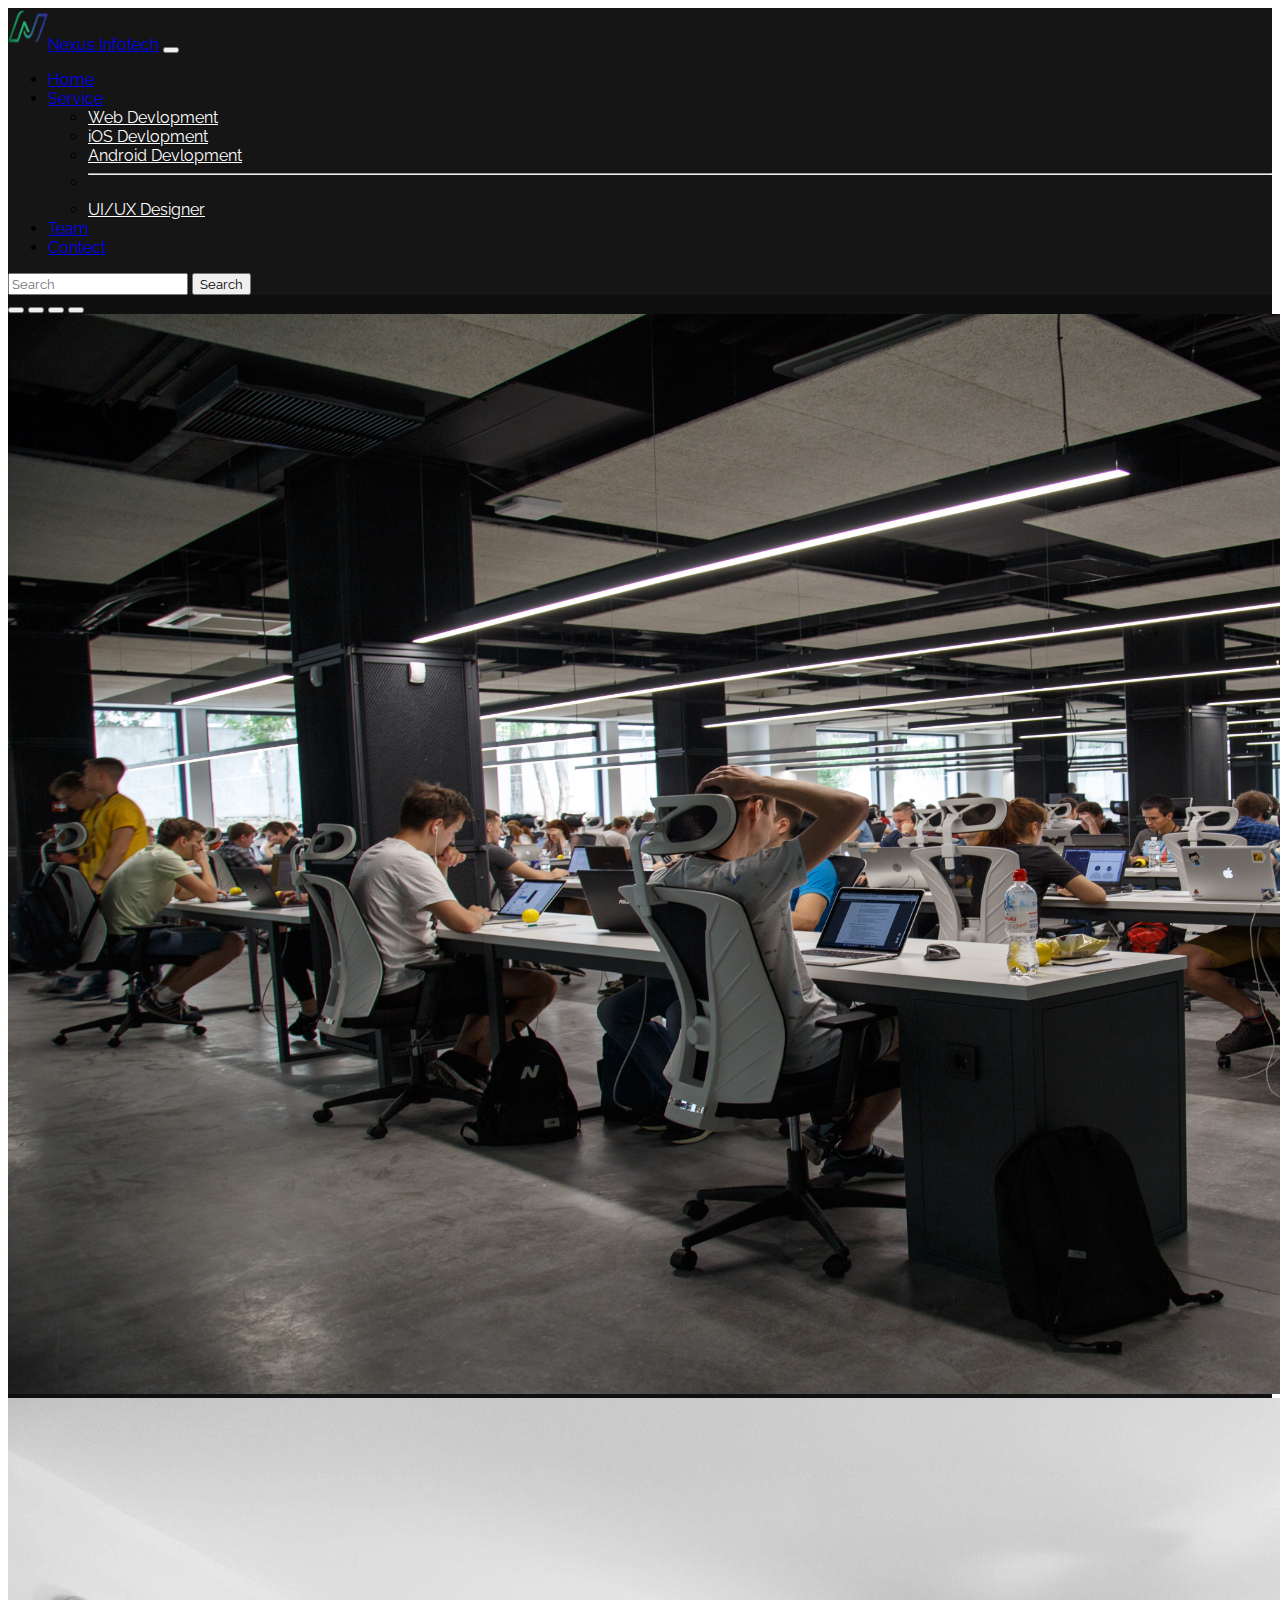
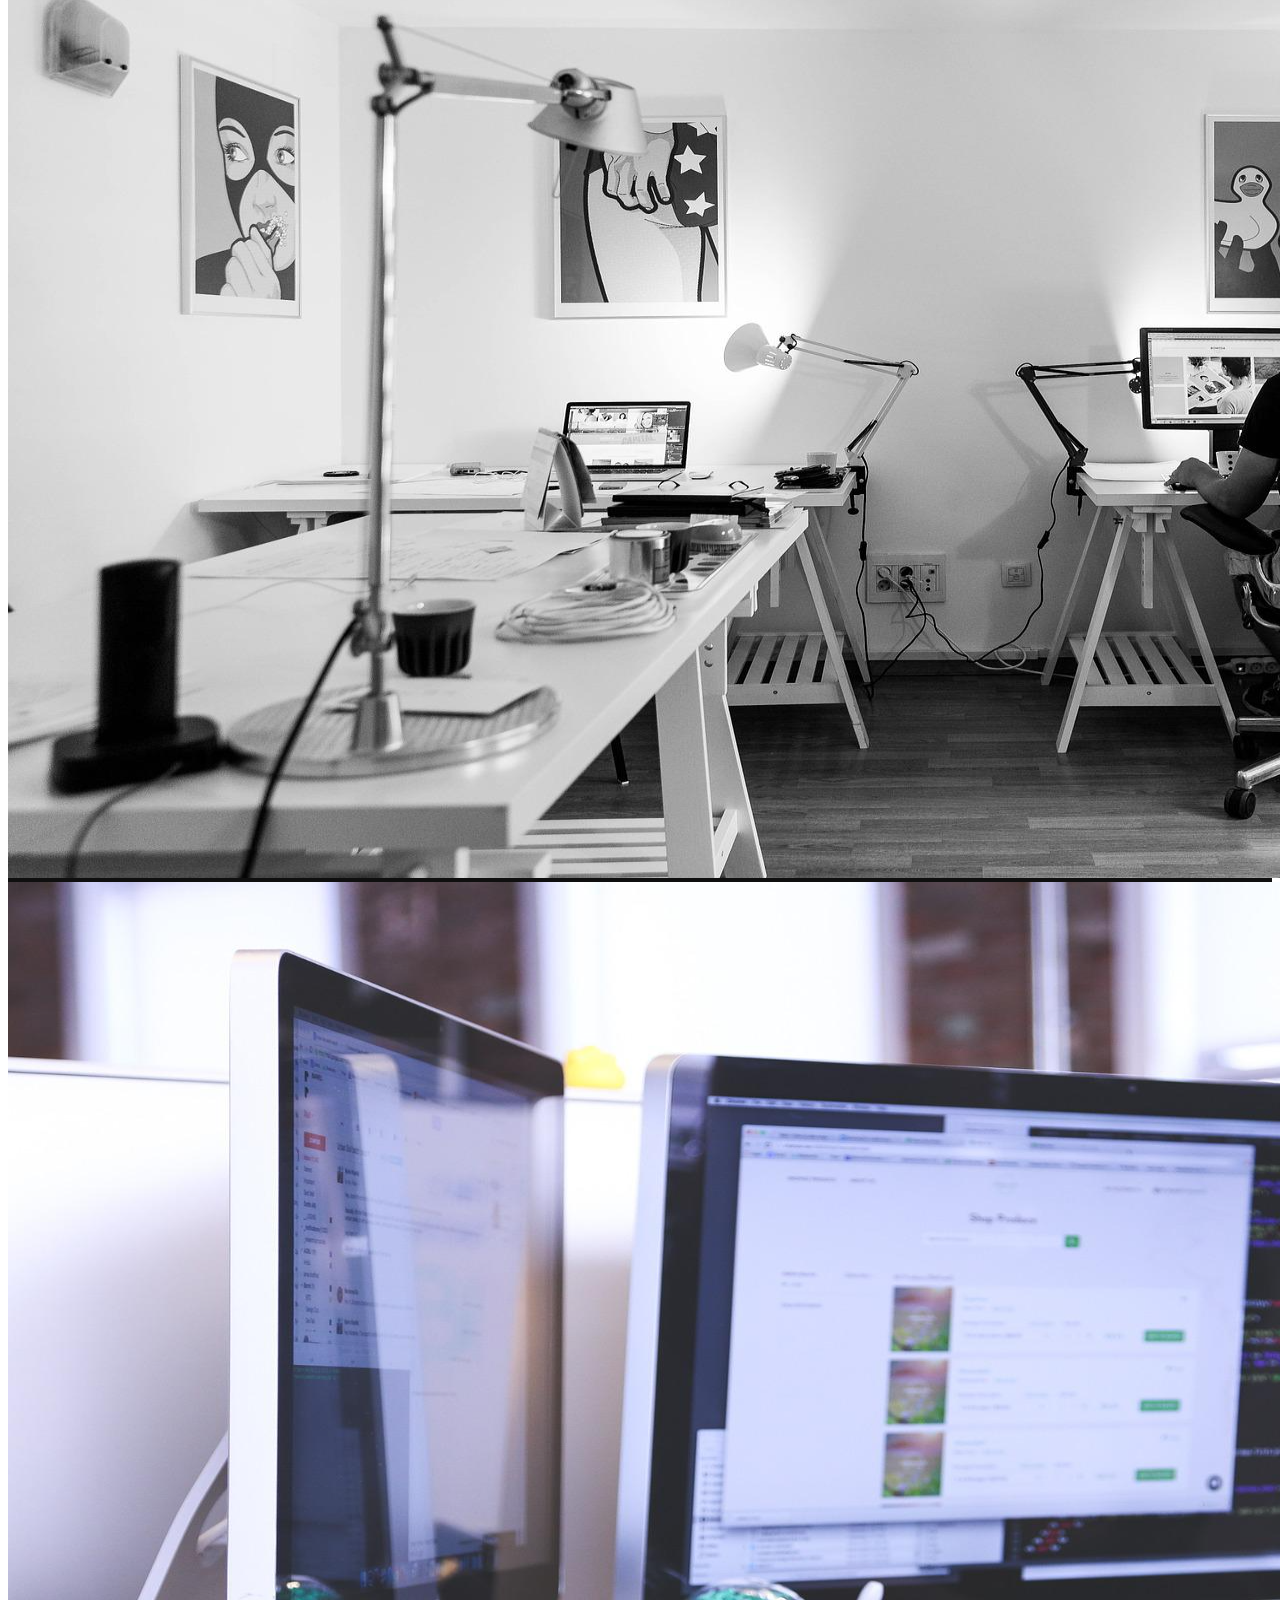
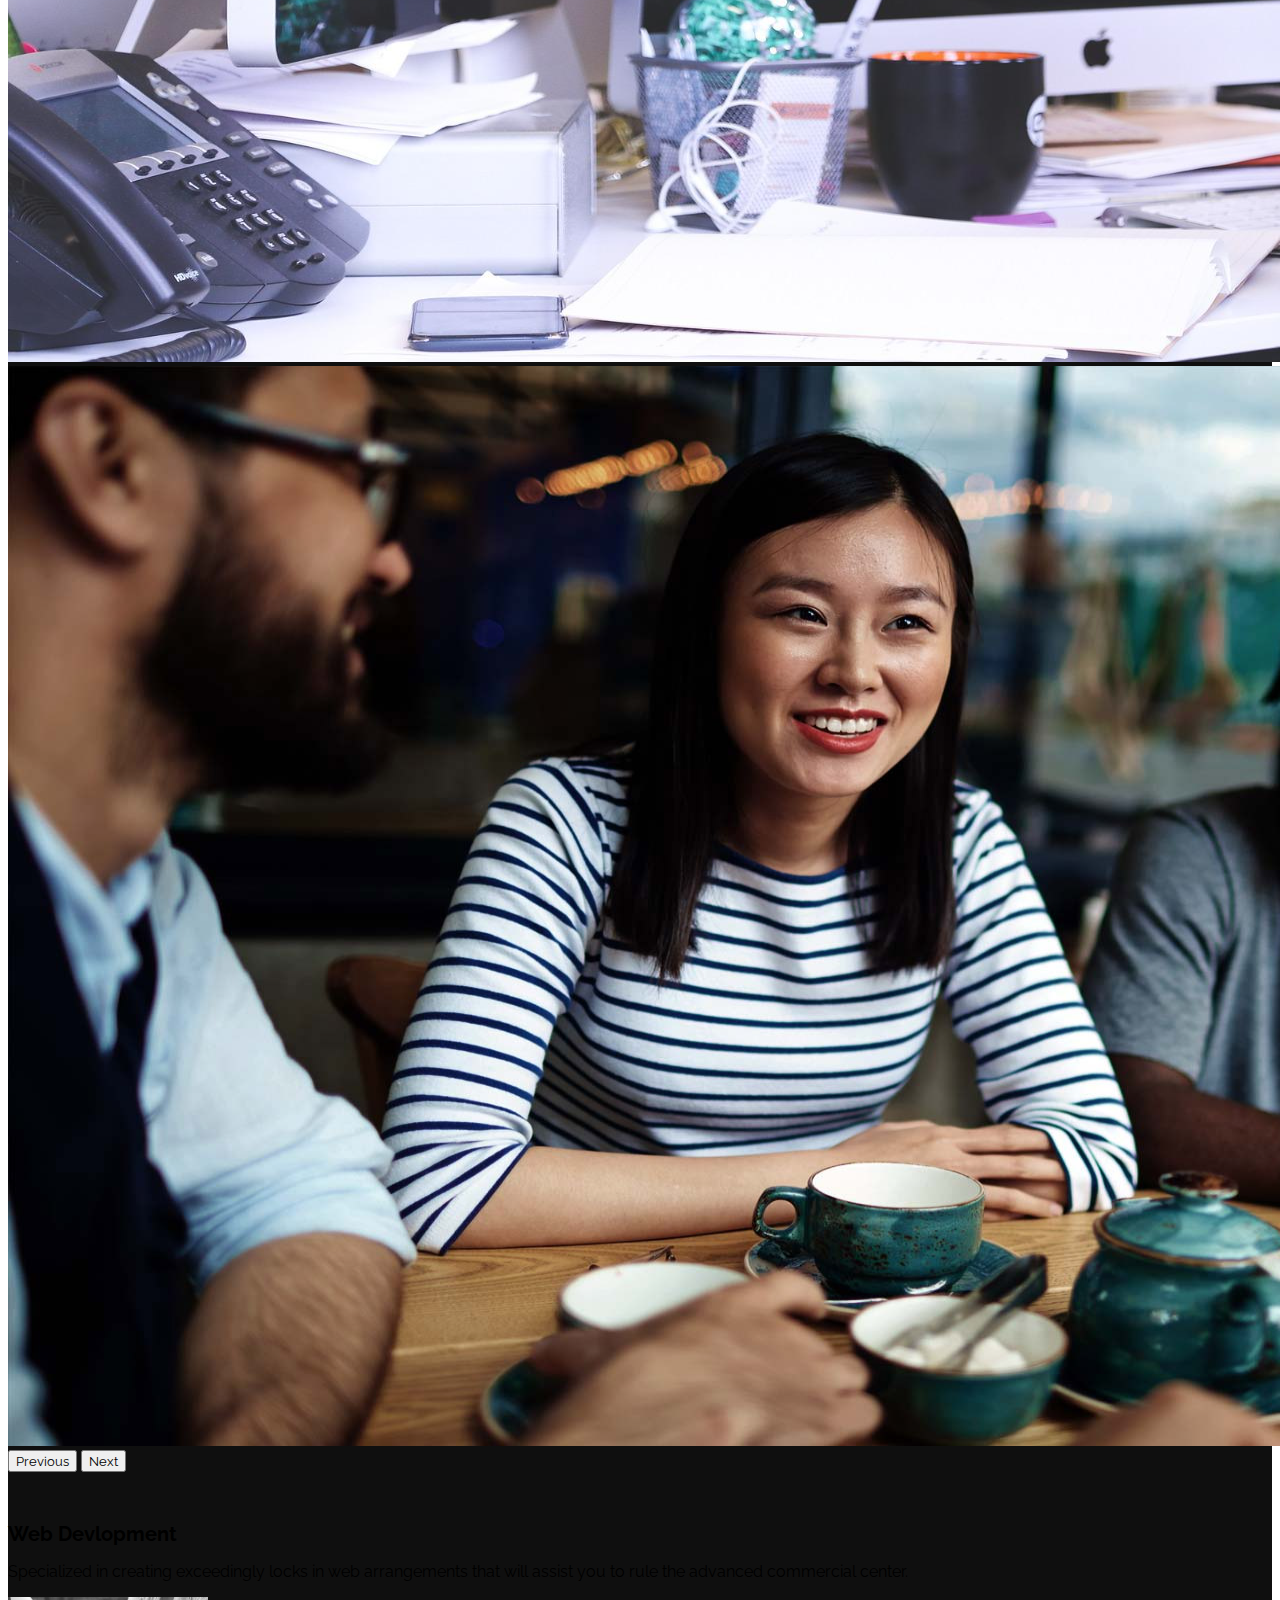
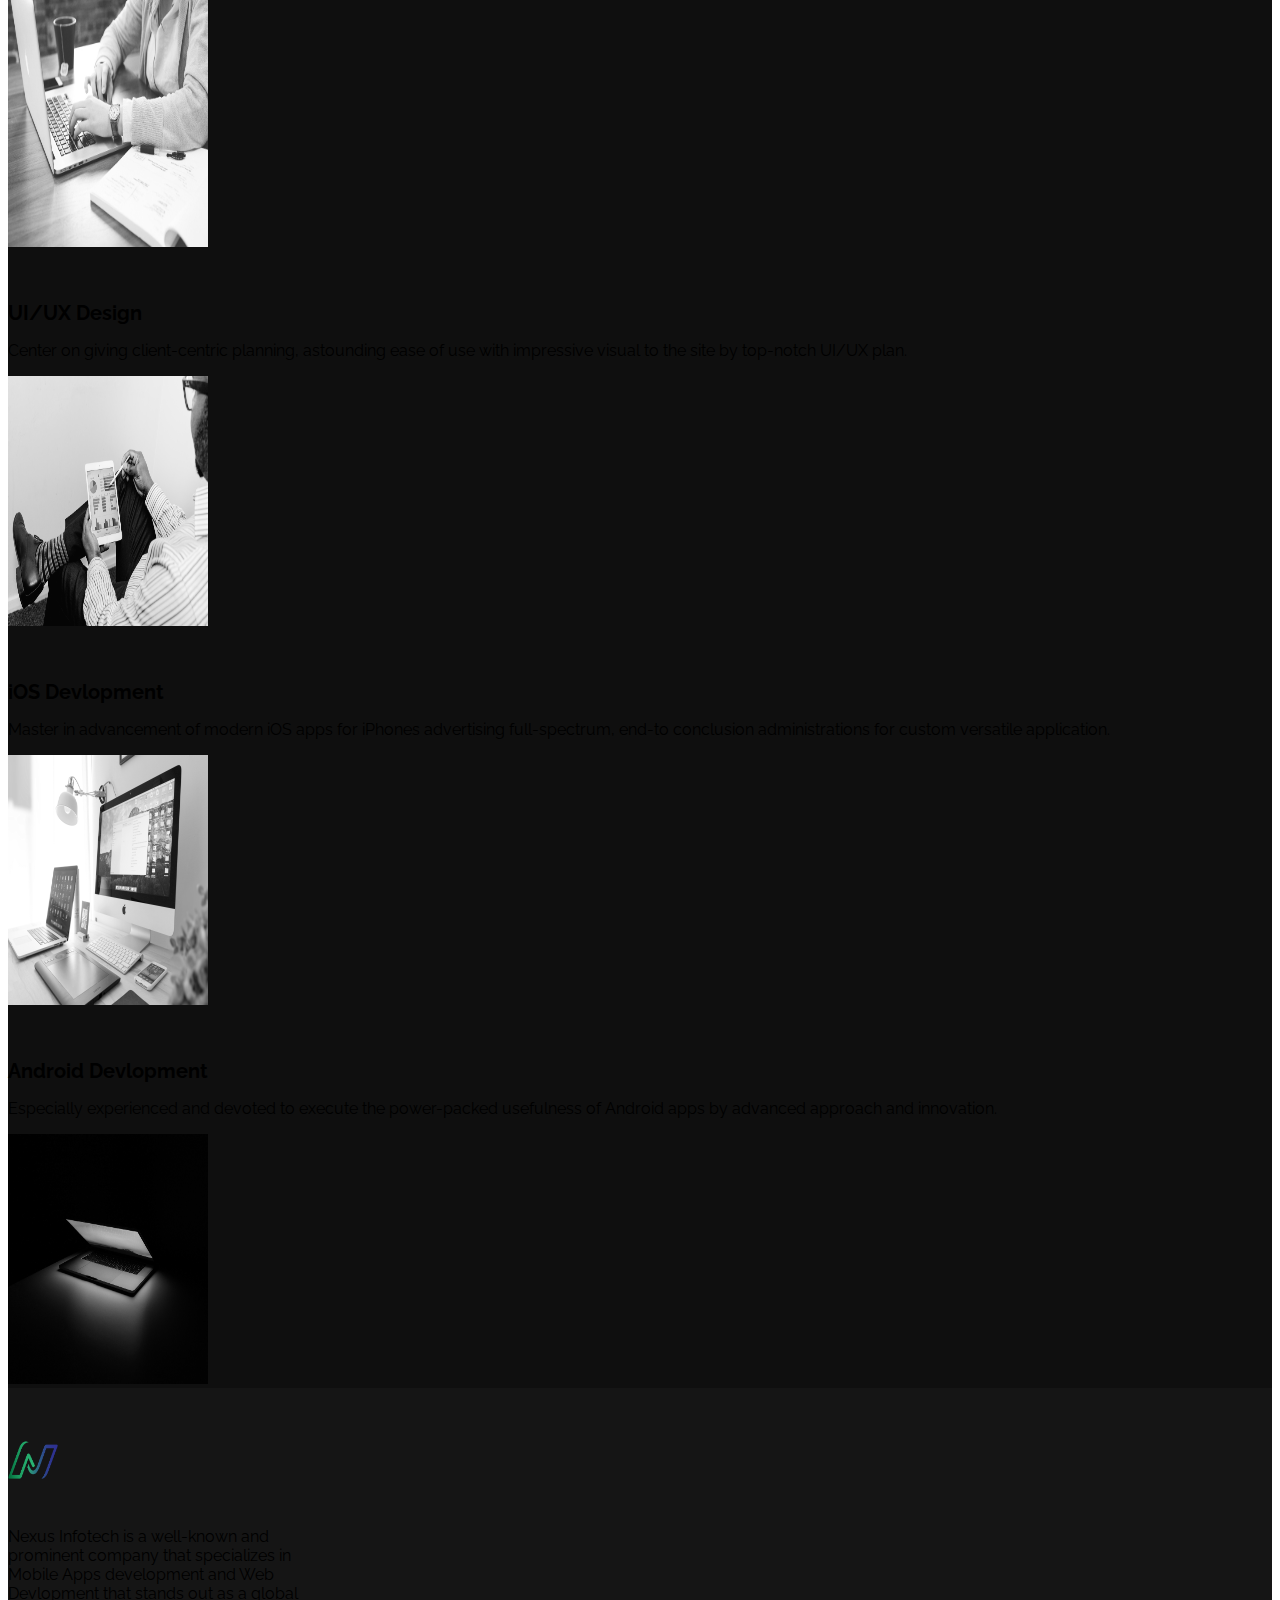
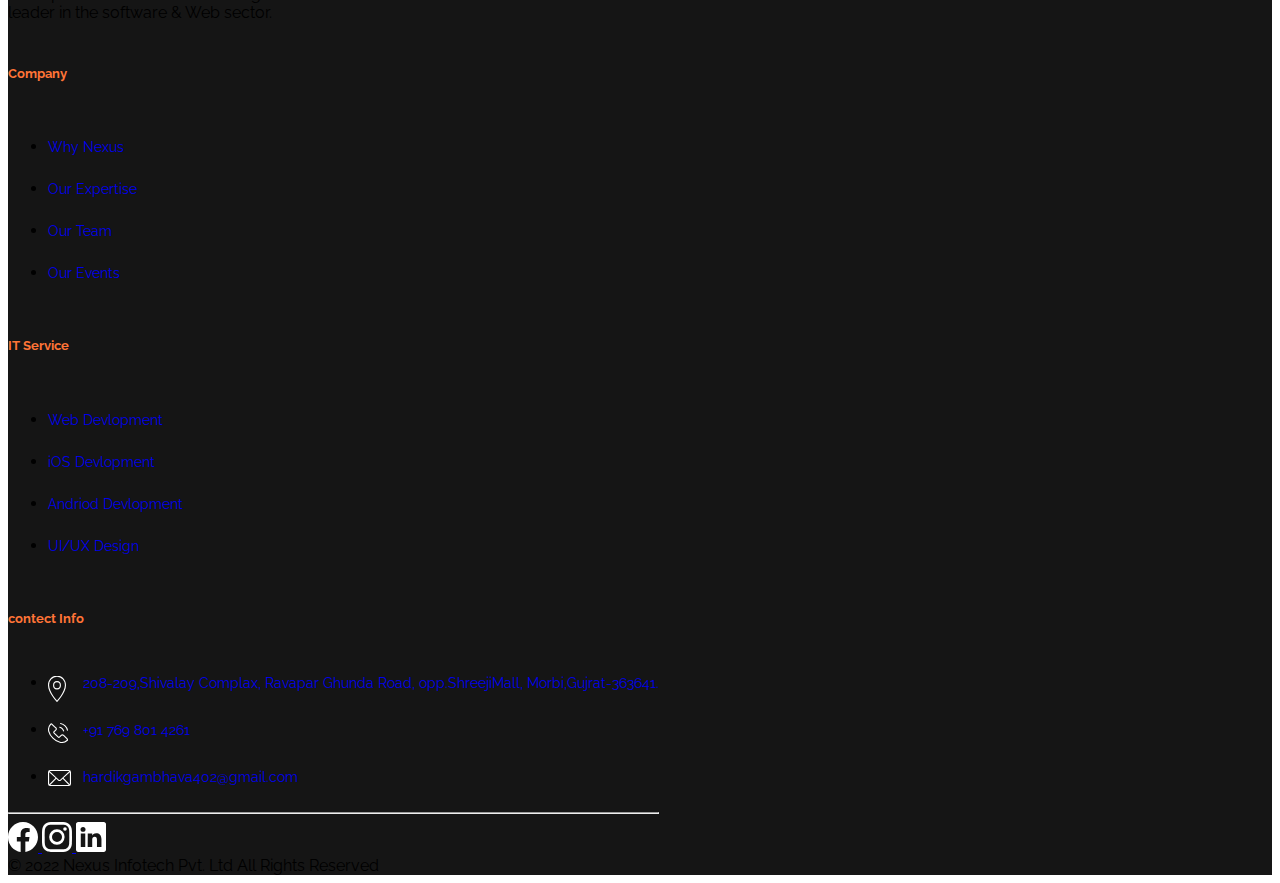
==== index.html @ 126fe59e "Update index.html" ====
<!doctype html>
<html lang="en">

<head>
  <!-- Required meta tags -->
  <meta charset="utf-8">
  <meta name="viewport" content="width=device-width, initial-scale=1">
  <link rel="stylesheet" href="https://cdnjs.cloudflare.com/ajax/libs/font-awesome/6.0.0-beta3/css/all.min.css">

  <!-- google font -->
  <link rel="preconnect" href="https://fonts.googleapis.com">
  <link rel="preconnect" href="https://fonts.gstatic.com" crossorigin>
  <link href="https://fonts.googleapis.com/css2?family=Raleway:wght@300&display=swap" rel="stylesheet">


  <!-- Bootstrap CSS -->
  <link href="https://cdn.jsdelivr.net/npm/bootstrap@5.1.3/dist/css/bootstrap.min.css" rel="stylesheet"
    integrity="sha384-1BmE4kWBq78iYhFldvKuhfTAU6auU8tT94WrHftjDbrCEXSU1oBoqyl2QvZ6jIW3" crossorigin="anonymous">

  <title>Nexus Infotech | Home</title>
  <link rel="stylesheet" href="style.css">
  <link rel="shortcut icon" href="nexus_logo.png" type="image/x-icon">

</head>

<body>
  <div class="color">
    <script src="https://cdn.jsdelivr.net/npm/bootstrap@5.1.3/dist/js/bootstrap.bundle.min.js"
      integrity="sha384-ka7Sk0Gln4gmtz2MlQnikT1wXgYsOg+OMhuP+IlRH9sENBO0LRn5q+8nbTov4+1p"
      crossorigin="anonymous"></script>
    <!-- navbar start -->
    <nav class="navbar fixed-top navbar-expand-lg navbar-dark bg-dark">
      <div class="container-fluid">
        <a class="navbar-brand" href="index.html"><img src="nexus_logo.png" alt="" class="bi me-2" width="40"
            height="42">Nexus Infotech</a>
        <button class="navbar-toggler" type="button" data-bs-toggle="collapse" data-bs-target="#navbarSupportedContent"
          aria-controls="navbarSupportedContent" aria-expanded="false" aria-label="Toggle navigation">
          <span class="navbar-toggler-icon"></span>
        </button>
        <div class="collapse navbar-collapse" id="navbarSupportedContent">
          <ul class="navbar-nav me-auto mb-2 mb-lg-0">
            <li class="nav-item">
              <a class="nav-link active" aria-current="page" href="index.html">Home</a>
            </li>
            <li class="nav-item dropdown">
              <a class="nav-link dropdown-toggle" href="service.html" id="navbarDropdown" role="button"
                data-bs-toggle="dropdown" aria-expanded="false">
                Service
              </a>
              <ul class="dropdown-menu" aria-labelledby="navbarDropdown">
                <li><a class="dropdown-item" href="service.html">Web Devlopment</a></li>
                <li><a class="dropdown-item" href="service.html">iOS Devlopment</a></li>
                <li><a class="dropdown-item" href="service.html">Android Devlopment</a></li>
                <li>
                  <hr class="dropdown-divider">
                </li>
                <li><a class="dropdown-item" href="service.html">UI/UX Designer</a></li>
              </ul>
            <li class="nav-item">
              <a class="nav-link" href="team.html">Team</a>
            </li>
            </li>
            <li class="nav-item">
              <a class="nav-link" href="contect.html">Contect</a>
            </li>
          </ul>
          <form class="d-flex">
            <input class="form-control me-2" type="search" placeholder="Search" aria-label="Search">
            <button class="btn btn-outline-success" type="submit">Search</button>
          </form>
        </div>
      </div>
    </nav>
    <!-- navbar end -->
    <!-- slideshow start -->
    <div id="carouselExampleIndicators" class="carousel slide carousel-fade" data-bs-ride="carousel">
      <div class="carousel-indicators">
        <button type="button" data-bs-target="#carouselExampleIndicators" data-bs-slide-to="0" class="active"
          aria-current="true" aria-label="Slide 1"></button>
        <button type="button" data-bs-target="#carouselExampleIndicators" data-bs-slide-to="1"
          aria-label="Slide 2"></button>
        <button type="button" data-bs-target="#carouselExampleIndicators" data-bs-slide-to="2"
          aria-label="Slide 3"></button>
        <button type="button" data-bs-target="#carouselExampleIndicators" data-bs-slide-to="3"
          aria-label="Slide 4"></button>
      </div>
      <div class="carousel-inner my-5">
        <div class="carousel-item active">
          <img src="1_slideshow.png" class="d-block w-100" alt="...">
        </div>
        <div class="carousel-item">
          <img src="2_slideshow.png" class="d-block w-100" alt="...">
        </div>
        <div class="carousel-item">
          <img src="3_slideshow.png" class="d-block w-100" alt="...">
        </div>
        <div class="carousel-item">
          <img src="4_slideshow.png" class="d-block w-100" alt="...">
        </div>
      </div>
      <button class="carousel-control-prev" type="button" data-bs-target="#carouselExampleIndicators"
        data-bs-slide="prev">
        <span class="carousel-control-prev-icon" aria-hidden="true"></span>
        <span class="visually-hidden">Previous</span>
      </button>
      <button class="carousel-control-next" type="button" data-bs-target="#carouselExampleIndicators"
        data-bs-slide="next">
        <span class="carousel-control-next-icon" aria-hidden="true"></span>
        <span class="visually-hidden">Next</span>
      </button>
    </div>
    <!-- slideshow end -->
    <!-- flex box start -->
    <div class="container my-4">
      <div class="row mb-2">
        <div class="col-md-6">
          <div class="row g-0 border rounded overflow-hidden flex-md-row mb-4 shadow-sm h-md-250 position-relative">
            <div class="col p-4 d-flex flex-column position-static">
              <strong class="d-inline-block mb-2 text-primary">Web Devlopment</strong>
              <p class="card-text mb-auto text-light">Specialized in creating exceedingly locks in web arrangements that
                will
                assist
                you to rule the advanced commercial center. </p>
              <!-- <a href="#" class="stretched-link">Continue reading</a> -->
            </div>
            <div class="col-auto d-none d-lg-block img">
              <img src="1_home.jpg" class="flex_img" width="200" height="250"
                xmlns="http://www.w3.org/2000/svg" role="img" aria-label="Placeholder: Thumbnail"
                preserveAspectRatio="xMidYMid slice" focusable="false" alt="">
            </div>
          </div>
        </div>
        <div class="col-md-6">
          <div class="row g-0 border rounded overflow-hidden flex-md-row mb-4 shadow-sm h-md-250 position-relative">
            <div class="col p-4 d-flex flex-column position-static">
              <strong class="d-inline-block mb-2 text-success">UI/UX Design</strong>
              <p class="card-text mb-auto text-light">Center on giving client-centric planning, astounding ease of use
                with impressive visual
                to the site by top-notch UI/UX plan. </p>
            </div>
            <div class="col-auto d-none d-lg-block img">
              <img src="2_home.jpg" alt="" class="flex_img" width="200" height="250"
                xmlns="http://www.w3.org/2000/svg" role="img" aria-label="Placeholder: Thumbnail"
                preserveAspectRatio="xMidYMid slice" focusable="false">
            </div>
          </div>
        </div>
      </div>
    </div>
    <div class="container my-4">
      <div class="row mb-2">
        <div class="col-md-6">
          <div class="row g-0 border rounded overflow-hidden flex-md-row mb-4 shadow-sm h-md-250 position-relative">
            <div class="col p-4 d-flex flex-column position-static">
              <strong class="d-inline-block mb-2 text-primary">iOS Devlopment</strong>
              <p class="card-text mb-auto text-light">Master in advancement of modern iOS apps for iPhones advertising
                full-spectrum,
                end-to conclusion administrations for custom versatile application.</p>
              <!-- <a href="#" class="stretched-link">Continue reading</a> -->
            </div>
            <div class="col-auto d-none d-lg-block img">
              <img src="3_home.jpg" class="flex_img" width="200" height="250"
                xmlns="http://www.w3.org/2000/svg" role="img" aria-label="Placeholder: Thumbnail"
                preserveAspectRatio="xMidYMid slice" focusable="false" alt="">
            </div>
          </div>
        </div>
        <div class="col-md-6">
          <div class="row g-0 border rounded overflow-hidden flex-md-row mb-4 shadow-sm h-md-250 position-relative">
            <div class="col p-4 d-flex flex-column position-static">
              <strong class="d-inline-block mb-2 text-success">Android Devlopment</strong>
              <p class="card-text mb-auto text-light">Especially experienced and devoted to execute the power-packed
                usefulness of Android
                apps
                by advanced approach and innovation.</p>
              <!-- <a href="#" class="stretched-link">Continue reading</a> -->
            </div>
            <div class="col-auto d-none d-lg-block img">
              <img src="4_home.jpg" alt="" class="flex_img" width="200" height="250"
                xmlns="http://www.w3.org/2000/svg" role="img" aria-label="Placeholder: Thumbnail"
                preserveAspectRatio="xMidYMid slice" focusable="false">
            </div>
          </div>
        </div>
      </div>
    </div>
    <!-- flex box end -->
    <!-- footer start -->
    <footer>
      <div class="container">
        <div class="text-center text-lg-start text-white">
          <!-- Grid container -->
          <div class="container p-4 pb-0">
            <!-- Section: Links -->
            <section class="">
              <!--Grid row-->
              <div class="row">
                <!--Grid column-->
                <div class="col-lg-5 col-md-6 mb-4 mb-md-0">
                  <img src="nexus_logo.png" width="50px" alt=""> <br> <br>

                  <p>
                    Nexus Infotech is a well-known and <br> prominent company that specializes in <br> Mobile Apps
                    development
                    and Web
                    <br> Devlopment that stands out as a global <br> leader in the software & Web sector.
                  </p>
                </div>
                <!--Grid column-->
                <div class="col-lg-2 col-md-6 mb-4 mb-md-0 ">
                                <div class="menu">
                                    <h5 class="text-capitalize">Company</h5>

                                    <ul class="list-unstyled mb-0">
                                        <li>
                                            <a href="#!" class="text-white"><span>Why Nexus</span></a>
                                        </li>
                                        <li>
                                            <a href="#!" class="text-white"><span>Our Expertise</span></a>
                                        </li>
                                        <li>
                                            <a href="/team.html" class="text-white"><span>Our Team</span></a>
                                        </li>
                                        <li>
                                            <a href="#!" class="text-white"><span>Our Events</span></a>
                                        </li>
                                    </ul>
                                </div>
                            </div>
                            <!--Grid column-->
                            <!--Grid column-->
                            <div class="col-lg-2 col-md-6 mb-4 mb-md-0 ">
                                <div class="menu">
                                    <h5 class="text-capitalize">IT Service</h5>

                                    <ul class="list-unstyled mb-0">
                                        <li>
                                            <a href="service.html" class="text-white"><span>Web Devlopment</span></a>
                                        </li>
                                        <li>
                                            <a href="service.html" class="text-white"><span>iOS Devlopment</span></a>
                                        </li>
                                        <li>
                                            <a href="service.html" class="text-white"><span>Andriod Devlopment</span></a>
                                        </li>
                                        <li>
                                            <a href="service.html" class="text-white"><span>UI/UX Design</span></a>
                                        </li>
                                    </ul>
                                </div>
                            </div>
                <!--Grid column-->
                <div class="col-lg-2 col-md-6 mb-4 mb-md-0 ">
                  <div class="contect">
                    <h5 class="text-capitalize">contect Info</h5>

                    <ul class="list-unstyled mb-0">
                      <li>
                        <a href="https://goo.gl/maps/UXardJRgydx6VchF8" target="_blank" class="text-white"><img
                            src="location.svg" alt="">
                          208-209,Shivalay Complax,
                          Ravapar Ghunda Road,
                          opp.ShreejiMall,
                          Morbi,Gujrat-363641.
                        </a>
                      </li>
                      <li class="menu">
                        <a href="tel:+917698014261" class="text-white"><img src="call.svg" alt="">
                          +91 769 801 4261
                        </a>
                      </li>
                      <li class="menu">
                        <a href="mailto:hardikgambhava402@gmail.com" class="text-white"><img src="mail.svg" alt="">
                          hardikgambhava402@gmail.com
                        </a>
                      </li>
                    </ul>
                  </div>
                </div>
                <!--Grid column-->
              </div>
              <!--Grid row-->
            </section>
            <!-- Section: Links -->

            <hr class="mb-4">

            <!-- Section: Social media -->
            <section class="mb-4 text-center">
              <!-- Facebook -->
              <a class="btn btn-floating filter m-1" href="https://www.facebook.com/jkweb-infotech" target="_blank"
                role="button"><img src="facebook.svg" alt="" width="30px">
              </a>

              <!-- Instagram -->
              <a class="btn btn-floating filter m-1" href="https://www.instagram.com/hardik_gambhava_1703"
                target="_blank" role="button"><img src="instagram.svg" alt="" width="30px"></i>
              </a>

              <!-- Linkedin -->
              <a class="btn btn-floating filter m-1" href="https://www.linkedin.com/in/hardik-gambhava-b5829221a/"
                target="_blank" role="button"><img src="linkedin.svg" alt="" width="30px">
              </a>

            </section>
            <!-- Section: Social media -->
          </div>
          <!-- Grid container -->

          <!-- Copyright -->
          <div class="text-center p-3">
            © 2022 Nexus Infotech Pvt. Ltd All Rights Reserved
          </div>
        </div>
        <div class="social">
        </div>
    </footer>
  </div>
  <!-- footer end -->
</body>
</html>
---- style.css ----
* {
    font-family: 'Raleway', sans-serif !important;
}

.color {
    background-color: #0F0F0F;
}

/* navbar start */
.navbar{
    background-color: #151515 !important;
}
.nav-item a {
    transition: 1s;
}

.nav-item a:hover {
    color: #ff7437 !important;
    transition: 1s;
}

.dropdown-menu {
    background-color: #151515 !important;
}

.dropdown-menu a {
    color: white !important;
}

.dropdown-menu a:hover {
    color: #ff7437 !important;
    background-color: black !important;
}

/* about */
.featurette-heading,
.bd-placeholder-img {
    margin-top: 100px !important;
}

/* flexbox */
.d-inline-block {
    font-size: 20px;
}


/* service */
.row {
    margin-top: 50px;
}

.service img {
    border-radius: 5% !important;
}


/* form page */
.c-form {
    margin-top: 4rem !important;
    padding-top: 4rem !important;
}

.c-heading {
    text-align: center !important;
    color: white !important;
}
.c-btn button{
    background-color: #ae522b;
    color: rgb(26, 24, 24);
    transition: 1s;
}

.c-btn button:hover{
    background-color: #ff7437;
    color: #000;
    transition: 1s;
}

.form-control {
    text-transform: capitalize;
}

/* team */
.card {
    margin-top: 3rem !important;
    margin-right: 2rem !important;
    margin-left: 2rem !important;
    width: 18rem !important;
    background-color: #0F0F0F;
}

.team h5,
.team p {
    text-align: center;
    font-weight: bolder;
}

.address {
    text-align: center !important;
    font-size: 20px !important;
    font-weight: bolder !important;
}

/* image black in white after colorfull */
.img {
    filter: grayscale(100%);
    transition: 1s;
}

.card {
    border: none !important;
}

.card img {
    border-radius: 30px;
}

.img:hover {
    filter: grayscale(0%);
    transition: 1s;
}

/* end */

/* footer start */
footer {
    background-color: #151515 !important;
    display: flex !important;
}

.menu h5 {
    color: #ff7437 !important;
    font-weight: bolder !important;
    font-family: inherit !important;
    line-height: 60px;
}

.menu a {
    line-height: 42px;
    text-decoration: none;
    transition: 1s;
    font-size: 14px;
}

.menu a:hover {
    color: #ff7437 !important;
    transition: 1s;
}
    span {
        overflow: hidden;
        display: inline;
        position: relative;
    }

    span::after {
        content: "";
        position: absolute;
        left: 0;
        right: 100%;
        bottom: -5px;
        background: #ff7437;
        height: 3px;
        transition-duration: 0.8s;
        transition-timing-function: ease-out;

    }
    span:hover::after{
        right: 0;
    }


/* footer contact info */
.contect h5 {
    color: #ff7437 !important;
    font-weight: bolder !important;
    font-family: inherit !important;
    line-height: 60px;
}

.contect a {
    text-decoration: none;
    font-size: 14px;
    line-height: 24px;
    position: relative;
    padding-left: 35px;
    display: block;
}

.contect li {
    margin-bottom: 23px !important;
}

.contect img {
    position: absolute;
    top: 5px;
    left: 0;
    bottom: 0;
}

.filter img{
    filter: invert(100%);
}

.facebook{
    width: 30px !important;
    height: 30px !important;
}
.facebook:hover{
    background-color: white !important;
}
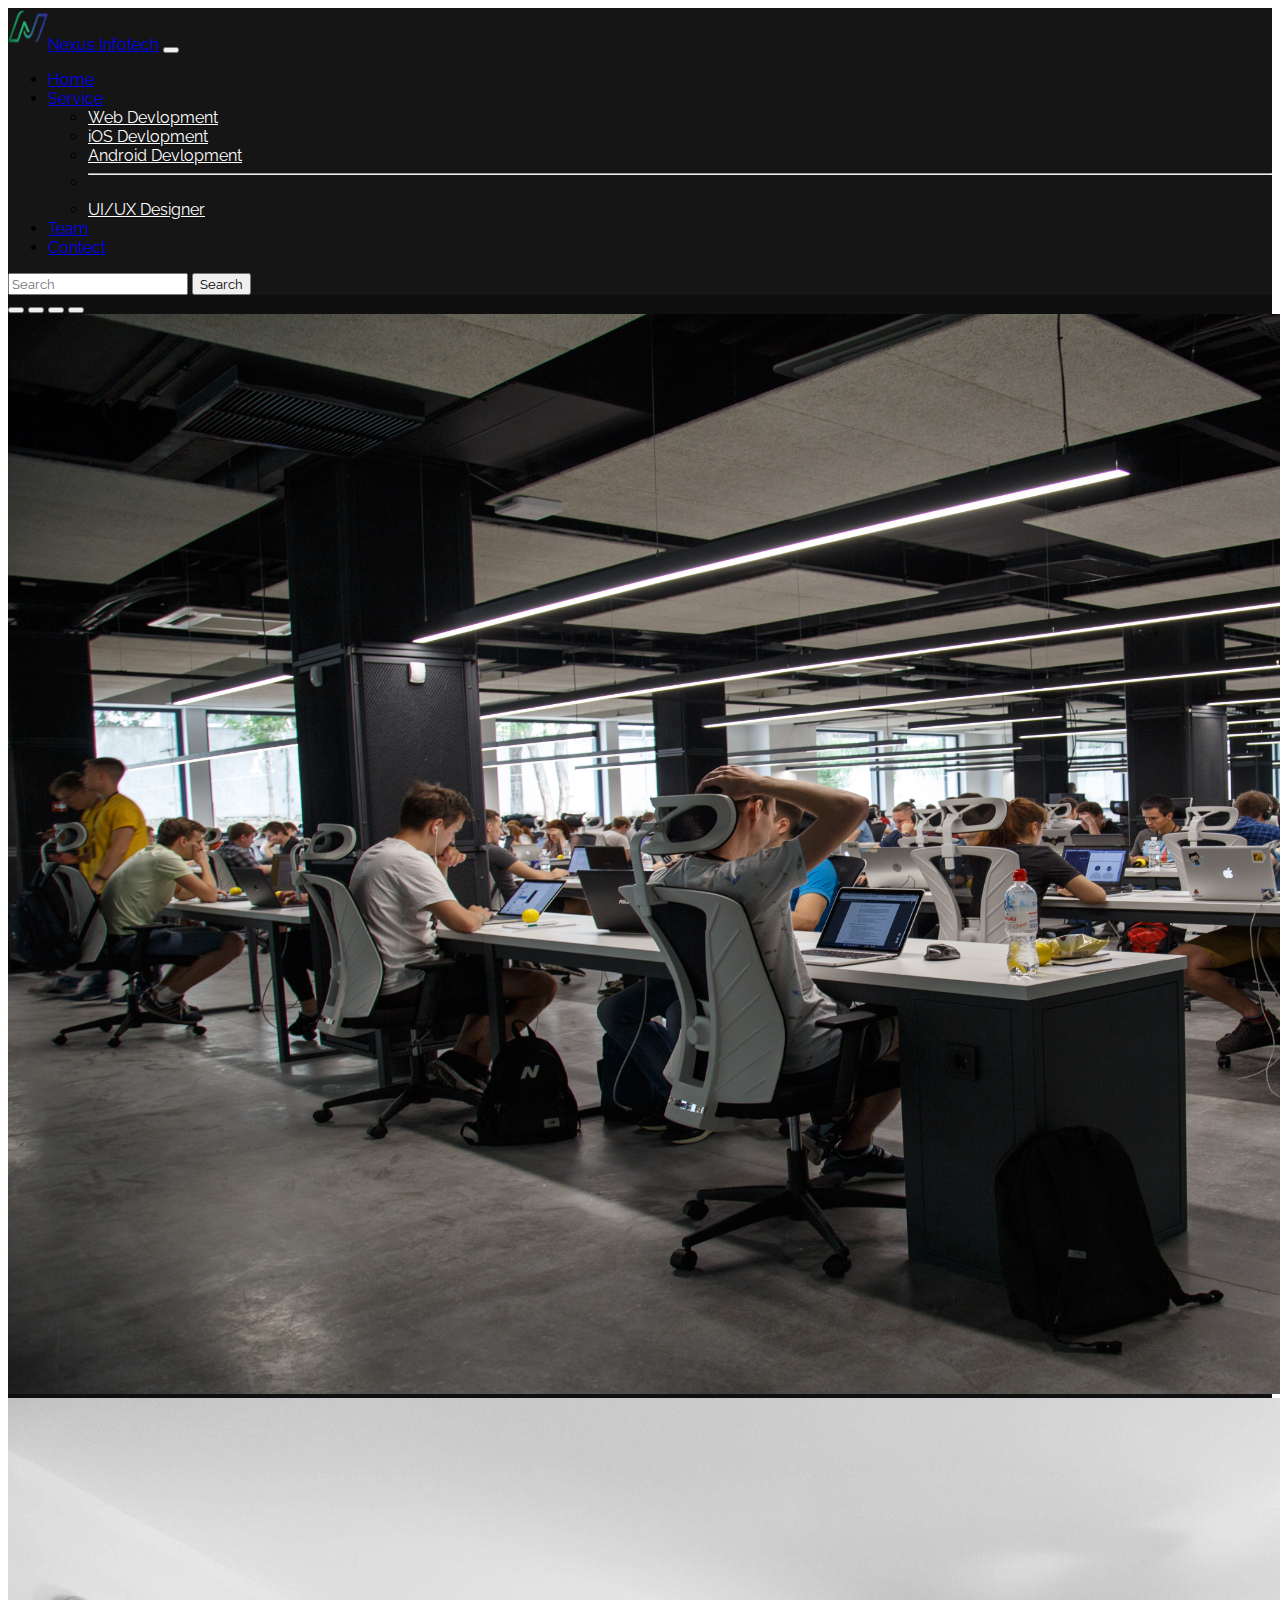
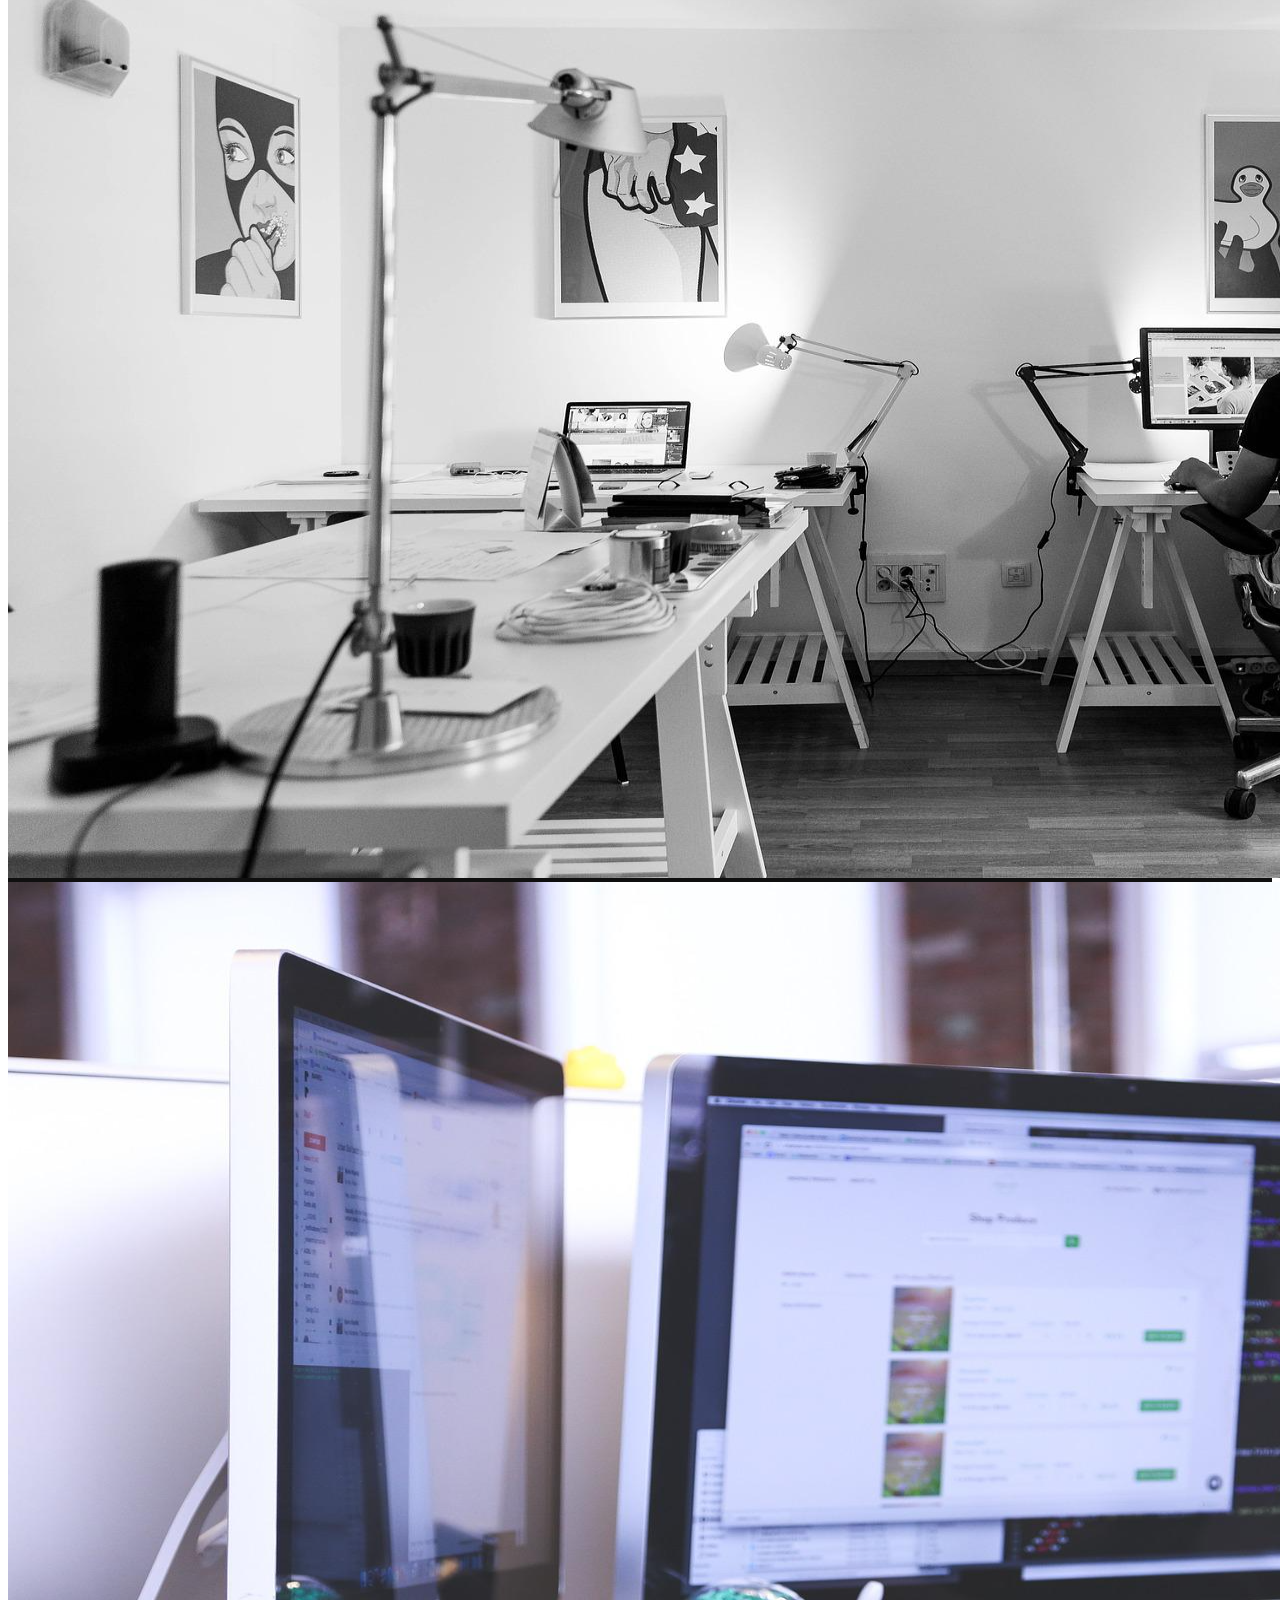
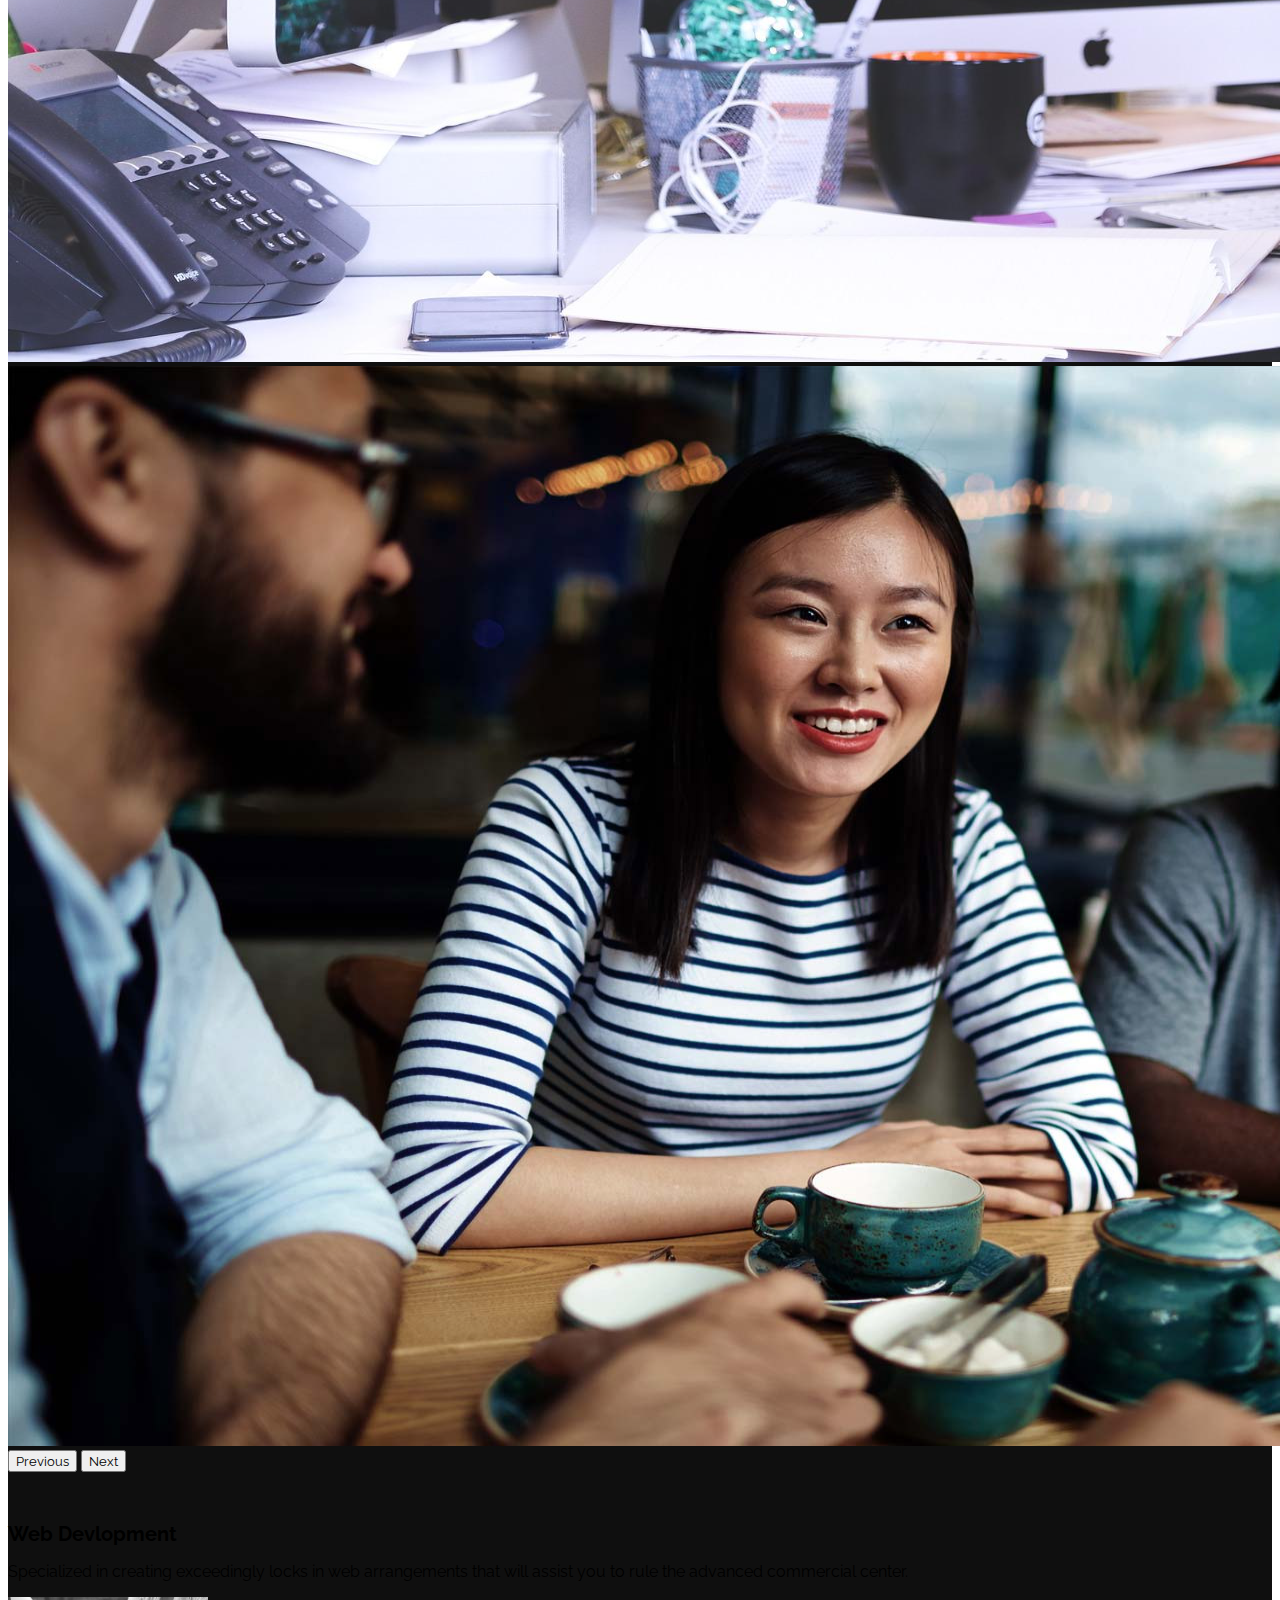
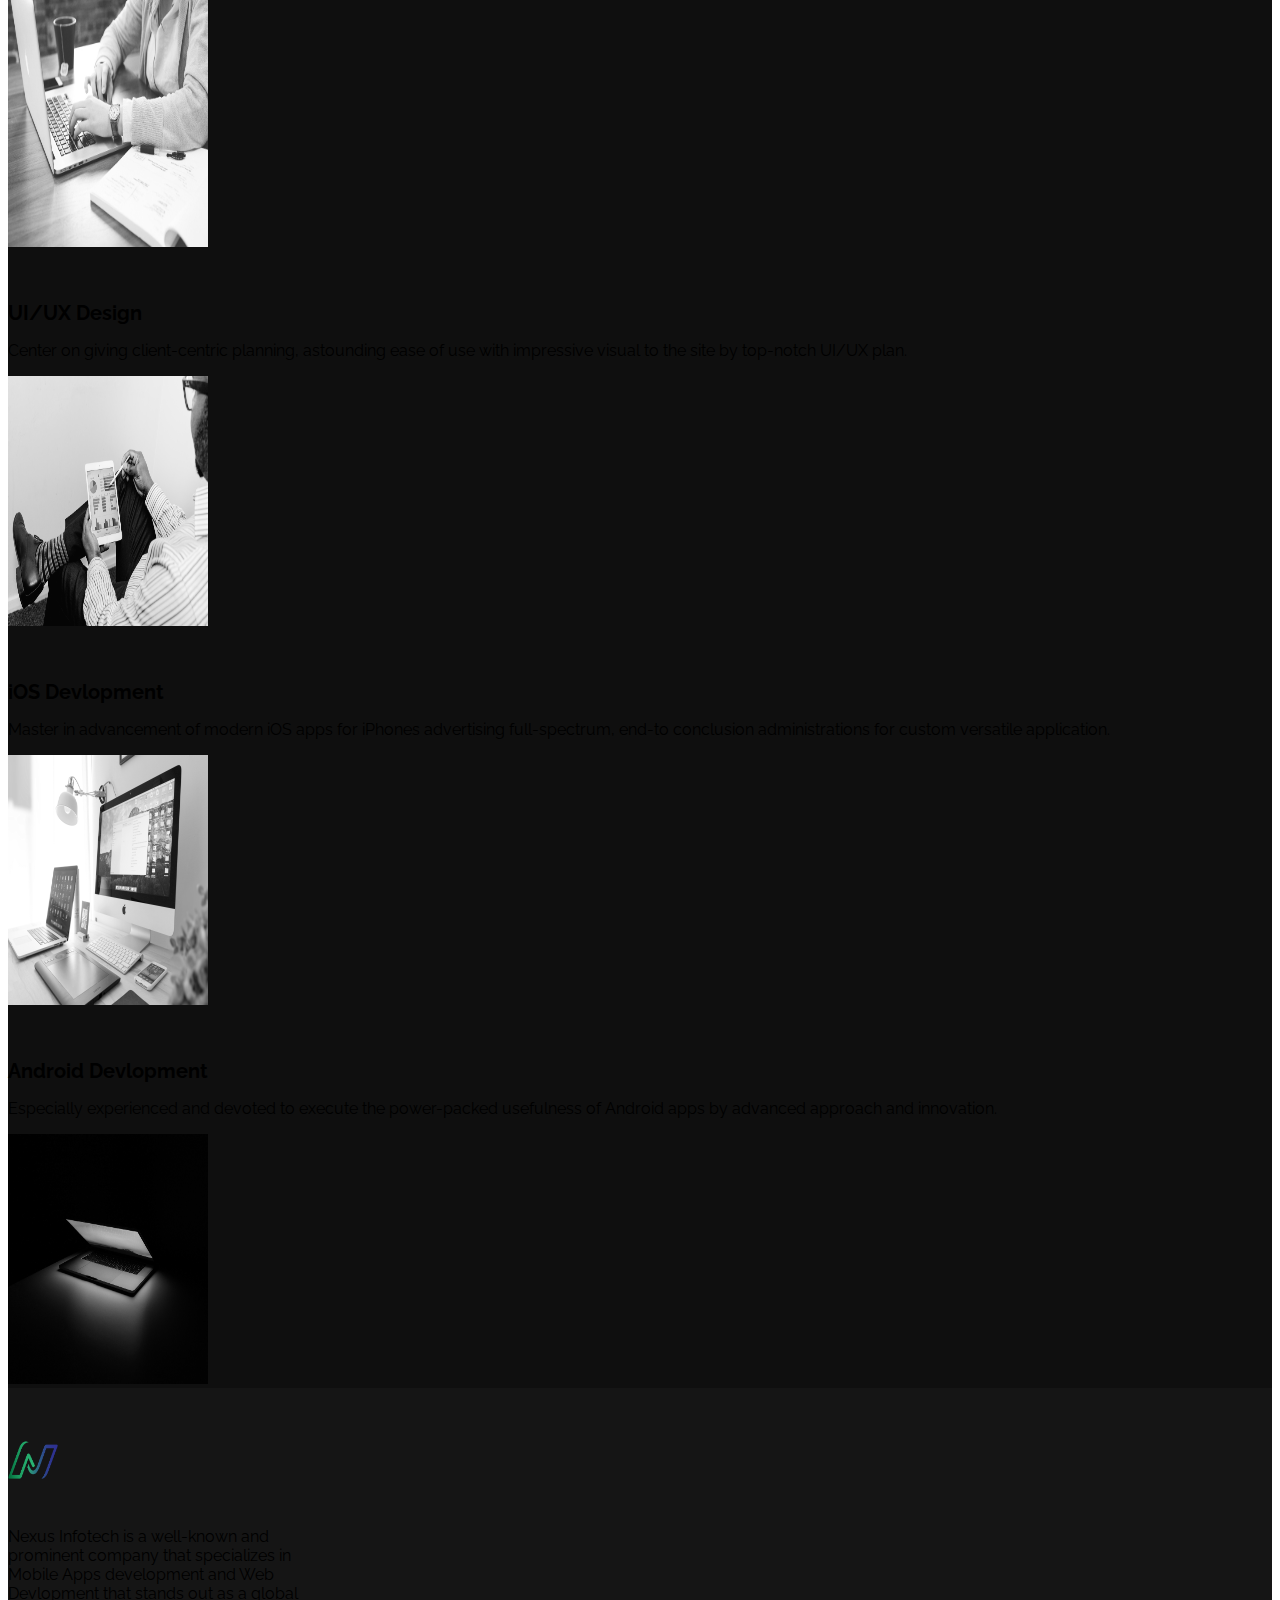
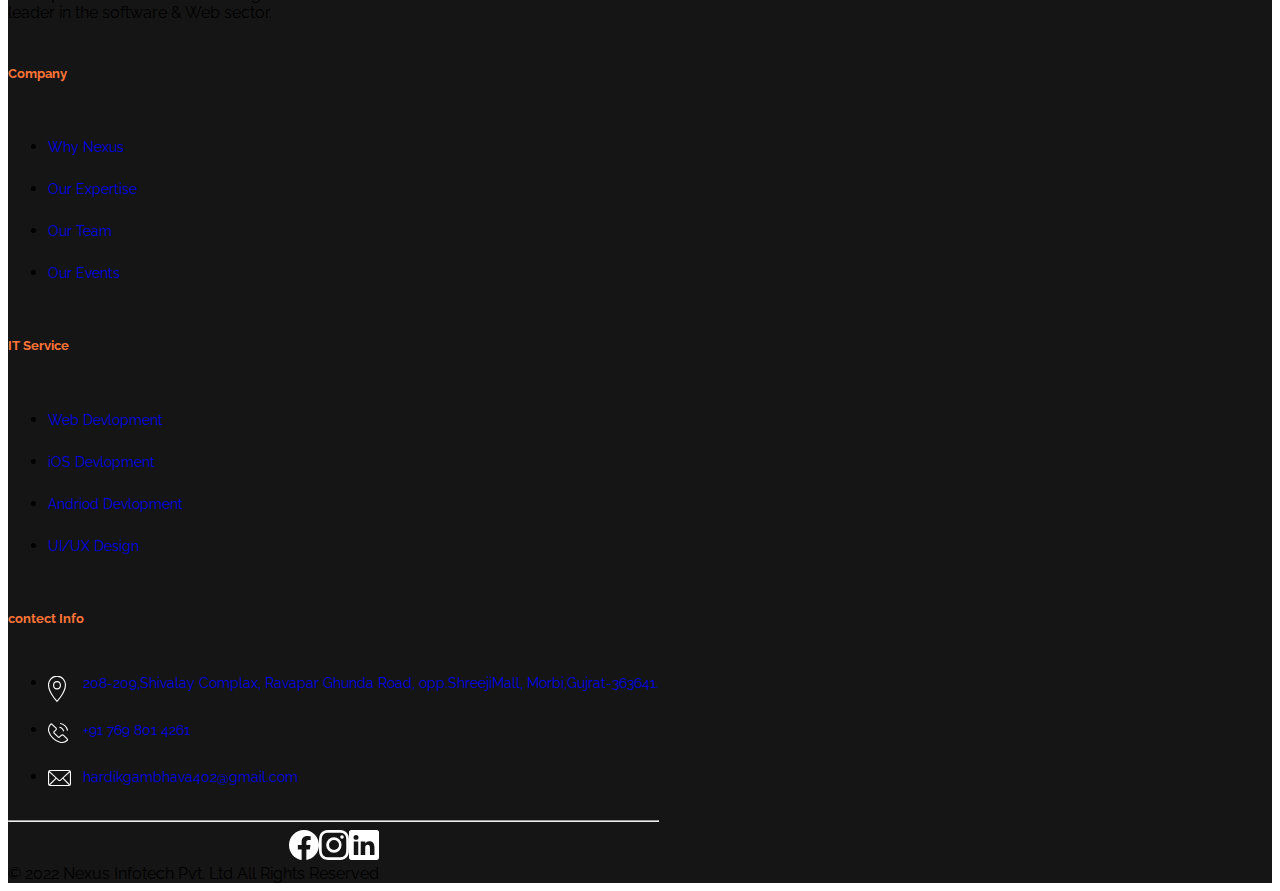
==== commit 3a6bee2f: "Update index.html" ====
--- a/index.html
+++ b/index.html
@@ -219,7 +219,7 @@
                                             <a href="#!" class="text-white"><span>Our Expertise</span></a>
                                         </li>
                                         <li>
-                                            <a href="/team.html" class="text-white"><span>Our Team</span></a>
+                                            <a href="team.html" class="text-white"><span>Our Team</span></a>
                                         </li>
                                         <li>
                                             <a href="#!" class="text-white"><span>Our Events</span></a>
--- a/style.css
+++ b/style.css
@@ -53,6 +53,56 @@
     border-radius: 5% !important;
 }
 
+/* service animation start */
+
+section {
+    display: flex;
+    justify-content: center;
+    align-items: center;
+}
+
+.reveal {
+    position: relative;
+    opacity: 0;
+}
+
+.reveal.active {
+    opacity: 1;
+}
+
+.active.fade-right {
+    animation: fade-right 1s ease-in;
+}
+
+.active.fade-left {
+    animation: fade-left 1s ease-in;
+}
+
+@keyframes fade-right {
+    0% {
+        transform: translateX(100px);
+        opacity: 0;
+    }
+
+    100% {
+        transform: translateX(0);
+        opacity: 1;
+    }
+}
+
+@keyframes fade-left {
+    0% {
+        transform: translateX(-100px);
+        opacity: 0;
+    }
+
+    100% {
+        transform: translateX(0);
+        opacity: 1;
+    }
+}
+
+/* service animation end */
 
 /* form page */
 .c-form {
@@ -157,6 +207,7 @@
         position: absolute;
         left: 0;
         right: 100%;
+        border-radius: 50%;
         bottom: -5px;
         background: #ff7437;
         height: 3px;
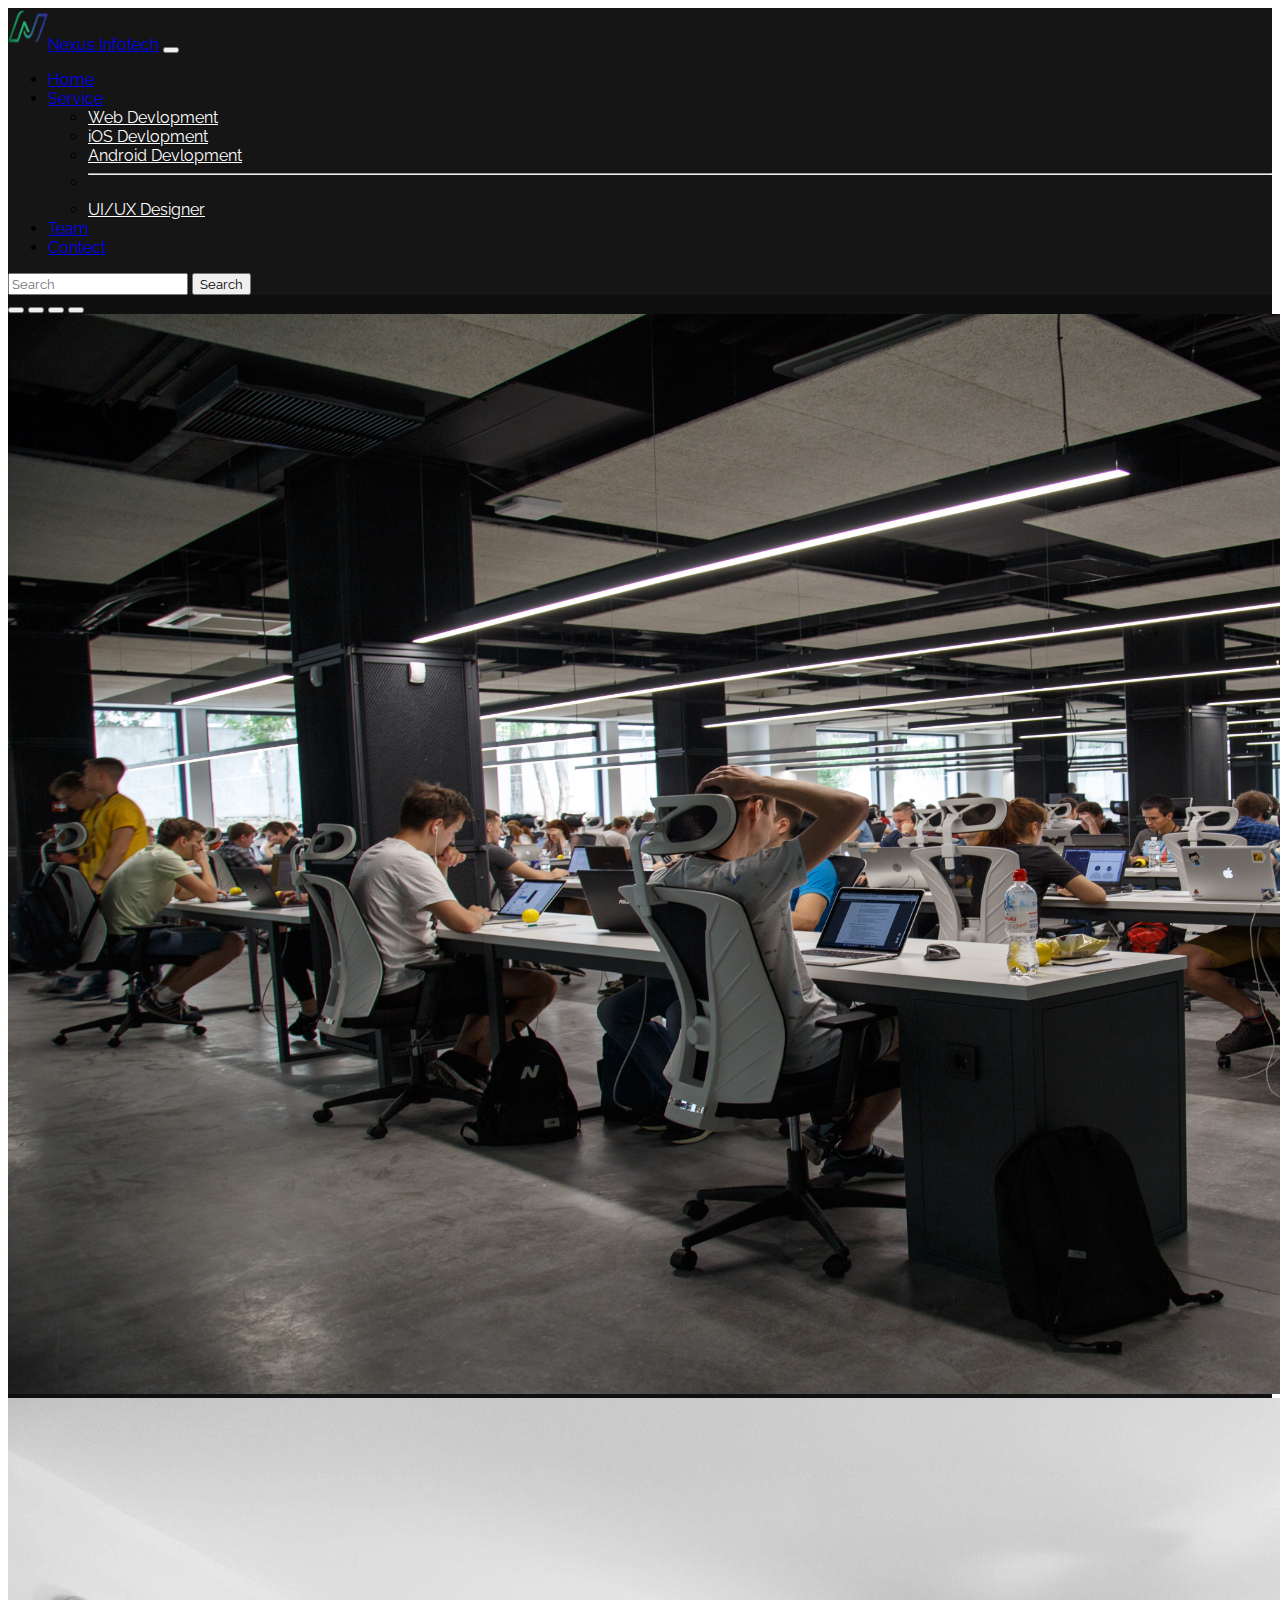
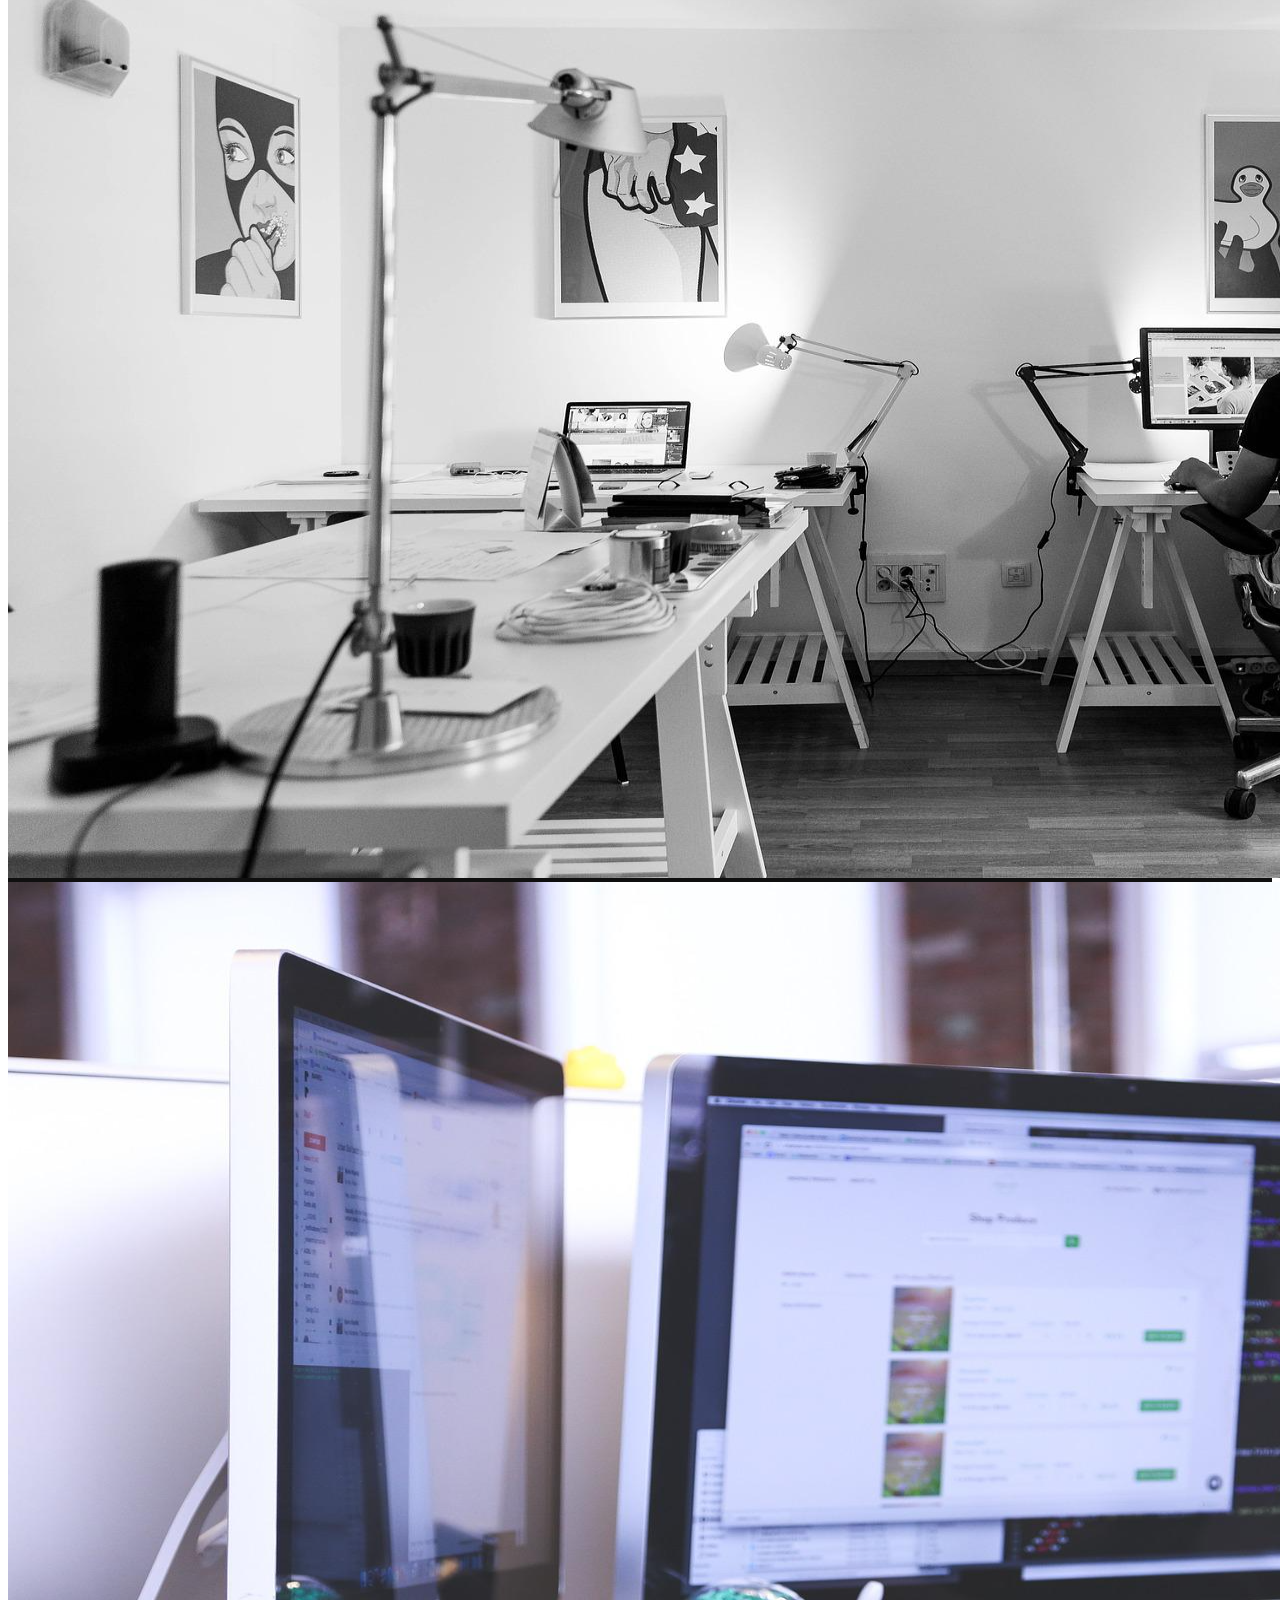
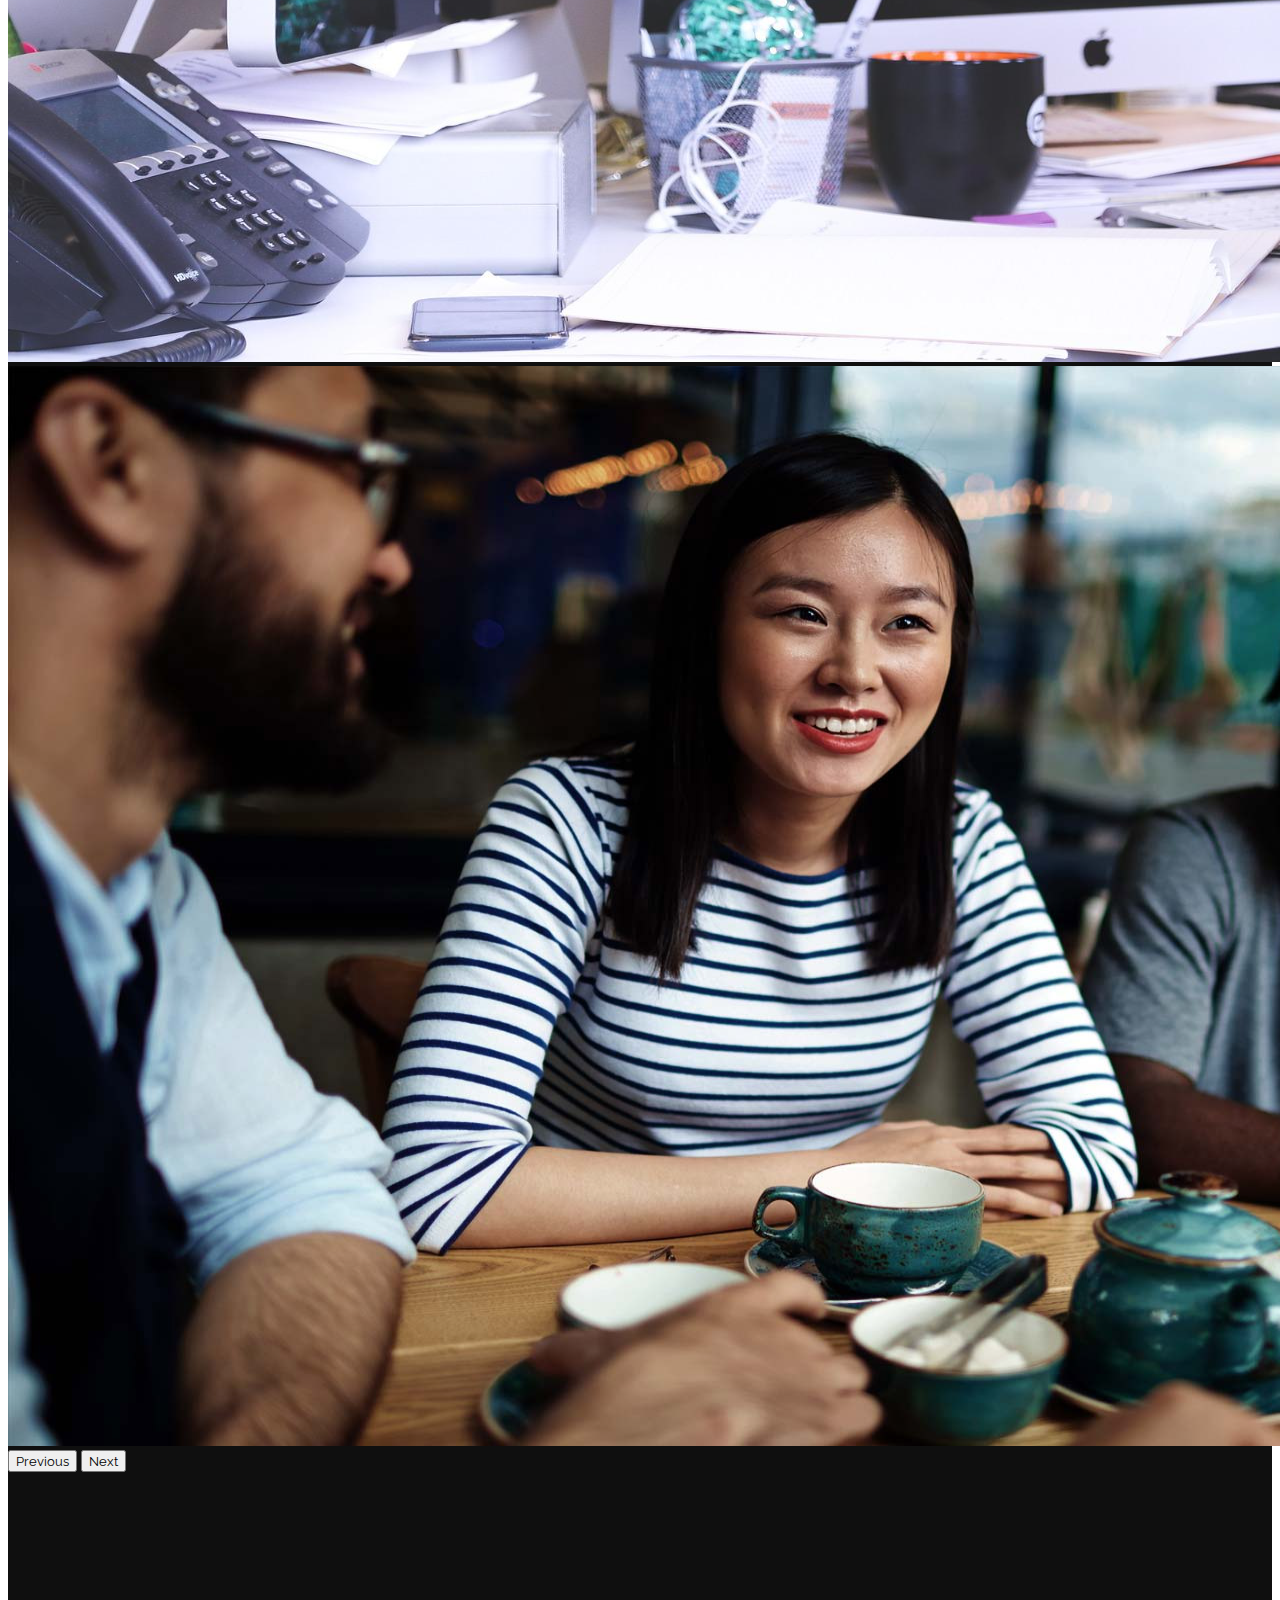
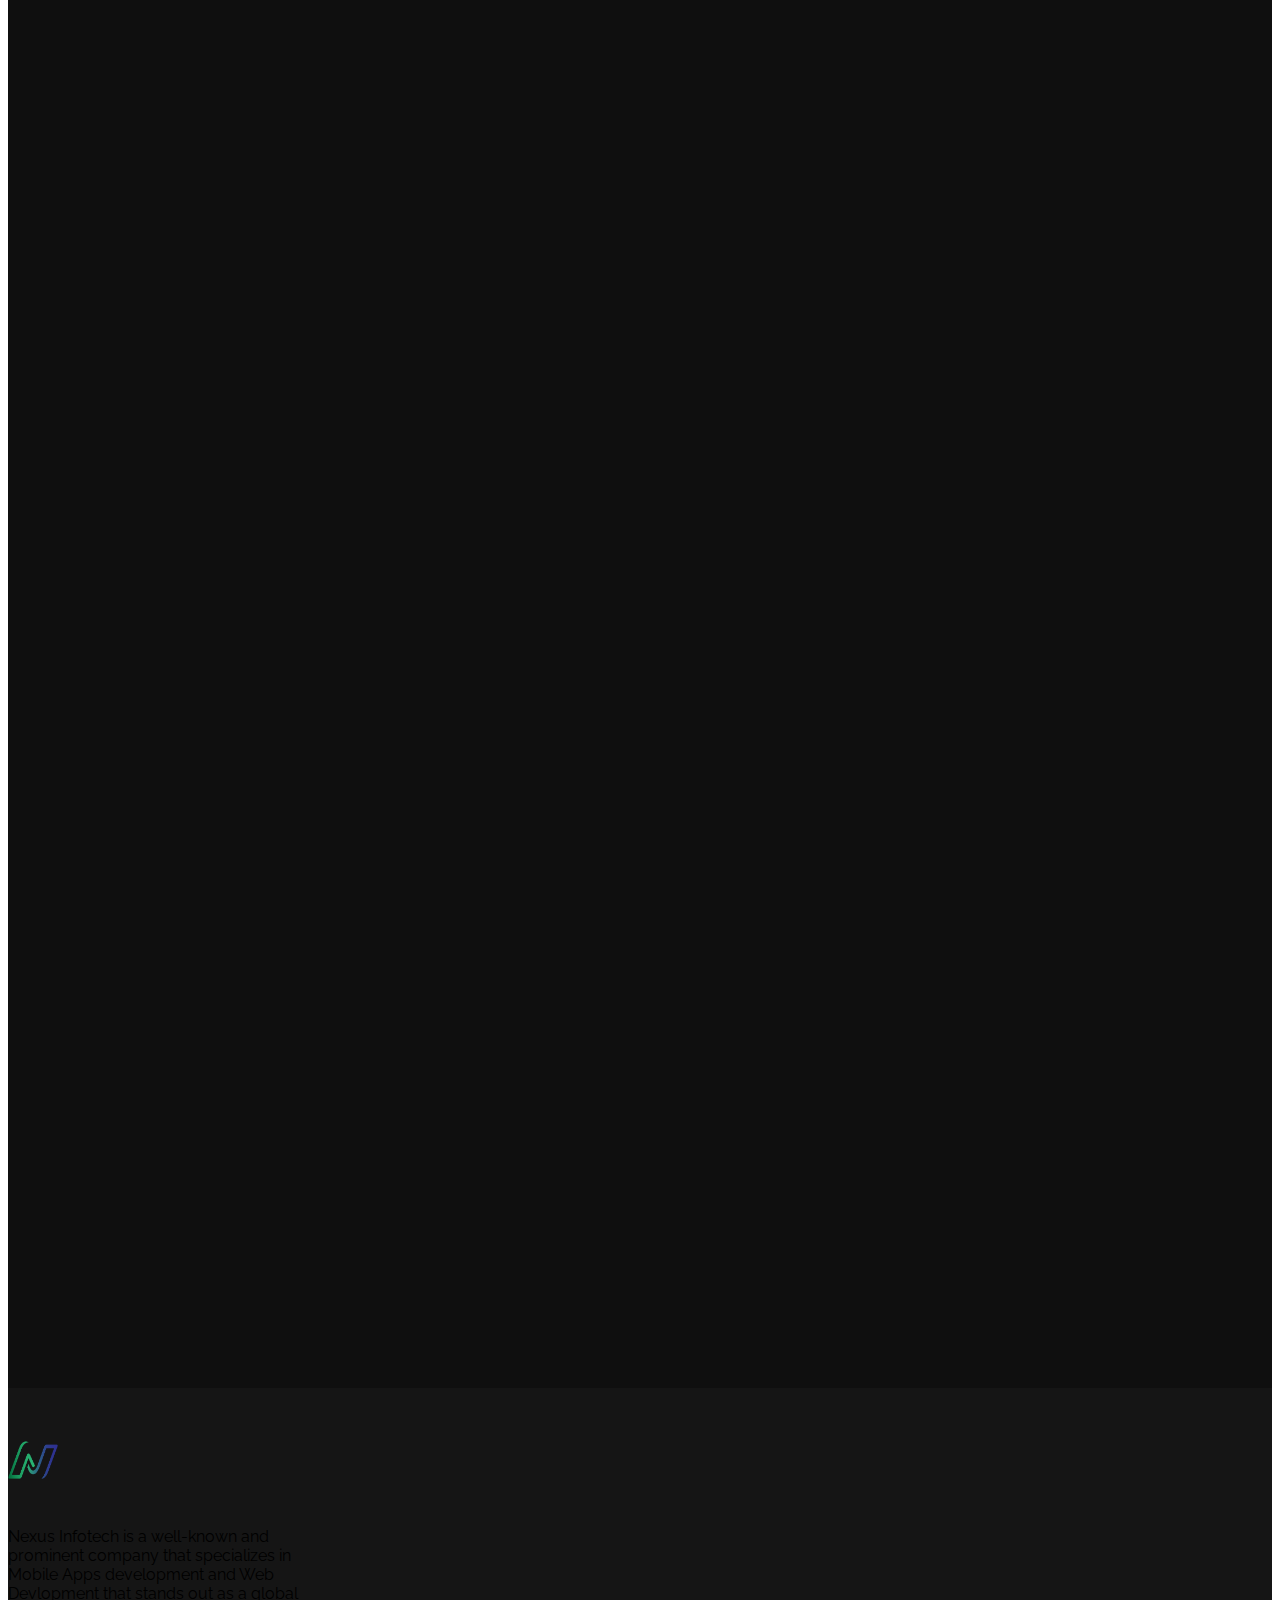
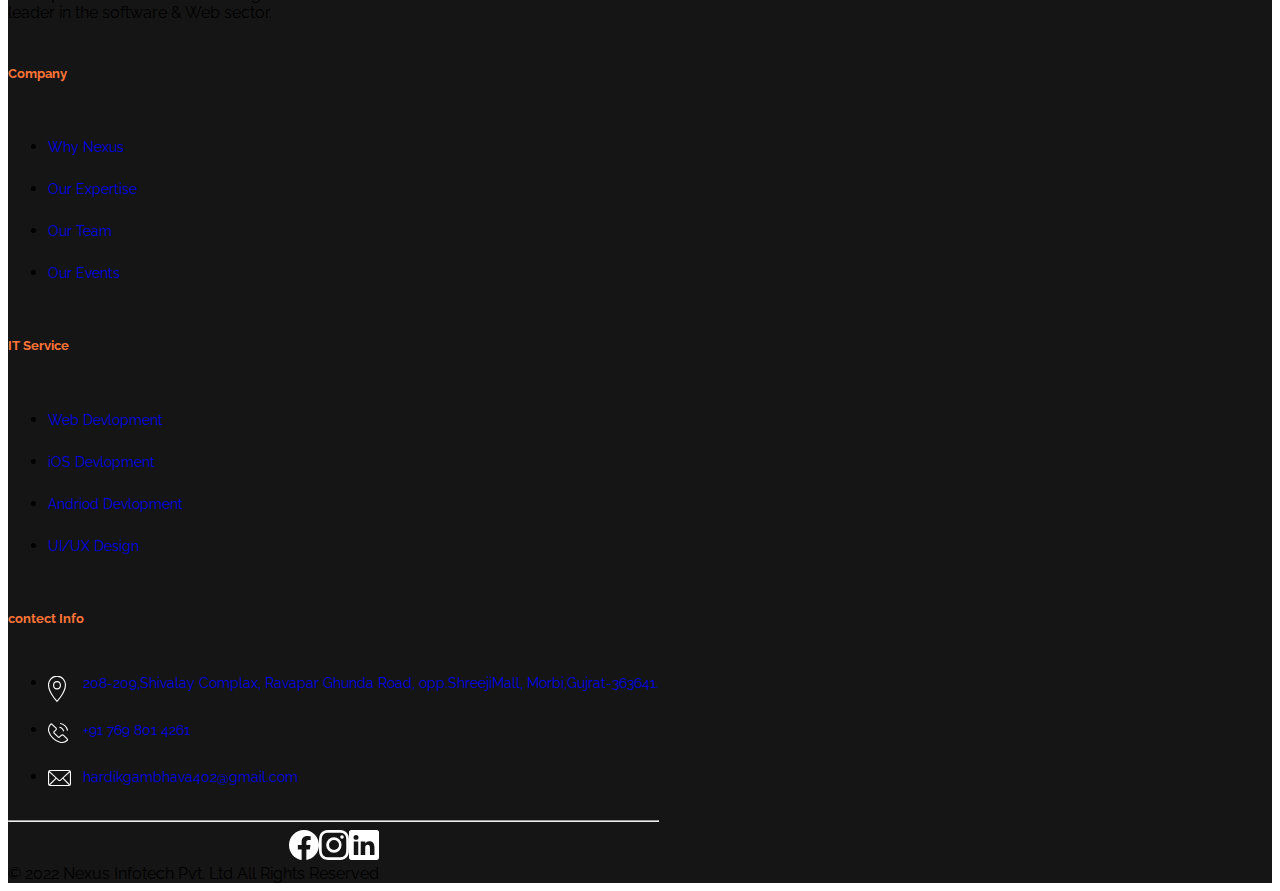
==== commit 0024956b: "Update index.html" ====
--- a/index.html
+++ b/index.html
@@ -111,7 +111,8 @@
     </div>
     <!-- slideshow end -->
     <!-- flex box start -->
-    <div class="container my-4">
+    <section>
+    <div class="container reveal fade-right my-4">
       <div class="row mb-2">
         <div class="col-md-6">
           <div class="row g-0 border rounded overflow-hidden flex-md-row mb-4 shadow-sm h-md-250 position-relative">
@@ -147,7 +148,9 @@
         </div>
       </div>
     </div>
-    <div class="container my-4">
+    </section>
+    <section>
+    <div class="container reveal fade-left my-4">
       <div class="row mb-2">
         <div class="col-md-6">
           <div class="row g-0 border rounded overflow-hidden flex-md-row mb-4 shadow-sm h-md-250 position-relative">
@@ -184,6 +187,7 @@
         </div>
       </div>
     </div>
+    </section>
     <!-- flex box end -->
     <!-- footer start -->
     <footer>
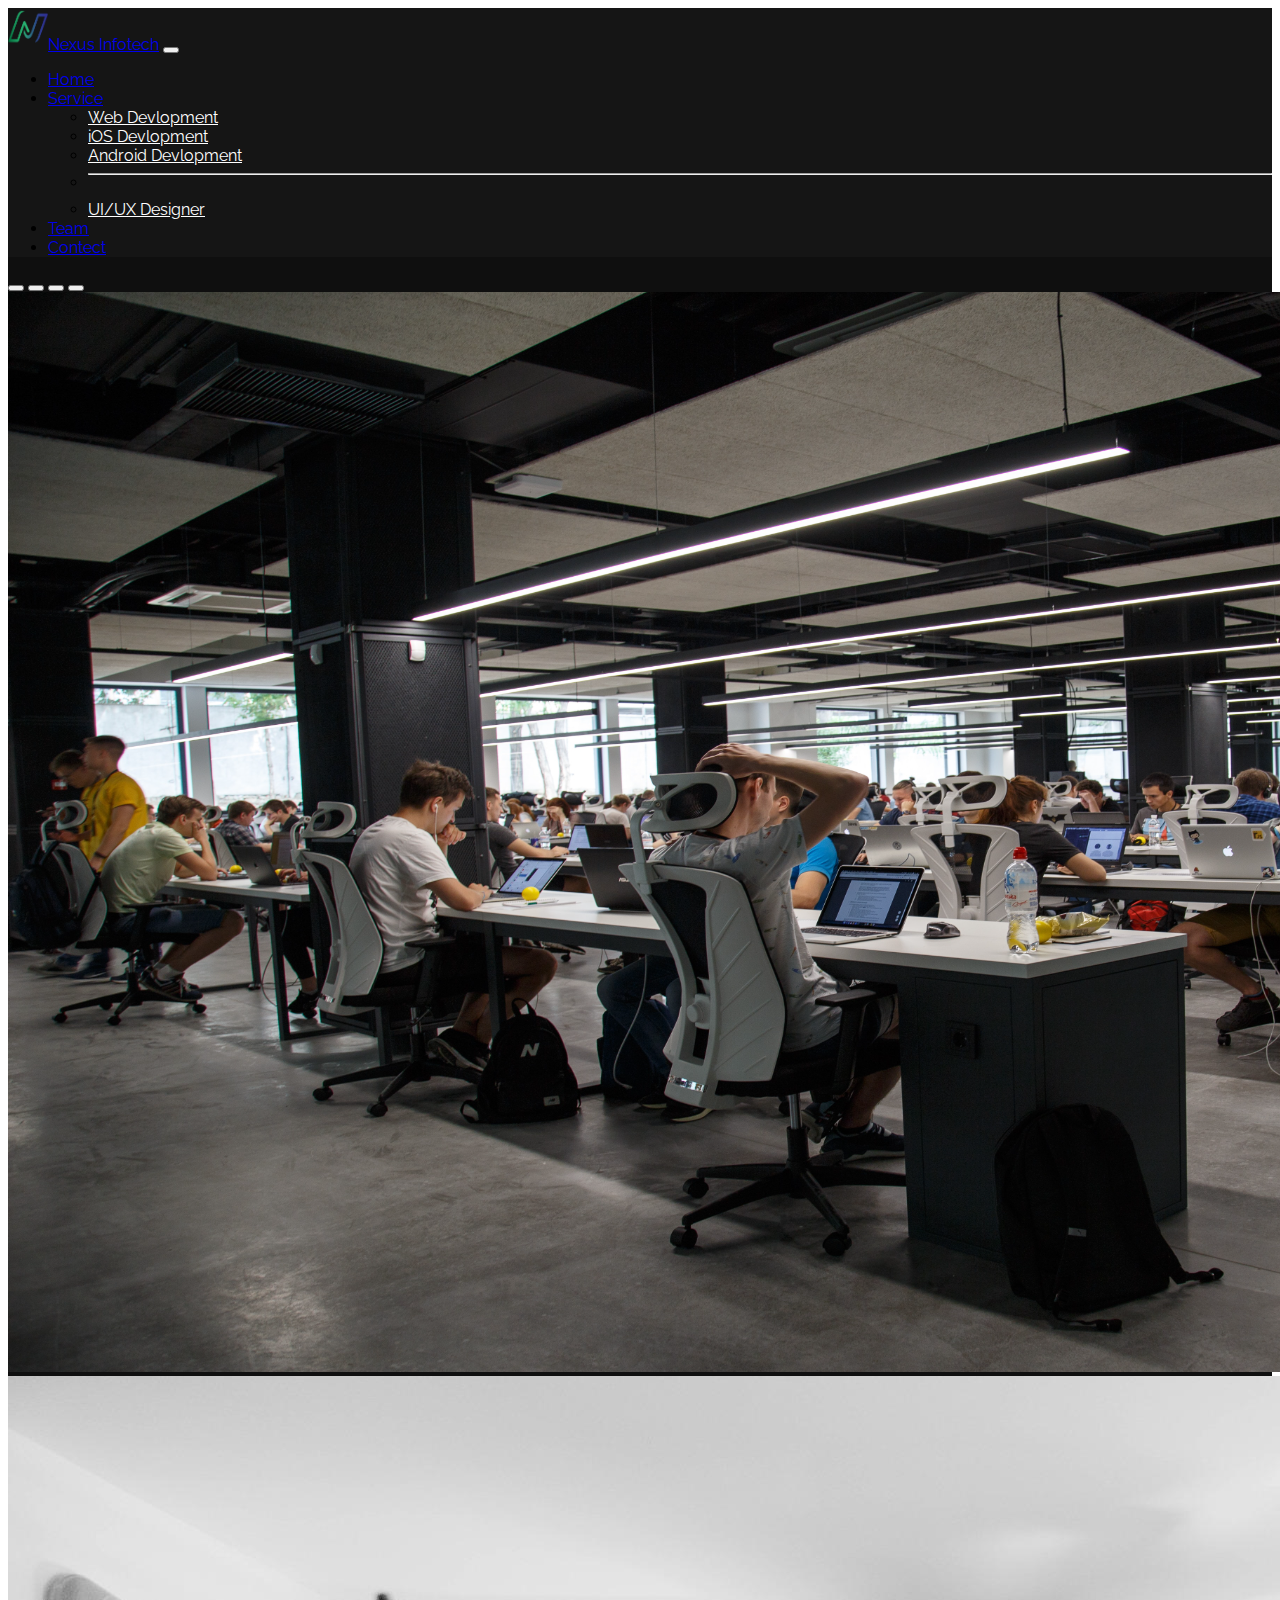
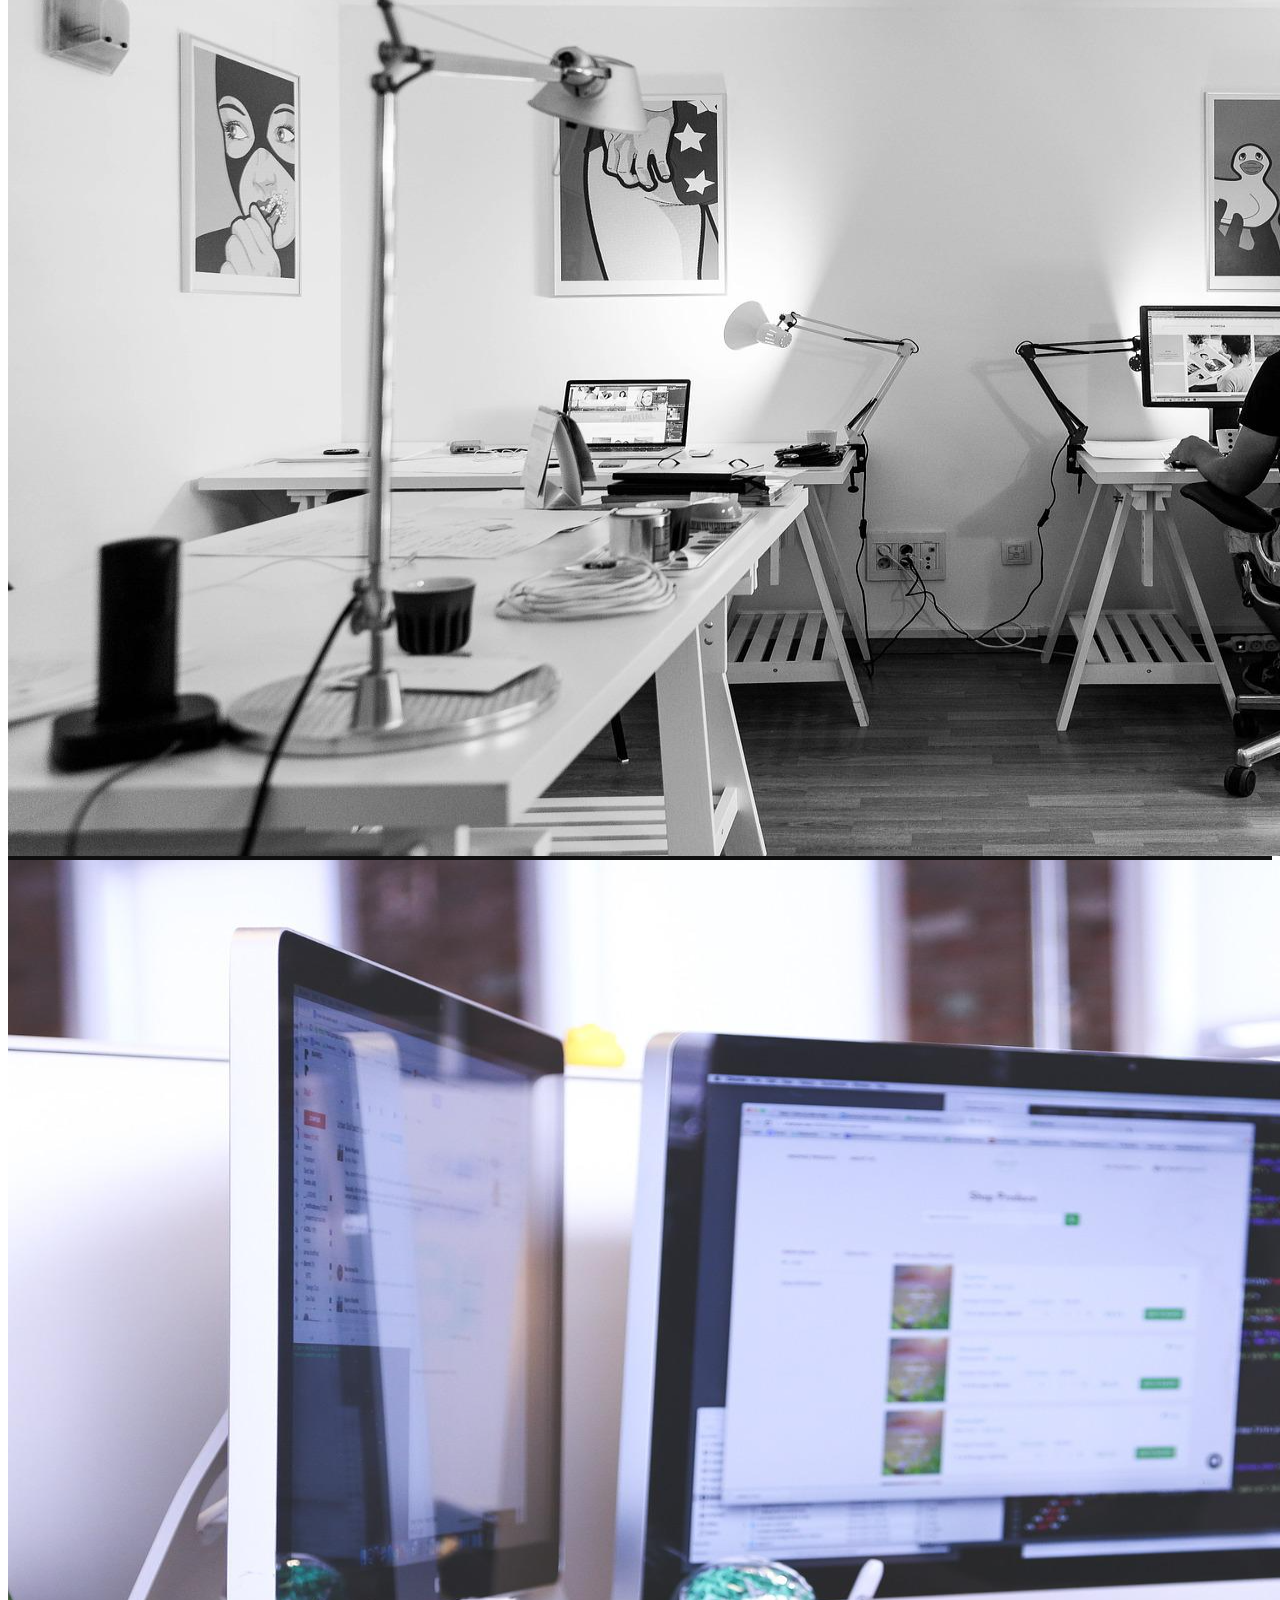
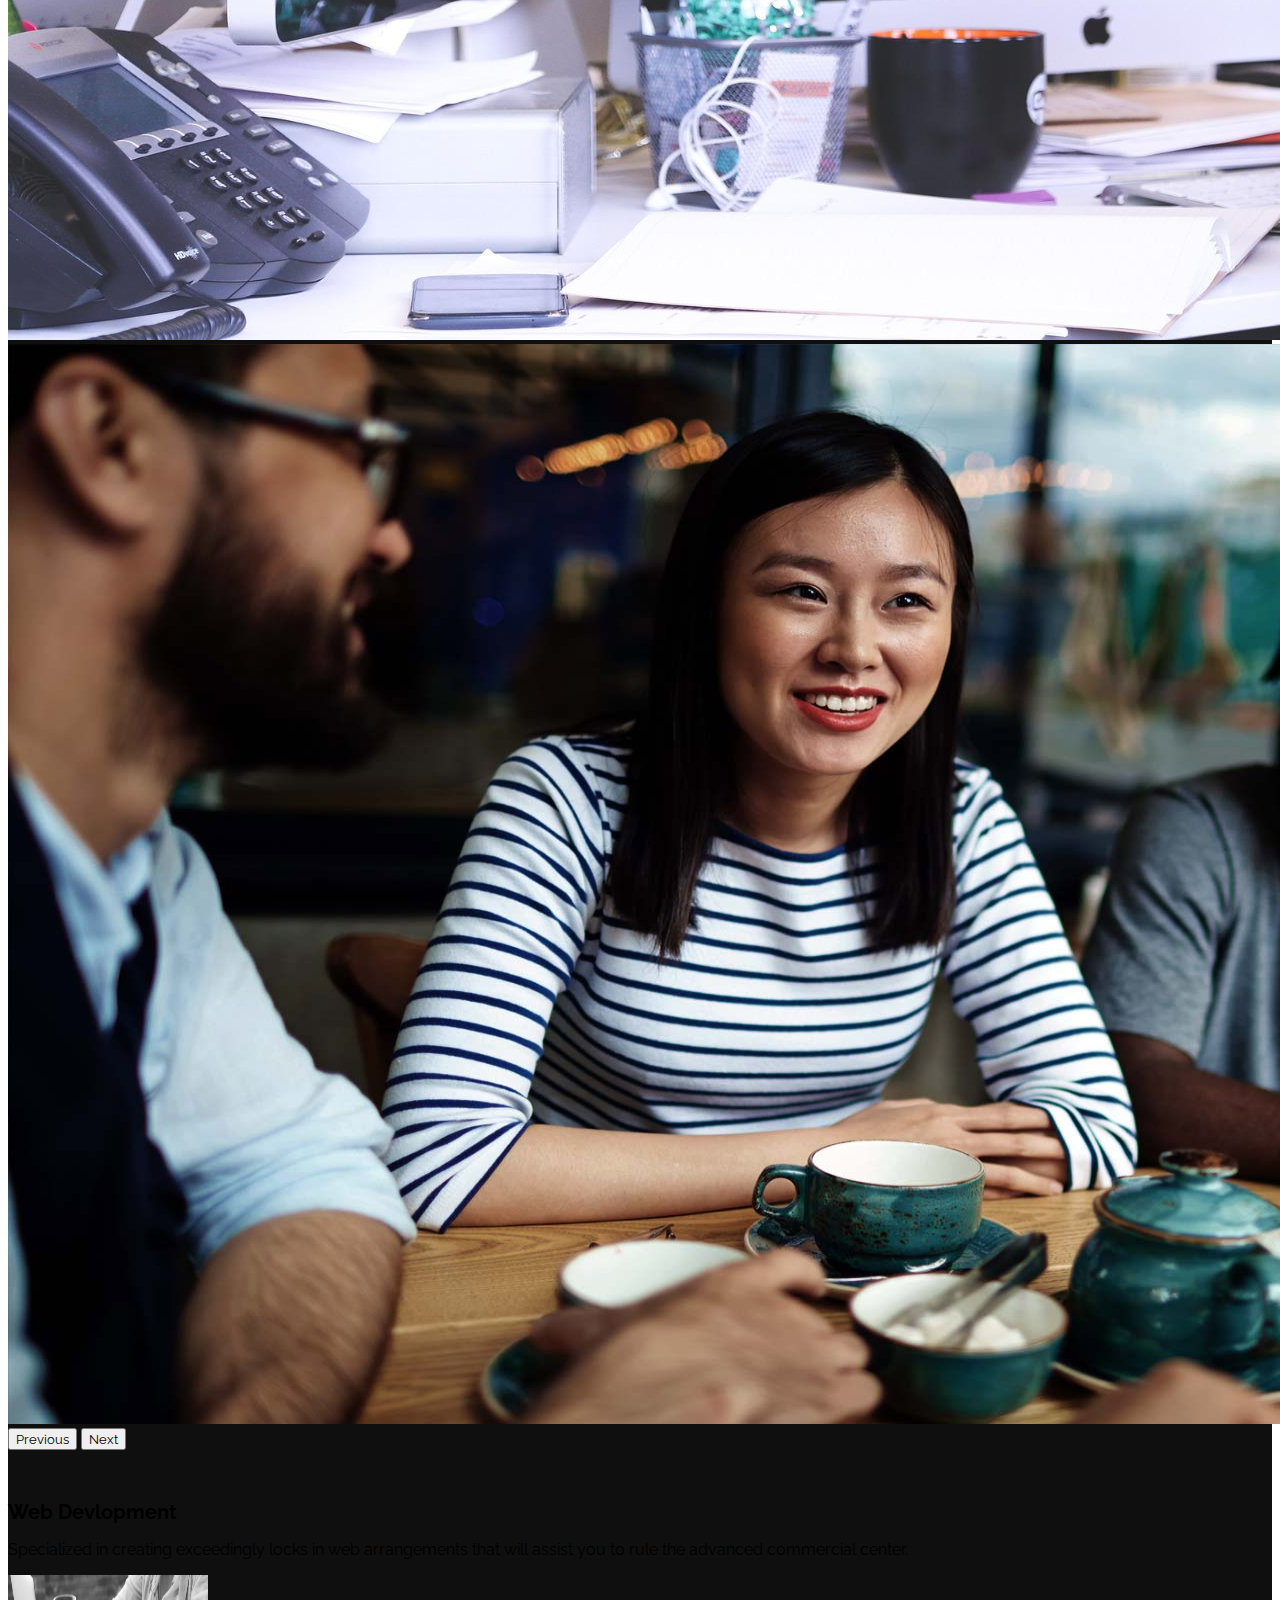
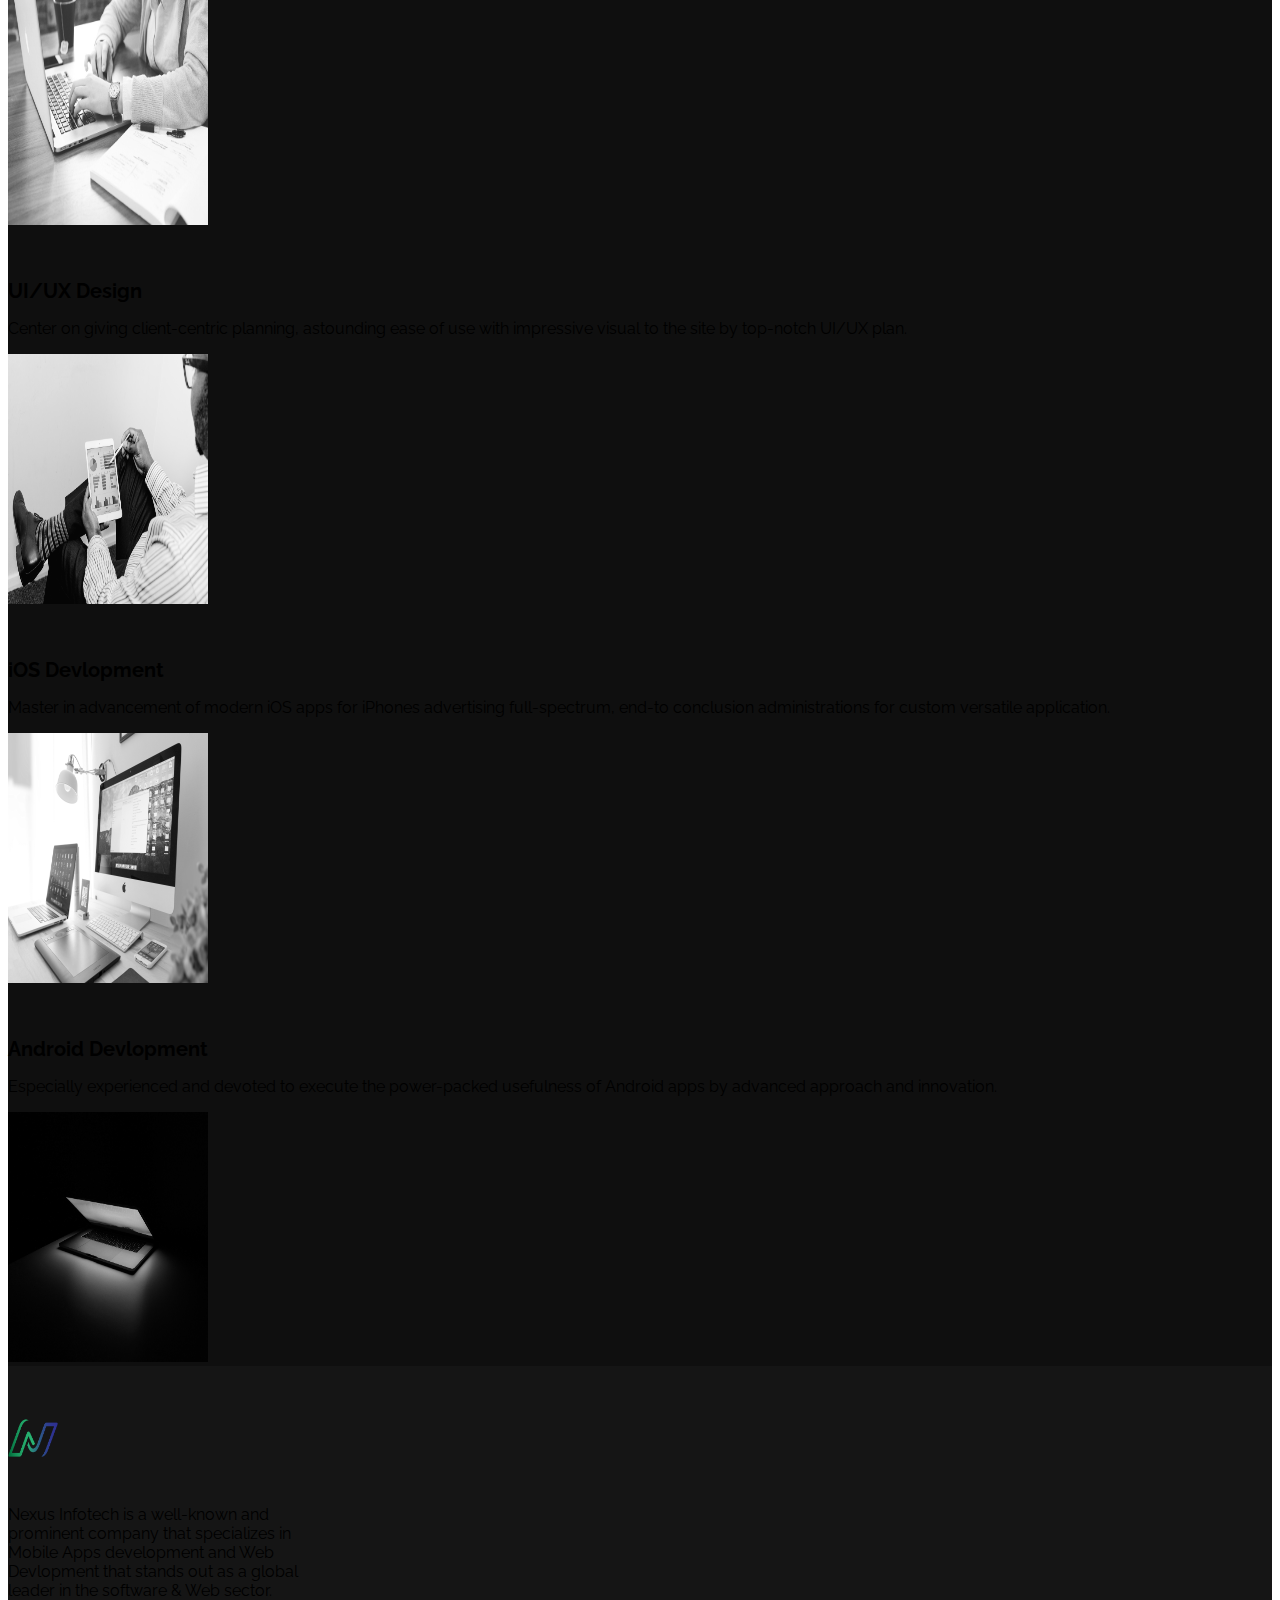
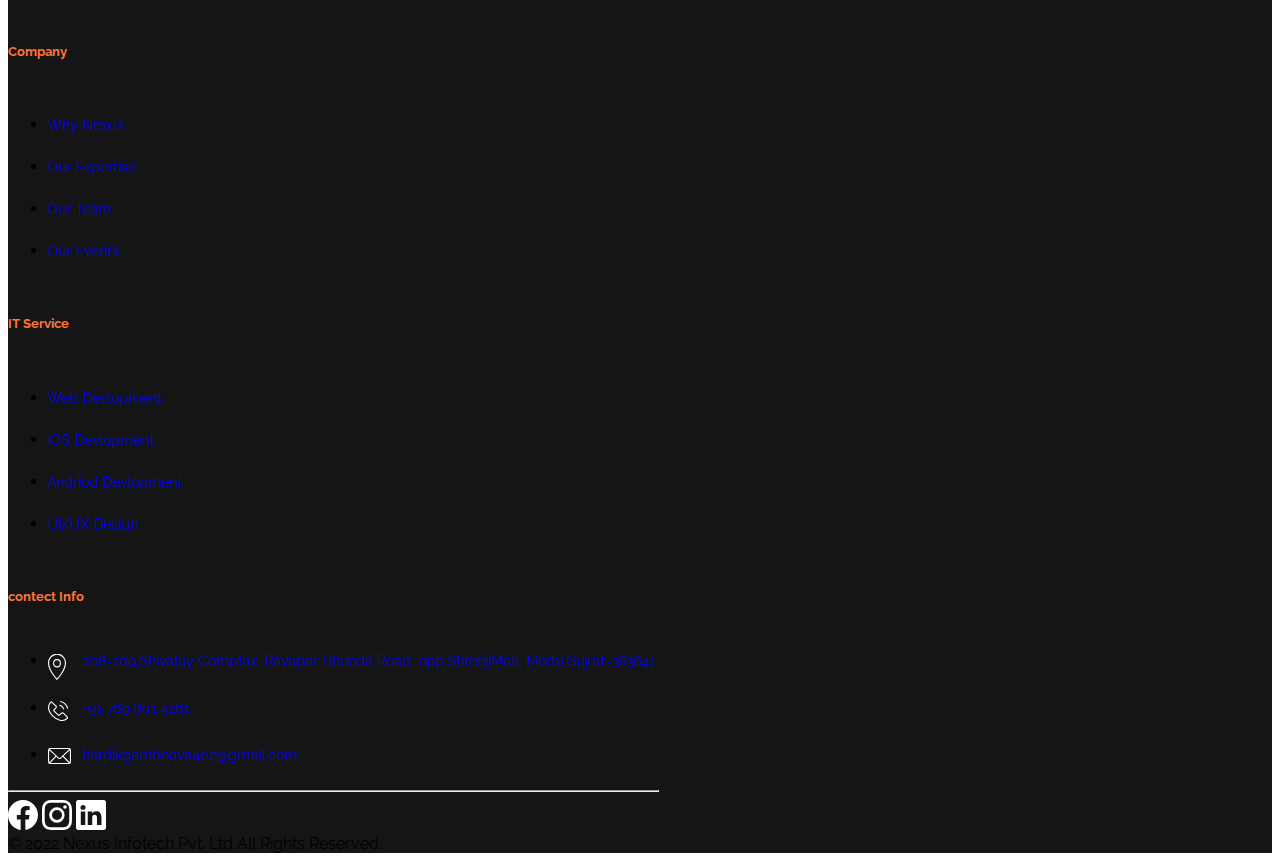
==== commit cc987839: "Update index.html" ====
--- a/index.html
+++ b/index.html
@@ -64,10 +64,6 @@
               <a class="nav-link" href="contect.html">Contect</a>
             </li>
           </ul>
-          <form class="d-flex">
-            <input class="form-control me-2" type="search" placeholder="Search" aria-label="Search">
-            <button class="btn btn-outline-success" type="submit">Search</button>
-          </form>
         </div>
       </div>
     </nav>
@@ -321,5 +317,25 @@
     </footer>
   </div>
   <!-- footer end -->
+  <script>
+        function reveal() {
+            var reveals = document.querySelectorAll(".reveal");
+
+            for (var i = 0; i < reveals.length; i++) {
+                var windowHeight = window.innerHeight;
+                var elementTop = reveals[i].getBoundingClientRect().top;
+                var elementVisible = 150;
+
+                if (elementTop < windowHeight - elementVisible) {
+                    reveals[i].classList.add("active");
+                } else {
+                    reveals[i].classList.remove("active");
+                }
+            }
+        }
+
+        window.addEventListener("scroll", reveal);
+
+    </script>
 </body>
 </html>
--- a/style.css
+++ b/style.css
@@ -7,9 +7,10 @@
 }
 
 /* navbar start */
-.navbar{
+.navbar {
     background-color: #151515 !important;
 }
+
 .nav-item a {
     transition: 1s;
 }
@@ -54,7 +55,7 @@
 }
 
 /* service animation start */
-
+/*
 section {
     display: flex;
     justify-content: center;
@@ -101,10 +102,22 @@
         opacity: 1;
     }
 }
+*/
 
 /* service animation end */
 
-/* form page */
+/* contect page */
+.contectForm {
+    min-height: 75vh;
+    width: 100%;
+    background-image: linear-gradient(rgba(4, 9, 30, 0.7), rgba(4, 9, 30, 0.7)), url(contect_background.jpg);
+    background-attachment: fixed;
+    background-position: center;
+    position: relative;
+    background-size: cover;
+
+}
+
 .c-form {
     margin-top: 4rem !important;
     padding-top: 4rem !important;
@@ -114,13 +127,14 @@
     text-align: center !important;
     color: white !important;
 }
-.c-btn button{
+
+.c-btn button {
     background-color: #ae522b;
     color: rgb(26, 24, 24);
     transition: 1s;
 }
 
-.c-btn button:hover{
+.c-btn button:hover {
     background-color: #ff7437;
     color: #000;
     transition: 1s;
@@ -128,6 +142,10 @@
 
 .form-control {
     text-transform: capitalize;
+}
+
+.container label{
+    font-weight: bolder;
 }
 
 /* team */
@@ -196,28 +214,30 @@
     color: #ff7437 !important;
     transition: 1s;
 }
-    span {
-        overflow: hidden;
-        display: inline;
-        position: relative;
-    }
-
-    span::after {
-        content: "";
-        position: absolute;
-        left: 0;
-        right: 100%;
-        border-radius: 50%;
-        bottom: -5px;
-        background: #ff7437;
-        height: 3px;
-        transition-duration: 0.8s;
-        transition-timing-function: ease-out;
-
-    }
-    span:hover::after{
-        right: 0;
-    }
+
+span {
+    overflow: hidden;
+    display: inline;
+    position: relative;
+}
+
+span::after {
+    content: "";
+    position: absolute;
+    left: 0;
+    right: 100%;
+    border-radius: 50%;
+    bottom: -5px;
+    background: #ff7437;
+    height: 3px;
+    transition-duration: 0.8s;
+    transition-timing-function: ease-out;
+
+}
+
+span:hover::after {
+    right: 0;
+}
 
 
 /* footer contact info */
@@ -248,14 +268,22 @@
     bottom: 0;
 }
 
-.filter img{
+.filter img {
     filter: invert(100%);
 }
 
-.facebook{
+.facebook {
     width: 30px !important;
     height: 30px !important;
 }
-.facebook:hover{
+
+.facebook:hover {
     background-color: white !important;
 }
+
+
+@media(max-width:992px){
+    .nav-item a{
+        text-align: center;
+    }
+}
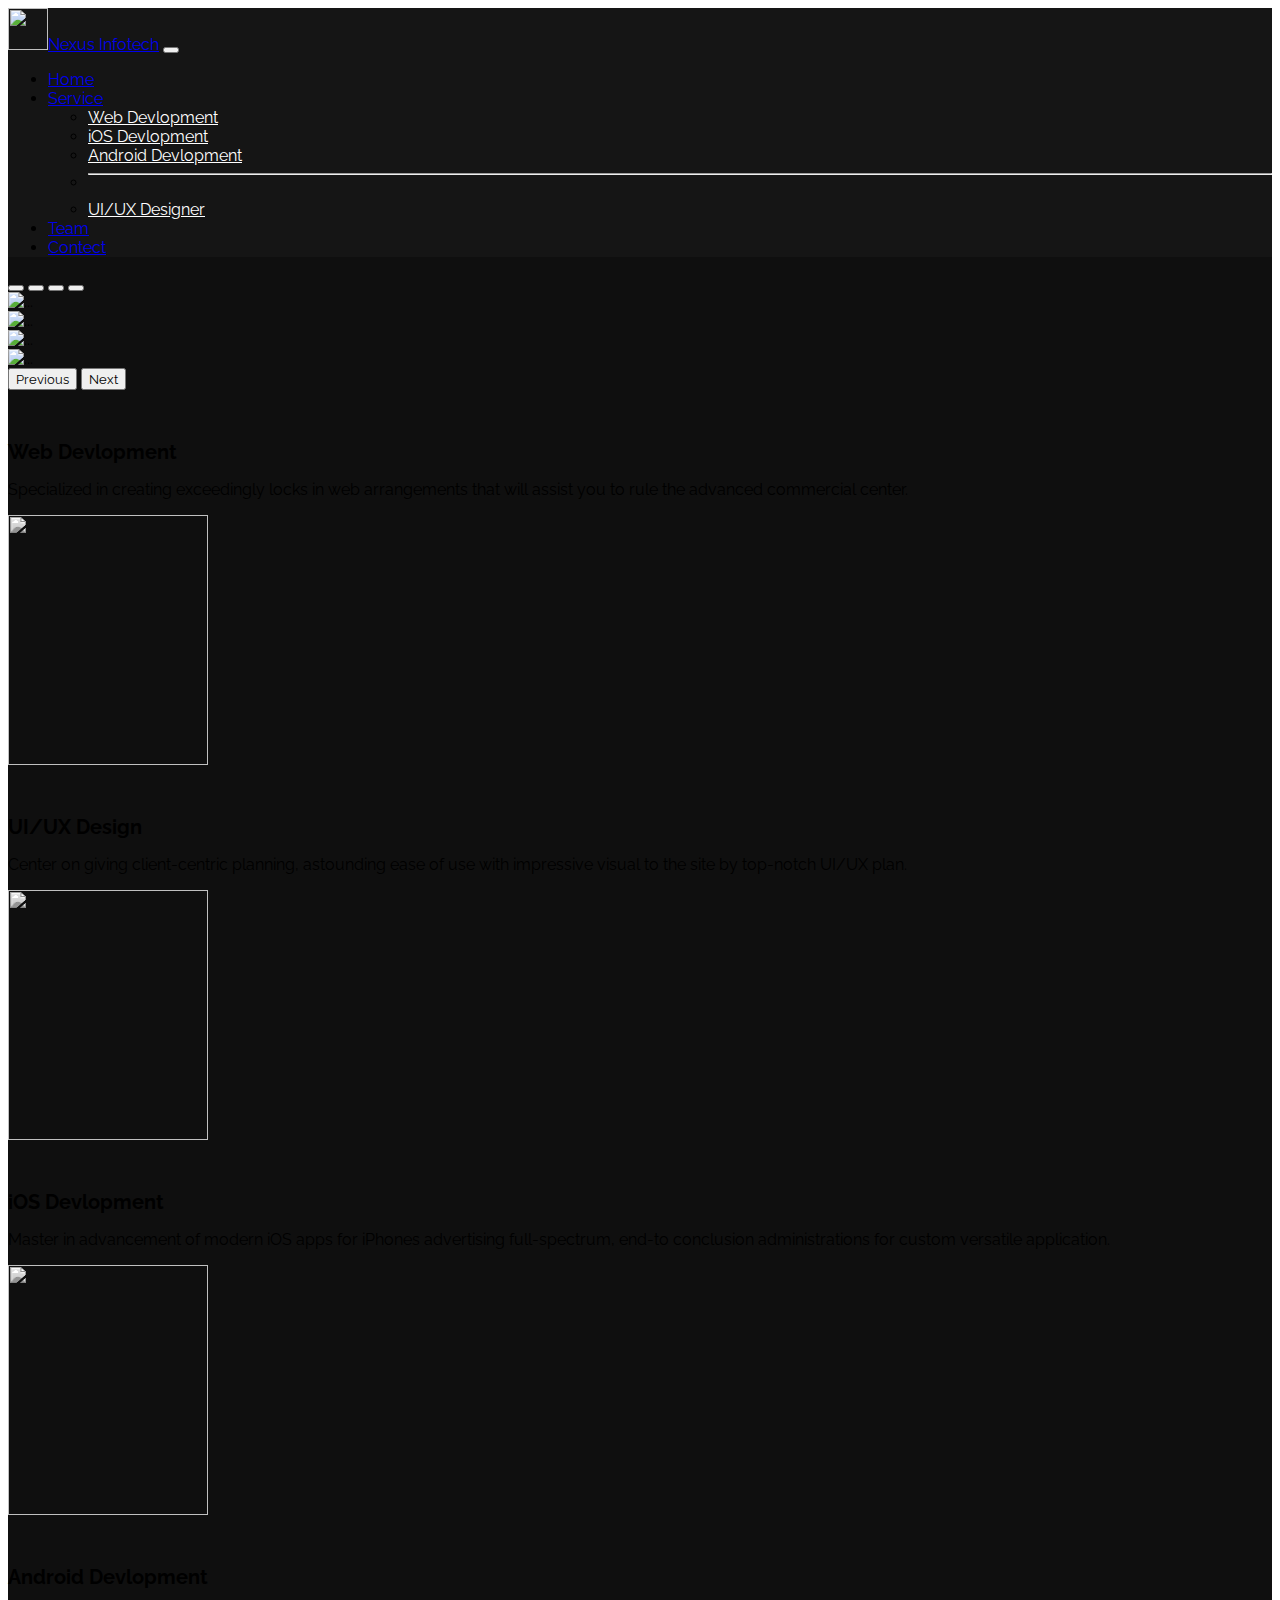
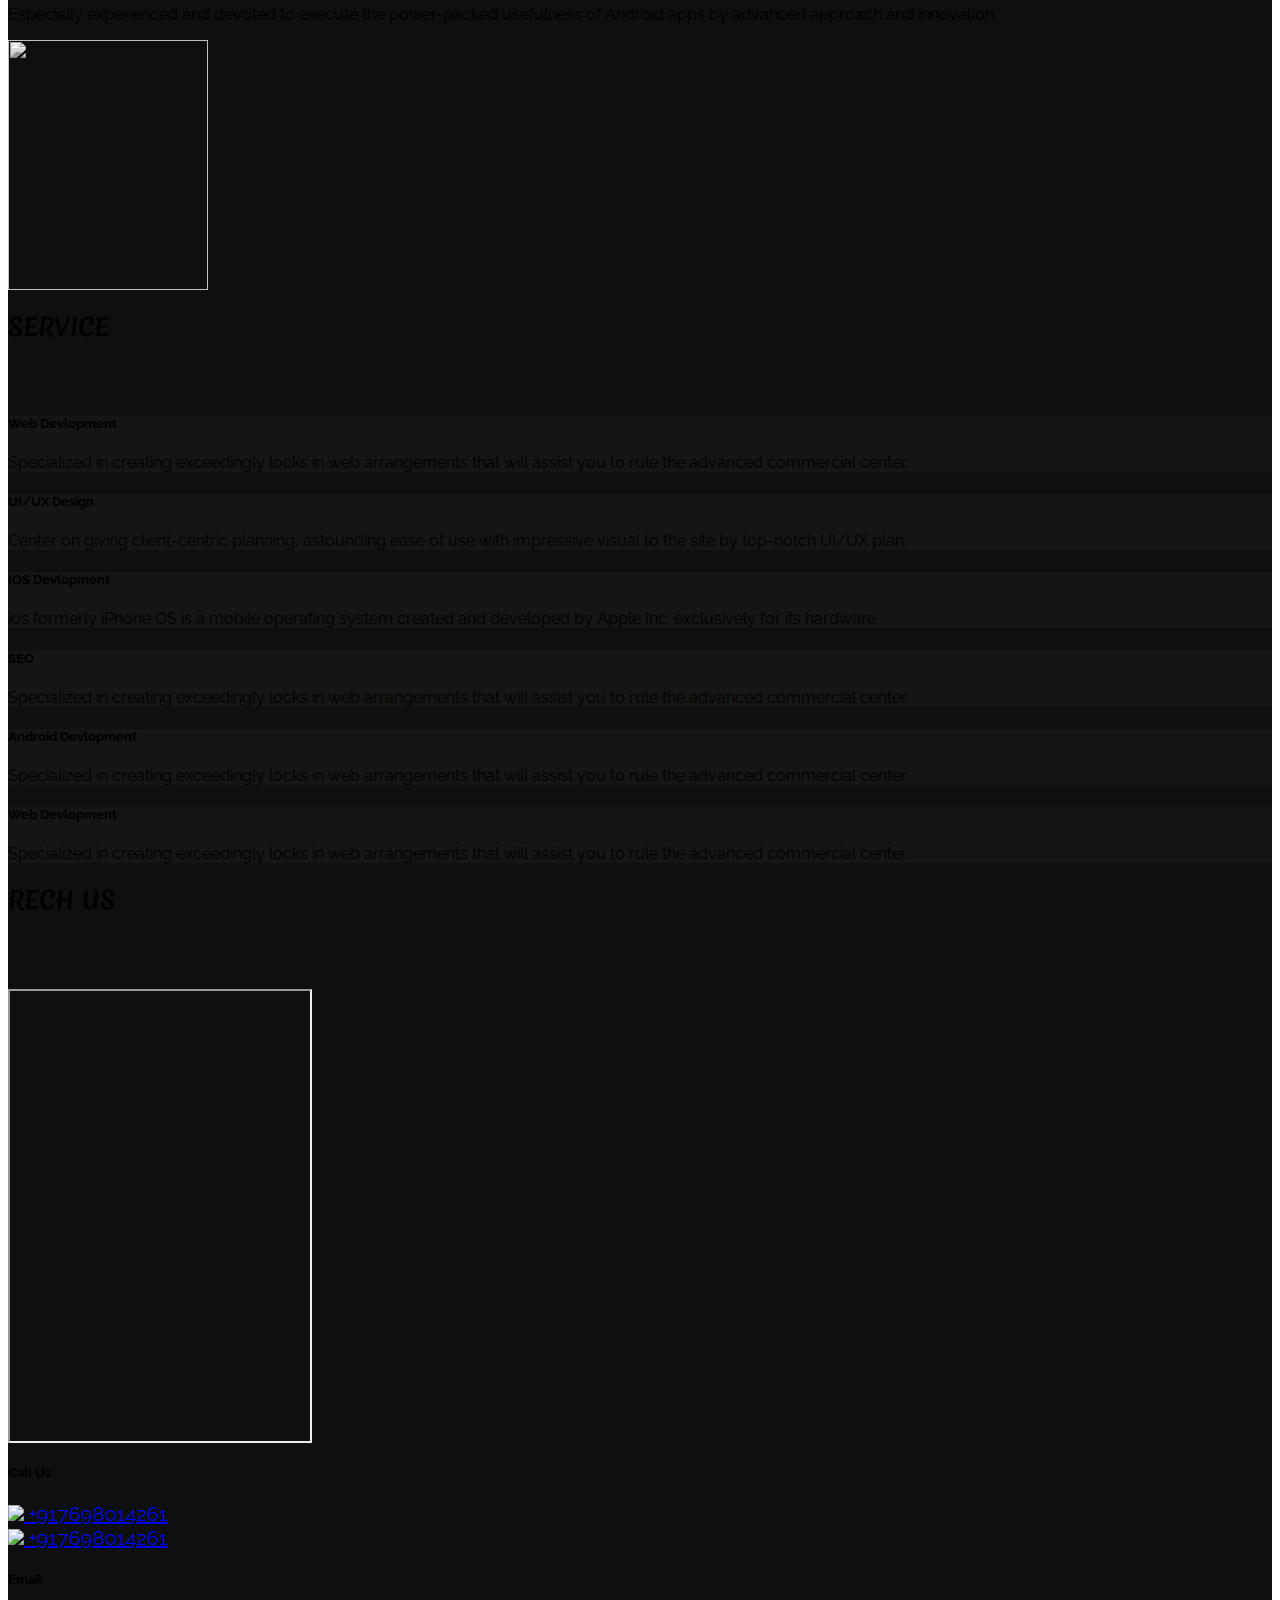
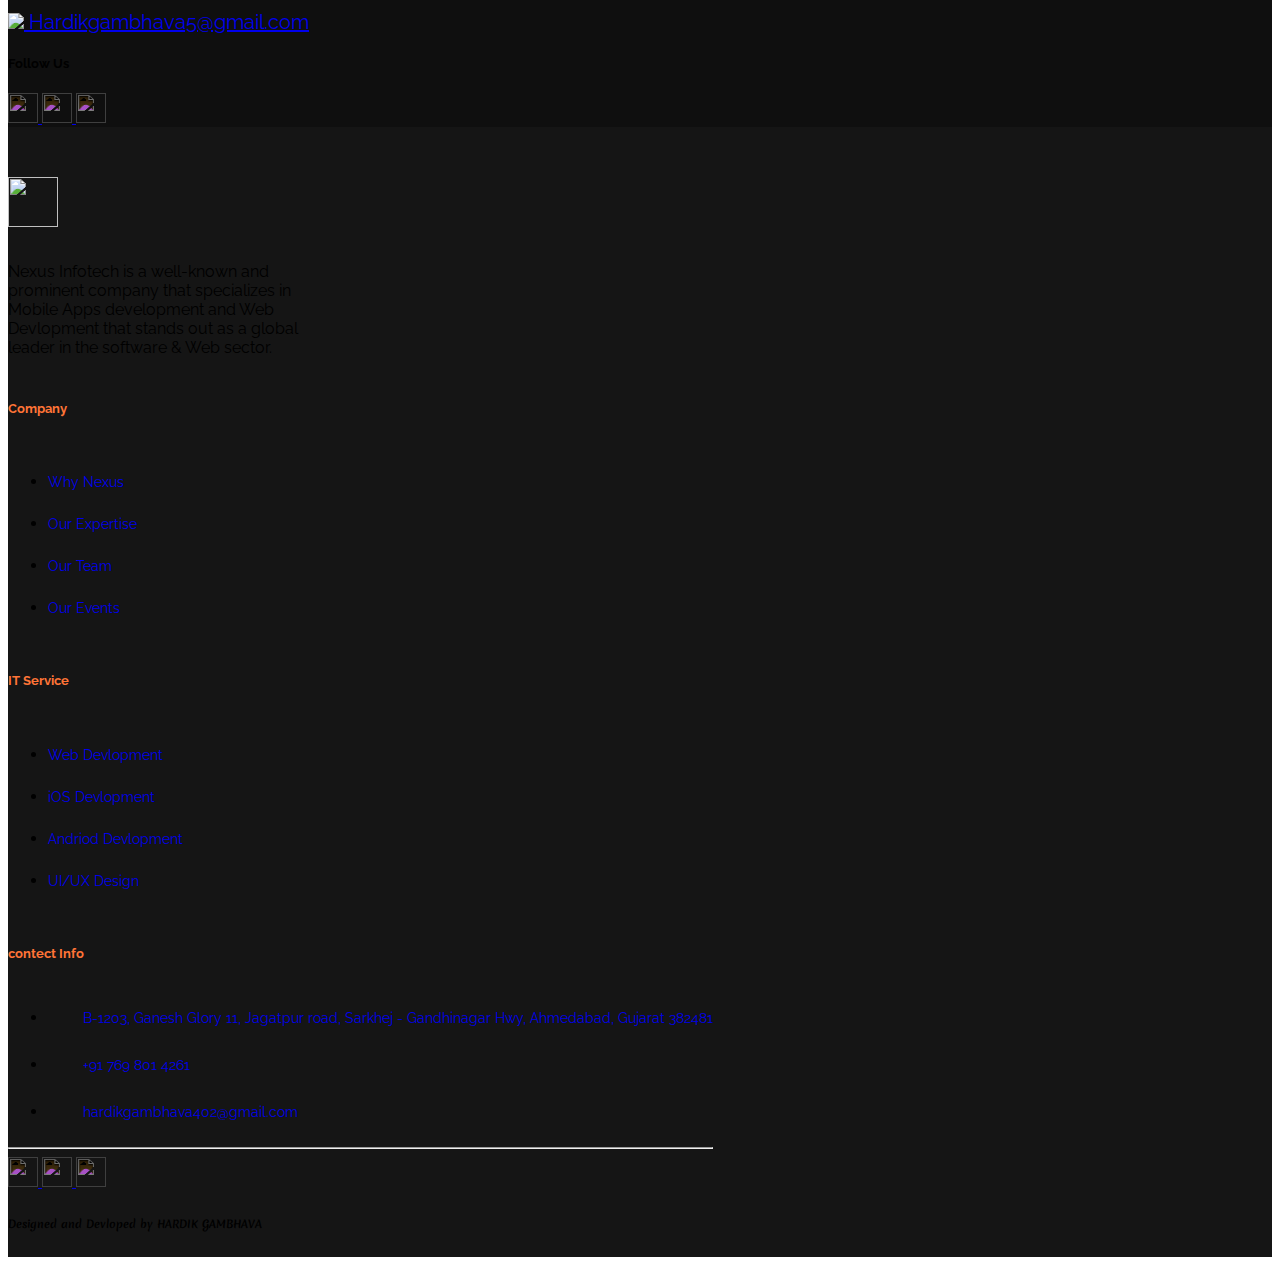
==== commit 0367a321: "Add files via upload" ====
--- a/index.html
+++ b/index.html
@@ -1,4 +1,3 @@
-<!doctype html>
 <html lang="en">
 
 <head>
@@ -8,10 +7,8 @@
   <link rel="stylesheet" href="https://cdnjs.cloudflare.com/ajax/libs/font-awesome/6.0.0-beta3/css/all.min.css">
 
   <!-- google font -->
-  <link rel="preconnect" href="https://fonts.googleapis.com">
-  <link rel="preconnect" href="https://fonts.gstatic.com" crossorigin>
-  <link href="https://fonts.googleapis.com/css2?family=Raleway:wght@300&display=swap" rel="stylesheet">
-
+  <link href="https://fonts.googleapis.com/css2?family=Merienda:wght@400;700&family=Raleway:wght@300&display=swap"
+    rel="stylesheet">
 
   <!-- Bootstrap CSS -->
   <link href="https://cdn.jsdelivr.net/npm/bootstrap@5.1.3/dist/css/bootstrap.min.css" rel="stylesheet"
@@ -19,7 +16,7 @@
 
   <title>Nexus Infotech | Home</title>
   <link rel="stylesheet" href="style.css">
-  <link rel="shortcut icon" href="nexus_logo.png" type="image/x-icon">
+  <link rel="shortcut icon" href="image/nexus_logo.png" type="image/x-icon">
 
 </head>
 
@@ -29,12 +26,13 @@
       integrity="sha384-ka7Sk0Gln4gmtz2MlQnikT1wXgYsOg+OMhuP+IlRH9sENBO0LRn5q+8nbTov4+1p"
       crossorigin="anonymous"></script>
     <!-- navbar start -->
-    <nav class="navbar fixed-top navbar-expand-lg navbar-dark bg-dark">
+    <nav class="navbar fixed-top navbar-expand-lg navbar-dark bg-dark sticky-top">
       <div class="container-fluid">
-        <a class="navbar-brand" href="index.html"><img src="nexus_logo.png" alt="" class="bi me-2" width="40"
+        <a class="navbar-brand" href="index.html"><img src="image/nexus_logo.png" alt="" class="bi me-2" width="40"
             height="42">Nexus Infotech</a>
-        <button class="navbar-toggler" type="button" data-bs-toggle="collapse" data-bs-target="#navbarSupportedContent"
-          aria-controls="navbarSupportedContent" aria-expanded="false" aria-label="Toggle navigation">
+        <button class="navbar-toggler shadow-none" type="button" data-bs-toggle="collapse"
+          data-bs-target="#navbarSupportedContent" aria-controls="navbarSupportedContent" aria-expanded="false"
+          aria-label="Toggle navigation">
           <span class="navbar-toggler-icon"></span>
         </button>
         <div class="collapse navbar-collapse" id="navbarSupportedContent">
@@ -80,18 +78,18 @@
         <button type="button" data-bs-target="#carouselExampleIndicators" data-bs-slide-to="3"
           aria-label="Slide 4"></button>
       </div>
-      <div class="carousel-inner my-5">
+      <div class="carousel-inner">
         <div class="carousel-item active">
-          <img src="1_slideshow.png" class="d-block w-100" alt="...">
+          <img src="image/slideshow/1_slideshow.png" class="d-block w-100" alt="...">
         </div>
         <div class="carousel-item">
-          <img src="2_slideshow.png" class="d-block w-100" alt="...">
+          <img src="image/slideshow/2_slideshow.png" class="d-block w-100" alt="...">
         </div>
         <div class="carousel-item">
-          <img src="3_slideshow.png" class="d-block w-100" alt="...">
+          <img src="image/slideshow/3_slideshow.png" class="d-block w-100" alt="...">
         </div>
         <div class="carousel-item">
-          <img src="4_slideshow.png" class="d-block w-100" alt="...">
+          <img src="image/slideshow/4_slideshow.png" class="d-block w-100" alt="...">
         </div>
       </div>
       <button class="carousel-control-prev" type="button" data-bs-target="#carouselExampleIndicators"
@@ -106,29 +104,30 @@
       </button>
     </div>
     <!-- slideshow end -->
-    <!-- flex box start -->
-    <section>
-    <div class="container reveal fade-right my-4">
-      <div class="row mb-2">
-        <div class="col-md-6">
+
+    <!-- home box start -->
+    <div class="container">
+      <div class="row justify-content-between">
+        <div class="col-md-4 col-lg-6">
           <div class="row g-0 border rounded overflow-hidden flex-md-row mb-4 shadow-sm h-md-250 position-relative">
             <div class="col p-4 d-flex flex-column position-static">
               <strong class="d-inline-block mb-2 text-primary">Web Devlopment</strong>
-              <p class="card-text mb-auto text-light">Specialized in creating exceedingly locks in web arrangements that
+              <p class="card-text mb-auto text-light">Specialized in creating exceedingly locks in web arrangements
+                that
                 will
                 assist
                 you to rule the advanced commercial center. </p>
               <!-- <a href="#" class="stretched-link">Continue reading</a> -->
             </div>
             <div class="col-auto d-none d-lg-block img">
-              <img src="1_home.jpg" class="flex_img" width="200" height="250"
+              <img src="image/home/1_home.jpg" class="flex_img" width="200" height="250"
                 xmlns="http://www.w3.org/2000/svg" role="img" aria-label="Placeholder: Thumbnail"
                 preserveAspectRatio="xMidYMid slice" focusable="false" alt="">
             </div>
           </div>
         </div>
-        <div class="col-md-6">
-          <div class="row g-0 border rounded overflow-hidden flex-md-row mb-4 shadow-sm h-md-250 position-relative">
+        <div class="col-md-4 col-lg-6">
+          <div class="row g-0 border rounded overflow-hidden flex-md-row shadow-sm h-md-250 position-relative">
             <div class="col p-4 d-flex flex-column position-static">
               <strong class="d-inline-block mb-2 text-success">UI/UX Design</strong>
               <p class="card-text mb-auto text-light">Center on giving client-centric planning, astounding ease of use
@@ -136,19 +135,13 @@
                 to the site by top-notch UI/UX plan. </p>
             </div>
             <div class="col-auto d-none d-lg-block img">
-              <img src="2_home.jpg" alt="" class="flex_img" width="200" height="250"
+              <img src="image/home/2_home.jpg" alt="" class="flex_img" width="200" height="250"
                 xmlns="http://www.w3.org/2000/svg" role="img" aria-label="Placeholder: Thumbnail"
                 preserveAspectRatio="xMidYMid slice" focusable="false">
             </div>
           </div>
         </div>
-      </div>
-    </div>
-    </section>
-    <section>
-    <div class="container reveal fade-left my-4">
-      <div class="row mb-2">
-        <div class="col-md-6">
+        <div class="col-md-4 col-lg-6">
           <div class="row g-0 border rounded overflow-hidden flex-md-row mb-4 shadow-sm h-md-250 position-relative">
             <div class="col p-4 d-flex flex-column position-static">
               <strong class="d-inline-block mb-2 text-primary">iOS Devlopment</strong>
@@ -158,13 +151,13 @@
               <!-- <a href="#" class="stretched-link">Continue reading</a> -->
             </div>
             <div class="col-auto d-none d-lg-block img">
-              <img src="3_home.jpg" class="flex_img" width="200" height="250"
+              <img src="image/home/3_home.jpg" class="flex_img" width="200" height="250"
                 xmlns="http://www.w3.org/2000/svg" role="img" aria-label="Placeholder: Thumbnail"
                 preserveAspectRatio="xMidYMid slice" focusable="false" alt="">
             </div>
           </div>
         </div>
-        <div class="col-md-6">
+        <div class="col-md-4 col-lg-6">
           <div class="row g-0 border rounded overflow-hidden flex-md-row mb-4 shadow-sm h-md-250 position-relative">
             <div class="col p-4 d-flex flex-column position-static">
               <strong class="d-inline-block mb-2 text-success">Android Devlopment</strong>
@@ -175,7 +168,7 @@
               <!-- <a href="#" class="stretched-link">Continue reading</a> -->
             </div>
             <div class="col-auto d-none d-lg-block img">
-              <img src="4_home.jpg" alt="" class="flex_img" width="200" height="250"
+              <img src="image/home/4_home.jpg" alt="" class="flex_img" width="200" height="250"
                 xmlns="http://www.w3.org/2000/svg" role="img" aria-label="Placeholder: Thumbnail"
                 preserveAspectRatio="xMidYMid slice" focusable="false">
             </div>
@@ -183,159 +176,259 @@
         </div>
       </div>
     </div>
-    </section>
-    <!-- flex box end -->
+    <!-- home box end -->
+
+    <!-- service -->
+    <div class="my-5 px-4">
+      <h2 class="text-center h-font fw-bold text-white">SERVICE</h2>
+      <div class="h-line bg-white rounded"></div>
+    </div>
+    <div class="container">
+      <div class="row">
+        <div class="col-lg-4 col-md-6 px-4 mb-5">
+          <div class="shadow p-4 rounded border border-4 pop homeService">
+            <div class="d-flex align-items-center">
+              <h5 class="m-0 fw-bold mb-2 text-white">Web Devlopment</h5>
+            </div>
+            <p class="text-white">
+              Specialized in creating exceedingly locks in web arrangements
+              that will assist you to rule the advanced
+              commercial center.
+            </p>
+          </div>
+        </div>
+        <div class="col-lg-4 col-md-6 px-4 mb-5">
+          <div class="shadow p-4 rounded border border-4 pop homeService">
+            <div class="d-flex align-items-center">
+              <h5 class="m-0 fw-bold mb-2 text-white">UI/UX Design</h5>
+            </div>
+            <p class="text-white">
+              Center on giving client-centric planning, astounding ease of use
+              with impressive visual to the site by top-notch UI/UX plan.
+            </p>
+          </div>
+        </div>
+        <div class="col-lg-4 col-md-6 px-4 mb-5">
+          <div class="shadow p-4 rounded border border-4 pop homeService">
+            <div class="d-flex align-items-center">
+              <h5 class="m-0 fw-bold mb-2 text-white">IOS Devlopment</h5>
+            </div>
+            <p class="text-white">
+              ios formerly iPhone OS is a mobile operating system created and developed by Apple Inc.
+              exclusively for
+              its hardware.
+            </p>
+          </div>
+        </div>
+        <div class="col-lg-4 col-md-6 px-4 mb-5">
+          <div class="shadow p-4 rounded border border-4 pop homeService">
+            <div class="d-flex align-items-center">
+              <h5 class="m-0 fw-bold mb-2 text-white">SEO</h5>
+            </div>
+            <p class="text-white">
+              Specialized in creating exceedingly locks in web arrangements
+              that will assist you to rule the advanced
+              commercial center.
+            </p>
+          </div>
+        </div>
+        <div class="col-lg-4 col-md-6 px-4 mb-5">
+          <div class="shadow p-4 rounded border border-4 pop homeService">
+            <div class="d-flex align-items-center">
+              <h5 class="m-0 fw-bold mb-2 text-white">Android Devlopment</h5>
+            </div>
+            <p class="text-white">
+              Specialized in creating exceedingly locks in web arrangements
+              that will assist you to rule the advanced
+              commercial center.
+            </p>
+          </div>
+        </div>
+        <div class="col-lg-4 col-md-6 px-4 mb-5">
+          <div class="shadow p-4 rounded border border-4 pop homeService">
+            <div class="d-flex align-items-center">
+              <h5 class="m-0 fw-bold mb-2 text-white">Web Devlopment</h5>
+            </div>
+            <p class="text-white">
+              Specialized in creating exceedingly locks in web arrangements
+              that will assist you to rule the advanced
+              commercial center.
+            </p>
+          </div>
+        </div>
+      </div>
+    </div>
+
+    <!--rech us  -->
+    <div class="my-3 px-4">
+      <h2 class="text-center h-font fw-bold text-white">RECH US</h2>
+      <div class="h-line bg-white rounded"></div>
+    </div>
+    <div class="container">
+      <div class="row justify-content-between">
+        <div class="col-lg-8 col-md-8 mb-lg-0 p-4 mb-3">
+          <iframe class="w-100 rounded"
+            src="https://www.google.com/maps/embed?pb=!1m18!1m12!1m3!1d3669.532173244123!2d72.5387692148026!3d23.11421548490671!2m3!1f0!2f0!3f0!3m2!1i1024!2i768!4f13.1!3m3!1m2!1s0x395e832045f78279%3A0xb8ea393f6d956dbf!2sInventionHill!5e0!3m2!1sen!2sin!4v1656090979396!5m2!1sen!2sin"
+            height="450" loading="lazy">
+          </iframe>
+        </div>
+        <div class="col-lg-4 col-md-4 my-4">
+          <div class="p-4 mb-3">
+            <h5 class="text-white mx-auto fw-bold">Call Us</h5>
+            <a href="tel: +917698014261" class="d-inline-block mb-2 text-decoration-none text-white">
+              <img src="icon/call.svg"> +917698014261</a>
+            <br>
+            <a href="tel: +917434869915" class="d-inline-block mb-2 text-decoration-none text-white">
+              <img src="icon/call.svg"> +917698014261</a>
+          </div>
+
+          <!-- email -->
+          <div class="p-4 mb-3">
+            <h5 class="text-white mx-auto fw-bold">Email</h5>
+            <a href="mailto:hardikgambhava5@gmail.com" class="d-inline-block mb-2 text-decoration-none text-white">
+              <img src="icon/mail.svg"> Hardikgambhava5@gmail.com</a>
+          </div>
+
+
+          <!-- follow us -->
+          <div class="rounded p-4 mb-3">
+            <h5 class="text-white fw-bold mb-3">Follow Us</h5>
+            <span class="badge text-dark">
+              <a href="#" class="filter">
+                <img src="icon/instagram.svg" width="30px">
+              </a>
+            </span>
+            <span class="badge text-dark">
+              <a href="#" class="filter">
+                <img src="icon/facebook.svg" width="30px">
+              </a>
+            </span>
+            <span class="badge text-dark">
+              <a href="#" class="filter">
+                <img src="icon/linkedin.svg" width="30px">
+              </a>
+            </span>
+          </div>
+        </div>
+      </div>
+    </div>
+
+
+
+
     <!-- footer start -->
     <footer>
-      <div class="container">
+      <div class="container-fluid">
         <div class="text-center text-lg-start text-white">
-          <!-- Grid container -->
-          <div class="container p-4 pb-0">
-            <!-- Section: Links -->
-            <section class="">
-              <!--Grid row-->
-              <div class="row">
-                <!--Grid column-->
-                <div class="col-lg-5 col-md-6 mb-4 mb-md-0">
-                  <img src="nexus_logo.png" width="50px" alt=""> <br> <br>
-
-                  <p>
-                    Nexus Infotech is a well-known and <br> prominent company that specializes in <br> Mobile Apps
-                    development
-                    and Web
-                    <br> Devlopment that stands out as a global <br> leader in the software & Web sector.
-                  </p>
+          <div class="container-fluid p-4 pb-0">
+            <div class="row">
+              <div class="col-lg-5 col-md-6 mb-4 mb-md-0">
+                <img src="image/nexus_logo.png" width="50px" alt=""> <br> <br>
+
+                <p>
+                  Nexus Infotech is a well-known and <br> prominent company that specializes in <br> Mobile Apps
+                  development
+                  and Web
+                  <br> Devlopment that stands out as a global <br> leader in the software & Web sector.
+                </p>
+              </div>
+
+              <!--Company-->
+              <div class="col-lg-2 col-md-6 mb-4 mb-md-0 ">
+                <div class="menu">
+                  <h5 class="text-capitalize">Company</h5>
+                  <ul class="list-unstyled mb-0">
+                    <li>
+                      <a href="#!" class="text-white"><span>Why Nexus</span></a>
+                    </li>
+                    <li>
+                      <a href="#!" class="text-white"><span>Our Expertise</span></a>
+                    </li>
+                    <li>
+                      <a href="team.html" class="text-white"><span>Our Team</span></a>
+                    </li>
+                    <li>
+                      <a href="#!" class="text-white"><span>Our Events</span></a>
+                    </li>
+                  </ul>
                 </div>
-                <!--Grid column-->
-                <div class="col-lg-2 col-md-6 mb-4 mb-md-0 ">
-                                <div class="menu">
-                                    <h5 class="text-capitalize">Company</h5>
-
-                                    <ul class="list-unstyled mb-0">
-                                        <li>
-                                            <a href="#!" class="text-white"><span>Why Nexus</span></a>
-                                        </li>
-                                        <li>
-                                            <a href="#!" class="text-white"><span>Our Expertise</span></a>
-                                        </li>
-                                        <li>
-                                            <a href="team.html" class="text-white"><span>Our Team</span></a>
-                                        </li>
-                                        <li>
-                                            <a href="#!" class="text-white"><span>Our Events</span></a>
-                                        </li>
-                                    </ul>
-                                </div>
-                            </div>
-                            <!--Grid column-->
-                            <!--Grid column-->
-                            <div class="col-lg-2 col-md-6 mb-4 mb-md-0 ">
-                                <div class="menu">
-                                    <h5 class="text-capitalize">IT Service</h5>
-
-                                    <ul class="list-unstyled mb-0">
-                                        <li>
-                                            <a href="service.html" class="text-white"><span>Web Devlopment</span></a>
-                                        </li>
-                                        <li>
-                                            <a href="service.html" class="text-white"><span>iOS Devlopment</span></a>
-                                        </li>
-                                        <li>
-                                            <a href="service.html" class="text-white"><span>Andriod Devlopment</span></a>
-                                        </li>
-                                        <li>
-                                            <a href="service.html" class="text-white"><span>UI/UX Design</span></a>
-                                        </li>
-                                    </ul>
-                                </div>
-                            </div>
-                <!--Grid column-->
-                <div class="col-lg-2 col-md-6 mb-4 mb-md-0 ">
-                  <div class="contect">
-                    <h5 class="text-capitalize">contect Info</h5>
-
-                    <ul class="list-unstyled mb-0">
-                      <li>
-                        <a href="https://goo.gl/maps/UXardJRgydx6VchF8" target="_blank" class="text-white"><img
-                            src="location.svg" alt="">
-                          208-209,Shivalay Complax,
-                          Ravapar Ghunda Road,
-                          opp.ShreejiMall,
-                          Morbi,Gujrat-363641.
-                        </a>
-                      </li>
-                      <li class="menu">
-                        <a href="tel:+917698014261" class="text-white"><img src="call.svg" alt="">
-                          +91 769 801 4261
-                        </a>
-                      </li>
-                      <li class="menu">
-                        <a href="mailto:hardikgambhava402@gmail.com" class="text-white"><img src="mail.svg" alt="">
-                          hardikgambhava402@gmail.com
-                        </a>
-                      </li>
-                    </ul>
-                  </div>
+              </div>
+
+              <!-- it service -->
+              <div class="col-lg-2 col-md-6 mb-4 mb-md-0 ">
+                <div class="menu">
+                  <h5 class="text-capitalize">IT Service</h5>
+                  <ul class="list-unstyled mb-0">
+                    <li>
+                      <a href="service.html" class="text-white"><span>Web Devlopment</span></a>
+                    </li>
+                    <li>
+                      <a href="service.html" class="text-white"><span>iOS Devlopment</span></a>
+                    </li>
+                    <li>
+                      <a href="service.html" class="text-white"><span>Andriod Devlopment</span></a>
+                    </li>
+                    <li>
+                      <a href="service.html" class="text-white"><span>UI/UX Design</span></a>
+                    </li>
+                  </ul>
                 </div>
-                <!--Grid column-->
               </div>
-              <!--Grid row-->
-            </section>
-            <!-- Section: Links -->
+
+              <!--contect info-->
+              <div class="col-lg-2 col-md-6 mb-4 mb-md-0 ">
+                <div class="contect">
+                  <h5 class="text-capitalize">contect Info</h5>
+                  <ul class="list-unstyled mb-0">
+                    <li>
+                      <a href="https://goo.gl/maps/UXardJRgydx6VchF8" target="_blank" class="text-white"><img
+                          src="icon/location.svg" alt="">
+                        B-1203, Ganesh Glory 11, Jagatpur road, Sarkhej -
+                        Gandhinagar Hwy, Ahmedabad, Gujarat 382481
+                      </a>
+                    </li>
+                    <li class="menu">
+                      <a href="tel:+917698014261" class="text-white"><img src="icon/call.svg" alt="">
+                        +91 769 801 4261
+                      </a>
+                    </li>
+                    <li class="menu">
+                      <a href="mailto:hardikgambhava402@gmail.com" class="text-white"><img src="icon/mail.svg" alt="">
+                        hardikgambhava402@gmail.com
+                      </a>
+                    </li>
+                  </ul>
+                </div>
+              </div>
+            </div>
 
             <hr class="mb-4">
 
-            <!-- Section: Social media -->
+            <!--Social media -->
             <section class="mb-4 text-center">
               <!-- Facebook -->
-              <a class="btn btn-floating filter m-1" href="https://www.facebook.com/jkweb-infotech" target="_blank"
-                role="button"><img src="facebook.svg" alt="" width="30px">
-              </a>
-
+              <a class="btn btn-floating filter m-1 shadow-none" href="https://www.facebook.com/jkweb-infotech"
+                target="_blank" role="button"><img src="icon/facebook.svg" alt="" width="30px">
+              </a>
               <!-- Instagram -->
-              <a class="btn btn-floating filter m-1" href="https://www.instagram.com/hardik_gambhava_1703"
-                target="_blank" role="button"><img src="instagram.svg" alt="" width="30px"></i>
-              </a>
-
+              <a class="btn btn-floating filter m-1 shadow-none" href="https://www.instagram.com/hardik_gambhava_1703"
+                target="_blank" role="button"><img src="icon/instagram.svg" alt="" width="30px"></i>
+              </a>
               <!-- Linkedin -->
-              <a class="btn btn-floating filter m-1" href="https://www.linkedin.com/in/hardik-gambhava-b5829221a/"
-                target="_blank" role="button"><img src="linkedin.svg" alt="" width="30px">
+              <a class="btn btn-floating filter m-1 shadow-none"
+                href="https://www.linkedin.com/in/hardik-gambhava-b5829221a/" target="_blank" role="button"><img
+                  src="icon/linkedin.svg" alt="" width="30px">
               </a>
 
             </section>
-            <!-- Section: Social media -->
-          </div>
-          <!-- Grid container -->
-
-          <!-- Copyright -->
-          <div class="text-center p-3">
-            © 2022 Nexus Infotech Pvt. Ltd All Rights Reserved
-          </div>
-        </div>
-        <div class="social">
-        </div>
+          </div>
+          <h6 class="text-center text-white m-0 p-1 fw-bold h-font">
+            Designed and Devloped by HARDIK GAMBHAVA</h6>
+        </div>
+      </div>
     </footer>
   </div>
   <!-- footer end -->
-  <script>
-        function reveal() {
-            var reveals = document.querySelectorAll(".reveal");
-
-            for (var i = 0; i < reveals.length; i++) {
-                var windowHeight = window.innerHeight;
-                var elementTop = reveals[i].getBoundingClientRect().top;
-                var elementVisible = 150;
-
-                if (elementTop < windowHeight - elementVisible) {
-                    reveals[i].classList.add("active");
-                } else {
-                    reveals[i].classList.remove("active");
-                }
-            }
-        }
-
-        window.addEventListener("scroll", reveal);
-
-    </script>
 </body>
-</html>
+
+</html>--- a/style.css
+++ b/style.css
@@ -1,9 +1,19 @@
 * {
-    font-family: 'Raleway', sans-serif !important;
+    font-family: 'Raleway', sans-serif;
+}
+
+.h-font {
+    font-family: 'Merienda', cursive !important;
 }
 
 .color {
     background-color: #0F0F0F;
+}
+
+.h-line{
+    width:150px;
+    height: 1.7px;
+    margin: 0 auto;
 }
 
 /* navbar start */
@@ -44,8 +54,30 @@
     font-size: 20px;
 }
 
-
-/* service */
+strong{
+    text-emphasis-color: #ff7437 !important;
+}
+/* Home Service */
+.homeService{
+    background-color: #151515 !important;
+}
+.pop{
+    transition: all 0.3s;
+    border-color: #151515 !important;
+}
+.pop:hover{
+    border-top-color: #ff7437 !important;
+    transform: scale(1.03);
+    transition: all 0.3s;
+}
+
+
+
+/* service page */
+.serviceBottom {
+    padding-bottom: 3rem;
+}
+
 .row {
     margin-top: 50px;
 }
@@ -54,63 +86,21 @@
     border-radius: 5% !important;
 }
 
-/* service animation start */
-/*
-section {
-    display: flex;
-    justify-content: center;
-    align-items: center;
-}
-
-.reveal {
-    position: relative;
-    opacity: 0;
-}
-
-.reveal.active {
-    opacity: 1;
-}
-
-.active.fade-right {
-    animation: fade-right 1s ease-in;
-}
-
-.active.fade-left {
-    animation: fade-left 1s ease-in;
-}
-
-@keyframes fade-right {
-    0% {
-        transform: translateX(100px);
-        opacity: 0;
-    }
-
-    100% {
-        transform: translateX(0);
-        opacity: 1;
-    }
-}
-
-@keyframes fade-left {
-    0% {
-        transform: translateX(-100px);
-        opacity: 0;
-    }
-
-    100% {
-        transform: translateX(0);
-        opacity: 1;
-    }
-}
-*/
-
-/* service animation end */
 
 /* contect page */
+
+.contectLabel{
+    border-color: #000 !important;
+}
+
+.contectLabel:hover{
+    border-color: #ff7437 !important;
+}
+
 .contectForm {
     min-height: 75vh;
     width: 100%;
-    background-image: linear-gradient(rgba(4, 9, 30, 0.7), rgba(4, 9, 30, 0.7)), url(contect_background.jpg);
+    background-image: linear-gradient(rgba(4, 9, 30, 0.7), rgba(4, 9, 30, 0.7)), url(image/contect_background.jpg);
     background-attachment: fixed;
     background-position: center;
     position: relative;
@@ -123,11 +113,6 @@
     padding-top: 4rem !important;
 }
 
-.c-heading {
-    text-align: center !important;
-    color: white !important;
-}
-
 .c-btn button {
     background-color: #ae522b;
     color: rgb(26, 24, 24);
@@ -144,7 +129,7 @@
     text-transform: capitalize;
 }
 
-.container label{
+.container label {
     font-weight: bolder;
 }
 
@@ -175,6 +160,11 @@
     transition: 1s;
 }
 
+.img:hover {
+    filter: grayscale(0%);
+    transition: 1s;
+}
+
 .card {
     border: none !important;
 }
@@ -183,10 +173,6 @@
     border-radius: 30px;
 }
 
-.img:hover {
-    filter: grayscale(0%);
-    transition: 1s;
-}
 
 /* end */
 
@@ -281,9 +267,14 @@
     background-color: white !important;
 }
 
-
-@media(max-width:992px){
-    .nav-item a{
+/* footer end Color */
+.footerColor {
+    background-color: #ff7437;
+}
+
+
+@media(max-width:992px) {
+    .nav-item a {
         text-align: center;
     }
-}
+}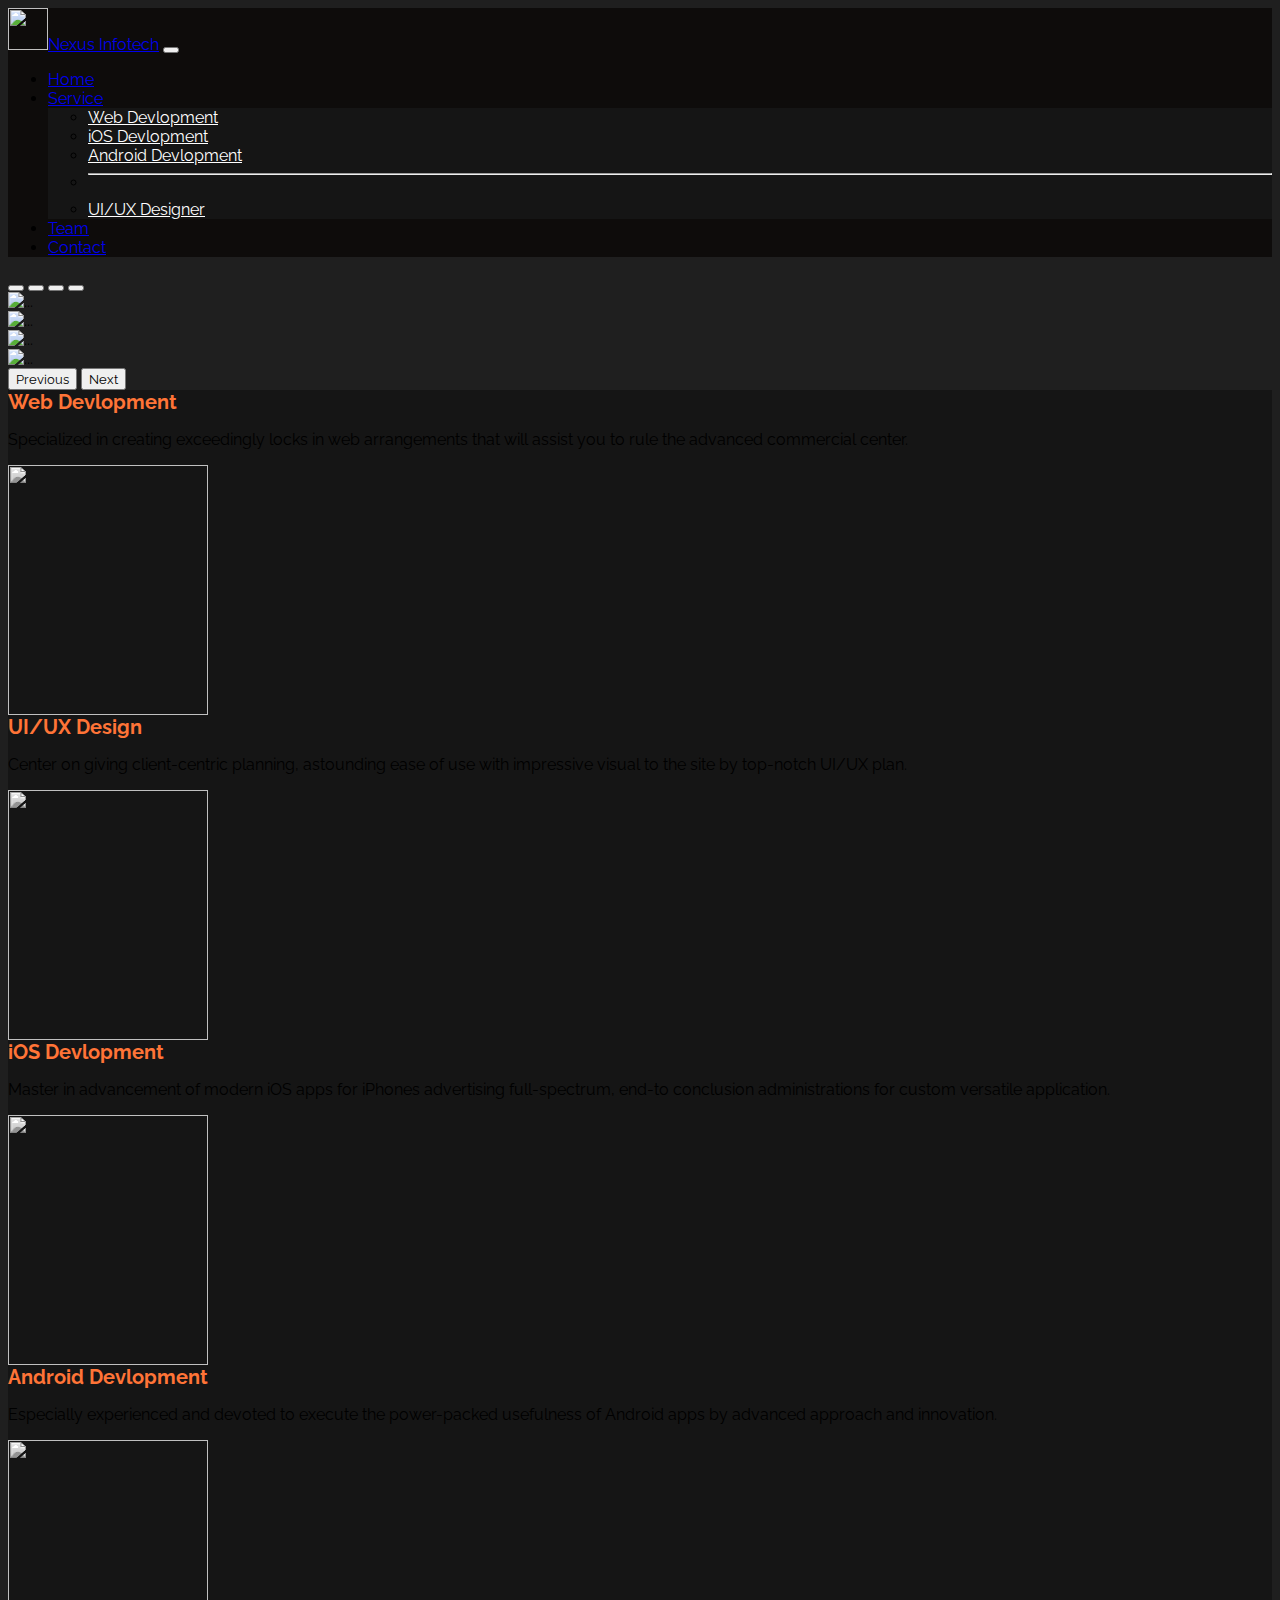
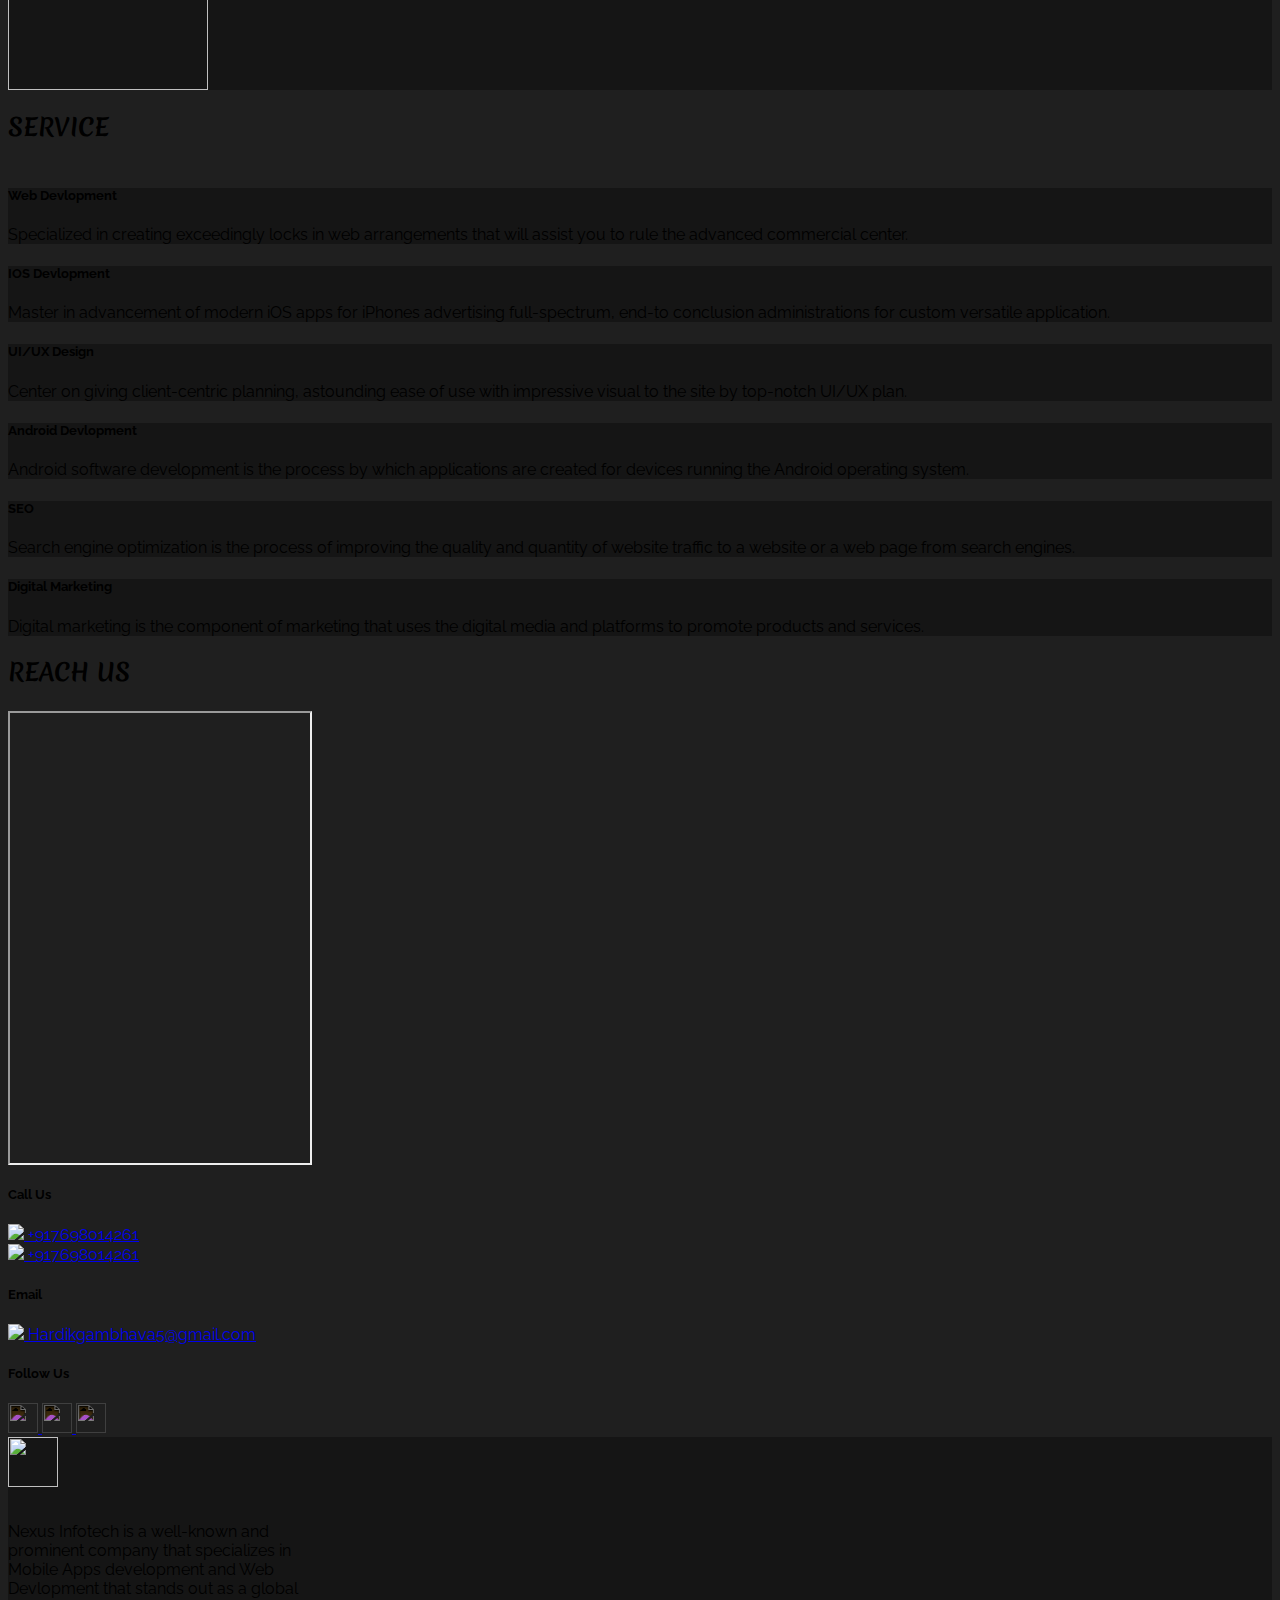
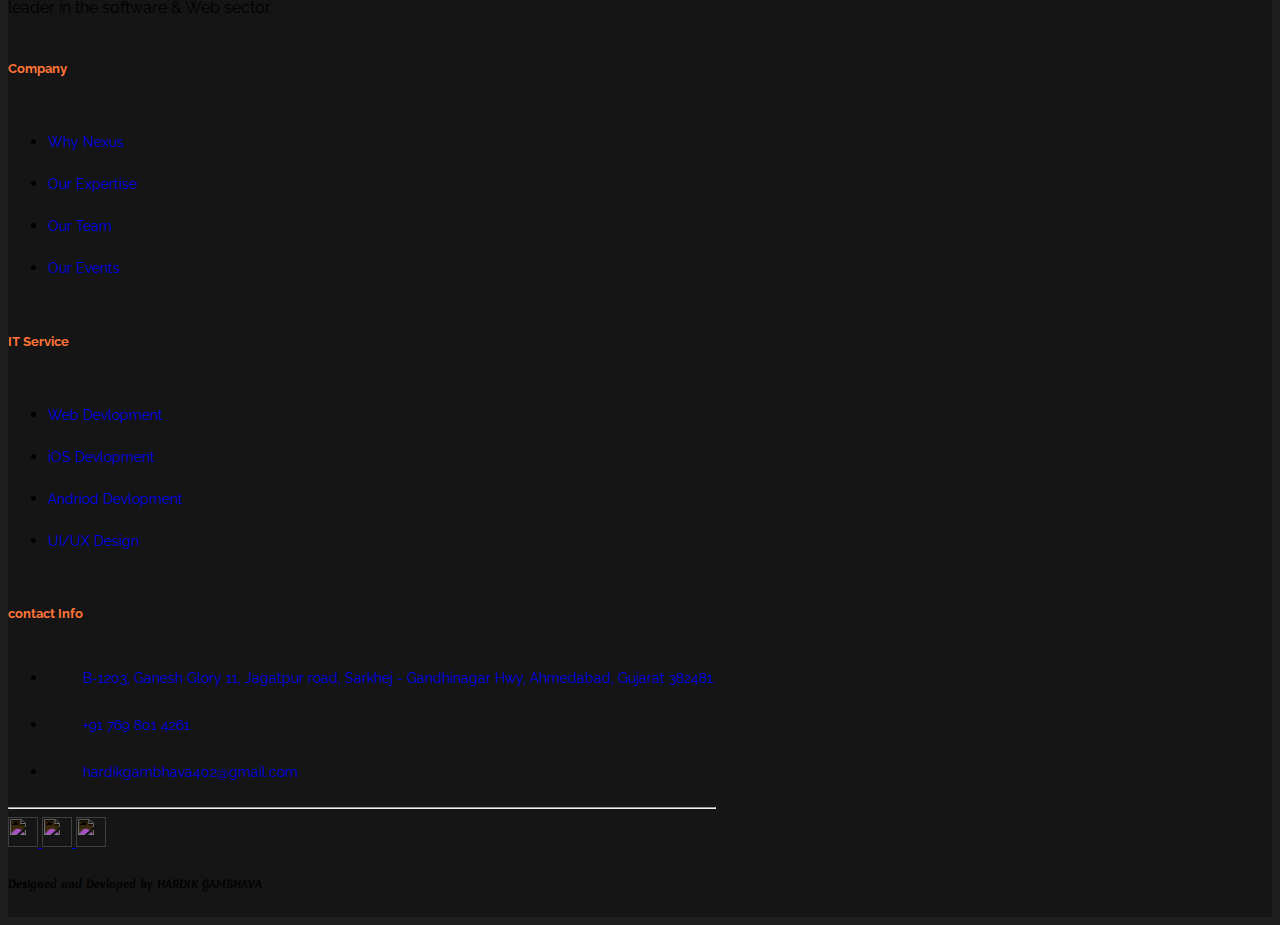
==== commit 5a08c78a: "Add files via upload" ====
--- a/index.html
+++ b/index.html
@@ -20,415 +20,402 @@
 
 </head>
 
-<body>
-  <div class="color">
-    <script src="https://cdn.jsdelivr.net/npm/bootstrap@5.1.3/dist/js/bootstrap.bundle.min.js"
-      integrity="sha384-ka7Sk0Gln4gmtz2MlQnikT1wXgYsOg+OMhuP+IlRH9sENBO0LRn5q+8nbTov4+1p"
-      crossorigin="anonymous"></script>
-    <!-- navbar start -->
-    <nav class="navbar fixed-top navbar-expand-lg navbar-dark bg-dark sticky-top">
-      <div class="container-fluid">
-        <a class="navbar-brand" href="index.html"><img src="image/nexus_logo.png" alt="" class="bi me-2" width="40"
-            height="42">Nexus Infotech</a>
-        <button class="navbar-toggler shadow-none" type="button" data-bs-toggle="collapse"
-          data-bs-target="#navbarSupportedContent" aria-controls="navbarSupportedContent" aria-expanded="false"
-          aria-label="Toggle navigation">
-          <span class="navbar-toggler-icon"></span>
-        </button>
-        <div class="collapse navbar-collapse" id="navbarSupportedContent">
-          <ul class="navbar-nav me-auto mb-2 mb-lg-0">
-            <li class="nav-item">
-              <a class="nav-link active" aria-current="page" href="index.html">Home</a>
-            </li>
-            <li class="nav-item dropdown">
-              <a class="nav-link dropdown-toggle" href="service.html" id="navbarDropdown" role="button"
-                data-bs-toggle="dropdown" aria-expanded="false">
-                Service
-              </a>
-              <ul class="dropdown-menu" aria-labelledby="navbarDropdown">
-                <li><a class="dropdown-item" href="service.html">Web Devlopment</a></li>
-                <li><a class="dropdown-item" href="service.html">iOS Devlopment</a></li>
-                <li><a class="dropdown-item" href="service.html">Android Devlopment</a></li>
-                <li>
-                  <hr class="dropdown-divider">
-                </li>
-                <li><a class="dropdown-item" href="service.html">UI/UX Designer</a></li>
-              </ul>
-            <li class="nav-item">
-              <a class="nav-link" href="team.html">Team</a>
-            </li>
-            </li>
-            <li class="nav-item">
-              <a class="nav-link" href="contect.html">Contect</a>
-            </li>
-          </ul>
-        </div>
-      </div>
-    </nav>
-    <!-- navbar end -->
-    <!-- slideshow start -->
-    <div id="carouselExampleIndicators" class="carousel slide carousel-fade" data-bs-ride="carousel">
-      <div class="carousel-indicators">
-        <button type="button" data-bs-target="#carouselExampleIndicators" data-bs-slide-to="0" class="active"
-          aria-current="true" aria-label="Slide 1"></button>
-        <button type="button" data-bs-target="#carouselExampleIndicators" data-bs-slide-to="1"
-          aria-label="Slide 2"></button>
-        <button type="button" data-bs-target="#carouselExampleIndicators" data-bs-slide-to="2"
-          aria-label="Slide 3"></button>
-        <button type="button" data-bs-target="#carouselExampleIndicators" data-bs-slide-to="3"
-          aria-label="Slide 4"></button>
-      </div>
-      <div class="carousel-inner">
-        <div class="carousel-item active">
-          <img src="image/slideshow/1_slideshow.png" class="d-block w-100" alt="...">
-        </div>
-        <div class="carousel-item">
-          <img src="image/slideshow/2_slideshow.png" class="d-block w-100" alt="...">
-        </div>
-        <div class="carousel-item">
-          <img src="image/slideshow/3_slideshow.png" class="d-block w-100" alt="...">
-        </div>
-        <div class="carousel-item">
-          <img src="image/slideshow/4_slideshow.png" class="d-block w-100" alt="...">
-        </div>
-      </div>
-      <button class="carousel-control-prev" type="button" data-bs-target="#carouselExampleIndicators"
-        data-bs-slide="prev">
-        <span class="carousel-control-prev-icon" aria-hidden="true"></span>
-        <span class="visually-hidden">Previous</span>
+<body oncontextmenu="return true" class="color">
+  <!-- navbar start -->
+  <nav class="navbar fixed-top navbar-expand-lg navbar-dark bg-dark sticky-top">
+    <div class="container-fluid">
+      <a class="navbar-brand" href="index.html"><img src="image/nexus_logo.png" alt="" class="bi me-2" width="40"
+          height="42">Nexus Infotech</a>
+      <button class="navbar-toggler shadow-none" type="button" data-bs-toggle="collapse"
+        data-bs-target="#navbarSupportedContent" aria-controls="navbarSupportedContent" aria-expanded="false"
+        aria-label="Toggle navigation">
+        <span class="navbar-toggler-icon"></span>
       </button>
-      <button class="carousel-control-next" type="button" data-bs-target="#carouselExampleIndicators"
-        data-bs-slide="next">
-        <span class="carousel-control-next-icon" aria-hidden="true"></span>
-        <span class="visually-hidden">Next</span>
-      </button>
-    </div>
-    <!-- slideshow end -->
-
-    <!-- home box start -->
-    <div class="container">
-      <div class="row justify-content-between">
-        <div class="col-md-4 col-lg-6">
-          <div class="row g-0 border rounded overflow-hidden flex-md-row mb-4 shadow-sm h-md-250 position-relative">
-            <div class="col p-4 d-flex flex-column position-static">
-              <strong class="d-inline-block mb-2 text-primary">Web Devlopment</strong>
-              <p class="card-text mb-auto text-light">Specialized in creating exceedingly locks in web arrangements
-                that
-                will
-                assist
-                you to rule the advanced commercial center. </p>
-              <!-- <a href="#" class="stretched-link">Continue reading</a> -->
+      <div class="collapse navbar-collapse" id="navbarSupportedContent">
+        <ul class="navbar-nav me-auto mb-2 mb-lg-0">
+          <li class="nav-item">
+            <a class="nav-link active" aria-current="page" href="index.html">Home</a>
+          </li>
+          <li class="nav-item dropdown">
+            <a class="nav-link dropdown-toggle" href="service.html" id="navbarDropdown" role="button"
+              data-bs-toggle="dropdown" aria-expanded="false">
+              Service
+            </a>
+            <ul class="dropdown-menu" aria-labelledby="navbarDropdown">
+              <li><a class="dropdown-item" href="service.html">Web Devlopment</a></li>
+              <li><a class="dropdown-item" href="service.html">iOS Devlopment</a></li>
+              <li><a class="dropdown-item" href="service.html">Android Devlopment</a></li>
+              <li>
+                <hr class="dropdown-divider">
+              </li>
+              <li><a class="dropdown-item" href="service.html">UI/UX Designer</a></li>
+            </ul>
+          </li>
+          <li class="nav-item">
+            <a class="nav-link" href="team.html">Team</a>
+          </li>
+          <li class="nav-item">
+            <a class="nav-link" href="contect.html">Contact</a>
+          </li>
+        </ul>
+      </div>
+    </div>
+  </nav>
+  <!-- navbar end -->
+  <!-- slideshow start -->
+  <div id="carouselExampleIndicators" class="carousel slide carousel-fade" data-bs-ride="carousel">
+    <div class="carousel-indicators">
+      <button type="button" data-bs-target="#carouselExampleIndicators" data-bs-slide-to="0" class="active"
+        aria-current="true" aria-label="Slide 1"></button>
+      <button type="button" data-bs-target="#carouselExampleIndicators" data-bs-slide-to="1"
+        aria-label="Slide 2"></button>
+      <button type="button" data-bs-target="#carouselExampleIndicators" data-bs-slide-to="2"
+        aria-label="Slide 3"></button>
+      <button type="button" data-bs-target="#carouselExampleIndicators" data-bs-slide-to="3"
+        aria-label="Slide 4"></button>
+    </div>
+    <div class="carousel-inner">
+      <div class="carousel-item active">
+        <img src="image/slideshow/1_slideshow.png" class="d-block w-100" alt="...">
+      </div>
+      <div class="carousel-item">
+        <img src="image/slideshow/2_slideshow.png" class="d-block w-100" alt="...">
+      </div>
+      <div class="carousel-item">
+        <img src="image/slideshow/3_slideshow.png" class="d-block w-100" alt="...">
+      </div>
+      <div class="carousel-item">
+        <img src="image/slideshow/4_slideshow.png" class="d-block w-100" alt="...">
+      </div>
+    </div>
+    <button class="carousel-control-prev" type="button" data-bs-target="#carouselExampleIndicators"
+      data-bs-slide="prev">
+      <span class="carousel-control-prev-icon" aria-hidden="true"></span>
+      <span class="visually-hidden">Previous</span>
+    </button>
+    <button class="carousel-control-next" type="button" data-bs-target="#carouselExampleIndicators"
+      data-bs-slide="next">
+      <span class="carousel-control-next-icon" aria-hidden="true"></span>
+      <span class="visually-hidden">Next</span>
+    </button>
+  </div>
+  <!-- slideshow end -->
+
+  <!-- home box start -->
+  <div class="container my-5">
+    <div class="row justify-content-between">
+      <div class="col-md-4 col-lg-6">
+        <div class="row g-0 border border-3 rounded overflow-hidden flex-md-row mb-4 borderColor bgColor">
+          <div class="col p-4 flex-column">
+            <strong class="d-inline-block mb-2 fontColor">Web Devlopment</strong>
+            <p class="card-text mb-auto text-light">Specialized in creating exceedingly locks in web arrangements that
+              will assist you to rule the advanced commercial center. </p>
+          </div>
+          <div class="col-auto d-none d-lg-block img">
+            <img src="image/home/1_home.jpg" class="flex_img" width="200" height="250">
+          </div>
+        </div>
+      </div>
+      <div class="col-md-4 col-lg-6">
+        <div class="row g-0 border border-3 rounded overflow-hidden flex-md-row mb-4 borderColor bgColor">
+          <div class="col p-4 flex-column">
+            <strong class="d-inline-block mb-2  fontColor">UI/UX Design</strong>
+            <p class="card-text mb-auto text-light">Center on giving client-centric planning, astounding ease of use
+              with impressive visual
+              to the site by top-notch UI/UX plan. </p>
+          </div>
+          <div class="col-auto d-none d-lg-block img">
+            <img src="image/home/2_home.jpg" alt="" class="flex_img" width="200" height="250">
+          </div>
+        </div>
+      </div>
+      <div class="col-md-4 col-lg-6">
+        <div class="row g-0 border border-3 rounded overflow-hidden flex-md-row mb-4 borderColor bgColor">
+          <div class="col p-4 flex-column">
+            <strong class="d-inline-block mb-2 fontColor">iOS Devlopment</strong>
+            <p class="card-text mb-auto text-light">Master in advancement of modern iOS apps for iPhones advertising
+              full-spectrum,
+              end-to conclusion administrations for custom versatile application.</p>
+          </div>
+          <div class="col-auto d-none d-lg-block img">
+            <img src="image/home/3_home.jpg" class="flex_img" width="200" height="250">
+          </div>
+        </div>
+      </div>
+      <div class="col-md-4 col-lg-6">
+        <div class="row g-0 border border-3 rounded overflow-hidden flex-md-row mb-4 borderColor bgColor">
+          <div class="col p-4 flex-column">
+            <strong class="d-inline-block mb-2 fontColor">Android Devlopment</strong>
+            <p class="card-text mb-auto text-light">Especially experienced and devoted to execute the power-packed
+              usefulness of Android
+              apps
+              by advanced approach and innovation.</p>
+          </div>
+          <div class="col-auto d-none d-lg-block img">
+            <img src="image/home/4_home.jpg" alt="" class="flex_img" width="200" height="250">
+          </div>
+        </div>
+      </div>
+    </div>
+  </div>
+  <!-- home box end -->
+
+  <!-- service -->
+  <div class="my-5 px-4">
+    <h2 class="text-center h-font fw-bold text-white">SERVICE</h2>
+    <div class="h-line bg-white rounded"></div>
+  </div>
+  <div class="container">
+    <div class="row">
+      <!-- web development -->
+      <div class="col-lg-4 col-md-6 px-4 mb-5">
+        <div class="shadow p-4 rounded border border-4 pop bgColor">
+          <div class="d-flex align-items-center">
+            <h5 class="m-0 fw-bold mb-2 text-white">Web Devlopment</h5>
+          </div>
+          <p class="text-white">
+            Specialized in creating exceedingly locks in web arrangements
+            that will assist you to rule the advanced
+            commercial center.
+          </p>
+        </div>
+      </div>
+      <!-- ios development -->
+      <div class="col-lg-4 col-md-6 px-4 mb-5">
+        <div class="shadow p-4 rounded border border-4 pop bgColor">
+          <div class="d-flex align-items-center">
+            <h5 class="m-0 fw-bold mb-2 text-white">IOS Devlopment</h5>
+          </div>
+          <p class="text-white">
+            Master in advancement of modern iOS apps for iPhones advertising full-spectrum, end-to conclusion
+            administrations for custom versatile application.
+          </p>
+        </div>
+      </div>
+      <!-- ui/ux design -->
+      <div class="col-lg-4 col-md-6 px-4 mb-5">
+        <div class="shadow p-4 rounded border border-4 pop bgColor">
+          <div class="d-flex align-items-center">
+            <h5 class="m-0 fw-bold mb-2 text-white">UI/UX Design</h5>
+          </div>
+          <p class="text-white">
+            Center on giving client-centric planning, astounding ease of use
+            with impressive visual to the site by top-notch UI/UX plan.
+          </p>
+        </div>
+      </div>
+      <!-- android development -->
+      <div class="col-lg-4 col-md-6 px-4 mb-5">
+        <div class="shadow p-4 rounded border border-4 pop bgColor">
+          <div class="d-flex align-items-center">
+            <h5 class="m-0 fw-bold mb-2 text-white">Android Devlopment</h5>
+          </div>
+          <p class="text-white">
+            Android software development is the process by which applications are created for devices running the
+            Android operating system.
+          </p>
+        </div>
+      </div>
+      <!-- Seo -->
+      <div class="col-lg-4 col-md-6 px-4 mb-5">
+        <div class="shadow p-4 rounded border border-4 pop bgColor">
+          <div class="d-flex align-items-center">
+            <h5 class="m-0 fw-bold mb-2 text-white">SEO</h5>
+          </div>
+          <p class="text-white">
+            Search engine optimization is the process of improving the quality and quantity of website traffic to
+            a website or a web page from search engines.
+          </p>
+        </div>
+      </div>
+      <!-- digital marketing -->
+      <div class="col-lg-4 col-md-6 px-4 mb-5">
+        <div class="shadow p-4 rounded border border-4 pop bgColor">
+          <div class="d-flex align-items-center">
+            <h5 class="m-0 fw-bold mb-2 text-white">Digital Marketing</h5>
+          </div>
+          <p class="text-white">
+            Digital marketing is the component of marketing that uses the digital media and platforms
+            to promote products and services.
+          </p>
+        </div>
+      </div>
+    </div>
+  </div>
+
+  <!--rech us  -->
+  <div class="my-3 px-4">
+    <h2 class="text-center h-font fw-bold text-white">REACH US</h2>
+    <div class="h-line bg-white rounded"></div>
+  </div>
+  <div class="container">
+    <div class="row justify-content-between">
+      <div class="col-lg-8 col-md-8 mb-lg-0 p-4 mb-3">
+        <iframe class="w-100 rounded"
+          src="https://www.google.com/maps/embed?pb=!1m18!1m12!1m3!1d3669.532173244123!2d72.5387692148026!3d23.11421548490671!2m3!1f0!2f0!3f0!3m2!1i1024!2i768!4f13.1!3m3!1m2!1s0x395e832045f78279%3A0xb8ea393f6d956dbf!2sInventionHill!5e0!3m2!1sen!2sin!4v1656090979396!5m2!1sen!2sin"
+          height="450">
+        </iframe>
+      </div>
+      <div class="col-lg-4 col-md-4 my-lg-5">
+        <div class="p-4 mb-lg-3">
+          <h5 class="text-white mx-auto fw-bold">Call Us</h5>
+          <a href="tel: +917698014261" class="mb-2 text-decoration-none text-white">
+            <img src="icon/call.svg"> +917698014261</a>
+          <br>
+          <a href="tel: +917698014261" class="mb-2 text-decoration-none text-white">
+            <img src="icon/call.svg"> +917698014261</a>
+        </div>
+
+        <!-- email -->
+        <div class="p-4 mb-3">
+          <h5 class="text-white mx-auto fw-bold">Email</h5>
+          <a href="mailto:hardikgambhava5@gmail.com" class="mb-2 text-decoration-none text-white">
+            <img src="icon/mail.svg"> Hardikgambhava5@gmail.com</a>
+        </div>
+
+
+        <!-- follow us -->
+        <div class="rounded p-4 mb-3">
+          <h5 class="text-white fw-bold mb-3">Follow Us</h5>
+          <span class="badge text-dark">
+            <a href="#" class="filter">
+              <img src="icon/instagram.svg" width="30px">
+            </a>
+          </span>
+          <span class="badge text-dark">
+            <a href="#" class="filter">
+              <img src="icon/facebook.svg" width="30px">
+            </a>
+          </span>
+          <span class="badge text-dark">
+            <a href="#" class="filter">
+              <img src="icon/linkedin.svg" width="30px">
+            </a>
+          </span>
+        </div>
+      </div>
+    </div>
+  </div>
+
+
+
+
+  <!-- footer start -->
+  <footer>
+    <div class="container-fluid">
+      <div class="text-center text-lg-start text-white">
+        <div class="container-fluid p-4 pb-0">
+          <div class="row">
+            <div class="col-lg-5 col-md-6 mb-4 mb-md-0">
+              <img src="image/nexus_logo.png" width="50px" alt=""> <br> <br>
+              <p>
+                Nexus Infotech is a well-known and <br> prominent company that specializes in <br> Mobile Apps
+                development
+                and Web
+                <br> Devlopment that stands out as a global <br> leader in the software & Web sector.
+              </p>
             </div>
-            <div class="col-auto d-none d-lg-block img">
-              <img src="image/home/1_home.jpg" class="flex_img" width="200" height="250"
-                xmlns="http://www.w3.org/2000/svg" role="img" aria-label="Placeholder: Thumbnail"
-                preserveAspectRatio="xMidYMid slice" focusable="false" alt="">
-            </div>
-          </div>
-        </div>
-        <div class="col-md-4 col-lg-6">
-          <div class="row g-0 border rounded overflow-hidden flex-md-row shadow-sm h-md-250 position-relative">
-            <div class="col p-4 d-flex flex-column position-static">
-              <strong class="d-inline-block mb-2 text-success">UI/UX Design</strong>
-              <p class="card-text mb-auto text-light">Center on giving client-centric planning, astounding ease of use
-                with impressive visual
-                to the site by top-notch UI/UX plan. </p>
-            </div>
-            <div class="col-auto d-none d-lg-block img">
-              <img src="image/home/2_home.jpg" alt="" class="flex_img" width="200" height="250"
-                xmlns="http://www.w3.org/2000/svg" role="img" aria-label="Placeholder: Thumbnail"
-                preserveAspectRatio="xMidYMid slice" focusable="false">
-            </div>
-          </div>
-        </div>
-        <div class="col-md-4 col-lg-6">
-          <div class="row g-0 border rounded overflow-hidden flex-md-row mb-4 shadow-sm h-md-250 position-relative">
-            <div class="col p-4 d-flex flex-column position-static">
-              <strong class="d-inline-block mb-2 text-primary">iOS Devlopment</strong>
-              <p class="card-text mb-auto text-light">Master in advancement of modern iOS apps for iPhones advertising
-                full-spectrum,
-                end-to conclusion administrations for custom versatile application.</p>
-              <!-- <a href="#" class="stretched-link">Continue reading</a> -->
-            </div>
-            <div class="col-auto d-none d-lg-block img">
-              <img src="image/home/3_home.jpg" class="flex_img" width="200" height="250"
-                xmlns="http://www.w3.org/2000/svg" role="img" aria-label="Placeholder: Thumbnail"
-                preserveAspectRatio="xMidYMid slice" focusable="false" alt="">
-            </div>
-          </div>
-        </div>
-        <div class="col-md-4 col-lg-6">
-          <div class="row g-0 border rounded overflow-hidden flex-md-row mb-4 shadow-sm h-md-250 position-relative">
-            <div class="col p-4 d-flex flex-column position-static">
-              <strong class="d-inline-block mb-2 text-success">Android Devlopment</strong>
-              <p class="card-text mb-auto text-light">Especially experienced and devoted to execute the power-packed
-                usefulness of Android
-                apps
-                by advanced approach and innovation.</p>
-              <!-- <a href="#" class="stretched-link">Continue reading</a> -->
-            </div>
-            <div class="col-auto d-none d-lg-block img">
-              <img src="image/home/4_home.jpg" alt="" class="flex_img" width="200" height="250"
-                xmlns="http://www.w3.org/2000/svg" role="img" aria-label="Placeholder: Thumbnail"
-                preserveAspectRatio="xMidYMid slice" focusable="false">
-            </div>
-          </div>
-        </div>
-      </div>
-    </div>
-    <!-- home box end -->
-
-    <!-- service -->
-    <div class="my-5 px-4">
-      <h2 class="text-center h-font fw-bold text-white">SERVICE</h2>
-      <div class="h-line bg-white rounded"></div>
-    </div>
-    <div class="container">
-      <div class="row">
-        <div class="col-lg-4 col-md-6 px-4 mb-5">
-          <div class="shadow p-4 rounded border border-4 pop homeService">
-            <div class="d-flex align-items-center">
-              <h5 class="m-0 fw-bold mb-2 text-white">Web Devlopment</h5>
-            </div>
-            <p class="text-white">
-              Specialized in creating exceedingly locks in web arrangements
-              that will assist you to rule the advanced
-              commercial center.
-            </p>
-          </div>
-        </div>
-        <div class="col-lg-4 col-md-6 px-4 mb-5">
-          <div class="shadow p-4 rounded border border-4 pop homeService">
-            <div class="d-flex align-items-center">
-              <h5 class="m-0 fw-bold mb-2 text-white">UI/UX Design</h5>
-            </div>
-            <p class="text-white">
-              Center on giving client-centric planning, astounding ease of use
-              with impressive visual to the site by top-notch UI/UX plan.
-            </p>
-          </div>
-        </div>
-        <div class="col-lg-4 col-md-6 px-4 mb-5">
-          <div class="shadow p-4 rounded border border-4 pop homeService">
-            <div class="d-flex align-items-center">
-              <h5 class="m-0 fw-bold mb-2 text-white">IOS Devlopment</h5>
-            </div>
-            <p class="text-white">
-              ios formerly iPhone OS is a mobile operating system created and developed by Apple Inc.
-              exclusively for
-              its hardware.
-            </p>
-          </div>
-        </div>
-        <div class="col-lg-4 col-md-6 px-4 mb-5">
-          <div class="shadow p-4 rounded border border-4 pop homeService">
-            <div class="d-flex align-items-center">
-              <h5 class="m-0 fw-bold mb-2 text-white">SEO</h5>
-            </div>
-            <p class="text-white">
-              Specialized in creating exceedingly locks in web arrangements
-              that will assist you to rule the advanced
-              commercial center.
-            </p>
-          </div>
-        </div>
-        <div class="col-lg-4 col-md-6 px-4 mb-5">
-          <div class="shadow p-4 rounded border border-4 pop homeService">
-            <div class="d-flex align-items-center">
-              <h5 class="m-0 fw-bold mb-2 text-white">Android Devlopment</h5>
-            </div>
-            <p class="text-white">
-              Specialized in creating exceedingly locks in web arrangements
-              that will assist you to rule the advanced
-              commercial center.
-            </p>
-          </div>
-        </div>
-        <div class="col-lg-4 col-md-6 px-4 mb-5">
-          <div class="shadow p-4 rounded border border-4 pop homeService">
-            <div class="d-flex align-items-center">
-              <h5 class="m-0 fw-bold mb-2 text-white">Web Devlopment</h5>
-            </div>
-            <p class="text-white">
-              Specialized in creating exceedingly locks in web arrangements
-              that will assist you to rule the advanced
-              commercial center.
-            </p>
-          </div>
-        </div>
-      </div>
-    </div>
-
-    <!--rech us  -->
-    <div class="my-3 px-4">
-      <h2 class="text-center h-font fw-bold text-white">RECH US</h2>
-      <div class="h-line bg-white rounded"></div>
-    </div>
-    <div class="container">
-      <div class="row justify-content-between">
-        <div class="col-lg-8 col-md-8 mb-lg-0 p-4 mb-3">
-          <iframe class="w-100 rounded"
-            src="https://www.google.com/maps/embed?pb=!1m18!1m12!1m3!1d3669.532173244123!2d72.5387692148026!3d23.11421548490671!2m3!1f0!2f0!3f0!3m2!1i1024!2i768!4f13.1!3m3!1m2!1s0x395e832045f78279%3A0xb8ea393f6d956dbf!2sInventionHill!5e0!3m2!1sen!2sin!4v1656090979396!5m2!1sen!2sin"
-            height="450" loading="lazy">
-          </iframe>
-        </div>
-        <div class="col-lg-4 col-md-4 my-4">
-          <div class="p-4 mb-3">
-            <h5 class="text-white mx-auto fw-bold">Call Us</h5>
-            <a href="tel: +917698014261" class="d-inline-block mb-2 text-decoration-none text-white">
-              <img src="icon/call.svg"> +917698014261</a>
-            <br>
-            <a href="tel: +917434869915" class="d-inline-block mb-2 text-decoration-none text-white">
-              <img src="icon/call.svg"> +917698014261</a>
-          </div>
-
-          <!-- email -->
-          <div class="p-4 mb-3">
-            <h5 class="text-white mx-auto fw-bold">Email</h5>
-            <a href="mailto:hardikgambhava5@gmail.com" class="d-inline-block mb-2 text-decoration-none text-white">
-              <img src="icon/mail.svg"> Hardikgambhava5@gmail.com</a>
-          </div>
-
-
-          <!-- follow us -->
-          <div class="rounded p-4 mb-3">
-            <h5 class="text-white fw-bold mb-3">Follow Us</h5>
-            <span class="badge text-dark">
-              <a href="#" class="filter">
-                <img src="icon/instagram.svg" width="30px">
-              </a>
-            </span>
-            <span class="badge text-dark">
-              <a href="#" class="filter">
-                <img src="icon/facebook.svg" width="30px">
-              </a>
-            </span>
-            <span class="badge text-dark">
-              <a href="#" class="filter">
-                <img src="icon/linkedin.svg" width="30px">
-              </a>
-            </span>
-          </div>
-        </div>
-      </div>
-    </div>
-
-
-
-
-    <!-- footer start -->
-    <footer>
-      <div class="container-fluid">
-        <div class="text-center text-lg-start text-white">
-          <div class="container-fluid p-4 pb-0">
-            <div class="row">
-              <div class="col-lg-5 col-md-6 mb-4 mb-md-0">
-                <img src="image/nexus_logo.png" width="50px" alt=""> <br> <br>
-
-                <p>
-                  Nexus Infotech is a well-known and <br> prominent company that specializes in <br> Mobile Apps
-                  development
-                  and Web
-                  <br> Devlopment that stands out as a global <br> leader in the software & Web sector.
-                </p>
-              </div>
-
-              <!--Company-->
-              <div class="col-lg-2 col-md-6 mb-4 mb-md-0 ">
-                <div class="menu">
-                  <h5 class="text-capitalize">Company</h5>
-                  <ul class="list-unstyled mb-0">
-                    <li>
-                      <a href="#!" class="text-white"><span>Why Nexus</span></a>
-                    </li>
-                    <li>
-                      <a href="#!" class="text-white"><span>Our Expertise</span></a>
-                    </li>
-                    <li>
-                      <a href="team.html" class="text-white"><span>Our Team</span></a>
-                    </li>
-                    <li>
-                      <a href="#!" class="text-white"><span>Our Events</span></a>
-                    </li>
-                  </ul>
-                </div>
-              </div>
-
-              <!-- it service -->
-              <div class="col-lg-2 col-md-6 mb-4 mb-md-0 ">
-                <div class="menu">
-                  <h5 class="text-capitalize">IT Service</h5>
-                  <ul class="list-unstyled mb-0">
-                    <li>
-                      <a href="service.html" class="text-white"><span>Web Devlopment</span></a>
-                    </li>
-                    <li>
-                      <a href="service.html" class="text-white"><span>iOS Devlopment</span></a>
-                    </li>
-                    <li>
-                      <a href="service.html" class="text-white"><span>Andriod Devlopment</span></a>
-                    </li>
-                    <li>
-                      <a href="service.html" class="text-white"><span>UI/UX Design</span></a>
-                    </li>
-                  </ul>
-                </div>
-              </div>
-
-              <!--contect info-->
-              <div class="col-lg-2 col-md-6 mb-4 mb-md-0 ">
-                <div class="contect">
-                  <h5 class="text-capitalize">contect Info</h5>
-                  <ul class="list-unstyled mb-0">
-                    <li>
-                      <a href="https://goo.gl/maps/UXardJRgydx6VchF8" target="_blank" class="text-white"><img
-                          src="icon/location.svg" alt="">
-                        B-1203, Ganesh Glory 11, Jagatpur road, Sarkhej -
-                        Gandhinagar Hwy, Ahmedabad, Gujarat 382481
-                      </a>
-                    </li>
-                    <li class="menu">
-                      <a href="tel:+917698014261" class="text-white"><img src="icon/call.svg" alt="">
-                        +91 769 801 4261
-                      </a>
-                    </li>
-                    <li class="menu">
-                      <a href="mailto:hardikgambhava402@gmail.com" class="text-white"><img src="icon/mail.svg" alt="">
-                        hardikgambhava402@gmail.com
-                      </a>
-                    </li>
-                  </ul>
-                </div>
+
+            <!--Company-->
+            <div class="col-lg-2 col-md-6 mb-4 mb-md-0 ">
+              <div class="menu">
+                <h5 class="text-capitalize">Company</h5>
+                <ul class="list-unstyled mb-0">
+                  <li>
+                    <a href="#!" class="text-white"><span>Why Nexus</span></a>
+                  </li>
+                  <li>
+                    <a href="#!" class="text-white"><span>Our Expertise</span></a>
+                  </li>
+                  <li>
+                    <a href="team.html" class="text-white"><span>Our Team</span></a>
+                  </li>
+                  <li>
+                    <a href="#!" class="text-white"><span>Our Events</span></a>
+                  </li>
+                </ul>
               </div>
             </div>
 
-            <hr class="mb-4">
-
-            <!--Social media -->
-            <section class="mb-4 text-center">
-              <!-- Facebook -->
-              <a class="btn btn-floating filter m-1 shadow-none" href="https://www.facebook.com/jkweb-infotech"
-                target="_blank" role="button"><img src="icon/facebook.svg" alt="" width="30px">
-              </a>
-              <!-- Instagram -->
-              <a class="btn btn-floating filter m-1 shadow-none" href="https://www.instagram.com/hardik_gambhava_1703"
-                target="_blank" role="button"><img src="icon/instagram.svg" alt="" width="30px"></i>
-              </a>
-              <!-- Linkedin -->
-              <a class="btn btn-floating filter m-1 shadow-none"
-                href="https://www.linkedin.com/in/hardik-gambhava-b5829221a/" target="_blank" role="button"><img
-                  src="icon/linkedin.svg" alt="" width="30px">
-              </a>
-
-            </section>
-          </div>
-          <h6 class="text-center text-white m-0 p-1 fw-bold h-font">
-            Designed and Devloped by HARDIK GAMBHAVA</h6>
-        </div>
-      </div>
-    </footer>
-  </div>
+            <!-- it service -->
+            <div class="col-lg-2 col-md-6 mb-4 mb-md-0 ">
+              <div class="menu">
+                <h5 class="text-capitalize">IT Service</h5>
+                <ul class="list-unstyled mb-0">
+                  <li>
+                    <a href="service.html" class="text-white"><span>Web Devlopment</span></a>
+                  </li>
+                  <li>
+                    <a href="service.html" class="text-white"><span>iOS Devlopment</span></a>
+                  </li>
+                  <li>
+                    <a href="service.html" class="text-white"><span>Andriod Devlopment</span></a>
+                  </li>
+                  <li>
+                    <a href="service.html" class="text-white"><span>UI/UX Design</span></a>
+                  </li>
+                </ul>
+              </div>
+            </div>
+
+            <!--contect info-->
+            <div class="col-lg-2 col-md-6 mb-4 mb-md-0 ">
+              <div class="contect">
+                <h5 class="text-capitalize">contact Info</h5>
+                <ul class="list-unstyled mb-0">
+                  <li>
+                    <a href="https://goo.gl/maps/UXardJRgydx6VchF8" target="_blank" class="text-white"><img
+                        src="icon/location.svg" alt="">
+                      B-1203, Ganesh Glory 11, Jagatpur road, Sarkhej -
+                      Gandhinagar Hwy, Ahmedabad, Gujarat 382481.
+                    </a>
+                  </li>
+                  <li class="menu">
+                    <a href="tel:+917698014261" class="text-white"><img src="icon/call.svg" alt="">
+                      +91 769 801 4261
+                    </a>
+                  </li>
+                  <li class="menu">
+                    <a href="mailto:hardikgambhava402@gmail.com" class="text-white"><img src="icon/mail.svg" alt="">
+                      hardikgambhava402@gmail.com
+                    </a>
+                  </li>
+                </ul>
+              </div>
+            </div>
+          </div>
+
+          <hr class="mb-4">
+
+          <!--Social media -->
+          <section class="mb-4 text-center">
+            <!-- Facebook -->
+            <a class="btn btn-floating filter m-1 shadow-none" href="https://www.facebook.com/jkweb-infotech"
+              target="_blank" role="button"><img src="icon/facebook.svg" alt="" width="30px">
+            </a>
+            <!-- Instagram -->
+            <a class="btn btn-floating filter m-1 shadow-none" href="https://www.instagram.com/hardik_gambhava_1703"
+              target="_blank" role="button"><img src="icon/instagram.svg" alt="" width="30px"></i>
+            </a>
+            <!-- Linkedin -->
+            <a class="btn btn-floating filter m-1 shadow-none"
+              href="https://www.linkedin.com/in/hardik-gambhava-b5829221a/" target="_blank" role="button"><img
+                src="icon/linkedin.svg" alt="" width="30px">
+            </a>
+
+          </section>
+          <h6 class="text-center text-white m-0 p-1 fw-bold h-font my-2">
+            Designed and Devloped by HARDIK GAMBHAVA
+          </h6>
+        </div>
+      </div>
+    </div>
+  </footer>
   <!-- footer end -->
+  <script src="https://cdn.jsdelivr.net/npm/bootstrap@5.1.3/dist/js/bootstrap.bundle.min.js"
+    integrity="sha384-ka7Sk0Gln4gmtz2MlQnikT1wXgYsOg+OMhuP+IlRH9sENBO0LRn5q+8nbTov4+1p"
+    crossorigin="anonymous"></script>
+
 </body>
 
 </html>--- a/style.css
+++ b/style.css
@@ -6,19 +6,27 @@
     font-family: 'Merienda', cursive !important;
 }
 
-.color {
-    background-color: #0F0F0F;
-}
-
-.h-line{
-    width:150px;
+.color,
+.card {
+    background-color: rgba(31, 31, 31, 255) !important;
+    /* background-color: rgba(21,21,21,255); */
+}
+
+.bgColor {
+    /* background-color: rgba(31,31,31,255) !important; */
+    background-color: #151515;
+
+}
+
+.h-line {
+    width: 150px;
     height: 1.7px;
     margin: 0 auto;
 }
 
 /* navbar start */
 .navbar {
-    background-color: #151515 !important;
+    background-color: rgba(14, 12, 11, 255) !important;
 }
 
 .nav-item a {
@@ -41,6 +49,20 @@
 .dropdown-menu a:hover {
     color: #ff7437 !important;
     background-color: black !important;
+}
+
+.borderColor {
+    border-color: rgba(31, 31, 31, 255) !important;
+    transition: all 0.5s;
+}
+
+.borderColor:hover {
+    border-color: #ff7437 !important;
+    transition: all 0.5s;
+}
+
+.fontColor {
+    color: #ff7437 !important;
 }
 
 /* about */
@@ -54,48 +76,23 @@
     font-size: 20px;
 }
 
-strong{
-    text-emphasis-color: #ff7437 !important;
-}
 /* Home Service */
-.homeService{
-    background-color: #151515 !important;
-}
-.pop{
+
+
+.pop {
     transition: all 0.3s;
     border-color: #151515 !important;
 }
-.pop:hover{
+
+.pop:hover {
     border-top-color: #ff7437 !important;
     transform: scale(1.03);
     transition: all 0.3s;
 }
 
 
-
-/* service page */
-.serviceBottom {
-    padding-bottom: 3rem;
-}
-
-.row {
-    margin-top: 50px;
-}
-
-.service img {
-    border-radius: 5% !important;
-}
-
-
 /* contect page */
 
-.contectLabel{
-    border-color: #000 !important;
-}
-
-.contectLabel:hover{
-    border-color: #ff7437 !important;
-}
 
 .contectForm {
     min-height: 75vh;
@@ -108,10 +105,6 @@
 
 }
 
-.c-form {
-    margin-top: 4rem !important;
-    padding-top: 4rem !important;
-}
 
 .c-btn button {
     background-color: #ae522b;
@@ -135,24 +128,18 @@
 
 /* team */
 .card {
-    margin-top: 3rem !important;
+    /* margin-top: 3rem !important;
     margin-right: 2rem !important;
-    margin-left: 2rem !important;
+    margin-left: 2rem !important; */
     width: 18rem !important;
     background-color: #0F0F0F;
 }
 
-.team h5,
-.team p {
-    text-align: center;
-    font-weight: bolder;
-}
-
-.address {
+/* .address {
     text-align: center !important;
     font-size: 20px !important;
     font-weight: bolder !important;
-}
+} */
 
 /* image black in white after colorfull */
 .img {
@@ -225,6 +212,11 @@
     right: 0;
 }
 
+input:focus,
+textarea:focus {
+    border: 3px solid #ff7437 !important;
+}
+
 
 /* footer contact info */
 .contect h5 {
@@ -277,4 +269,5 @@
     .nav-item a {
         text-align: center;
     }
+
 }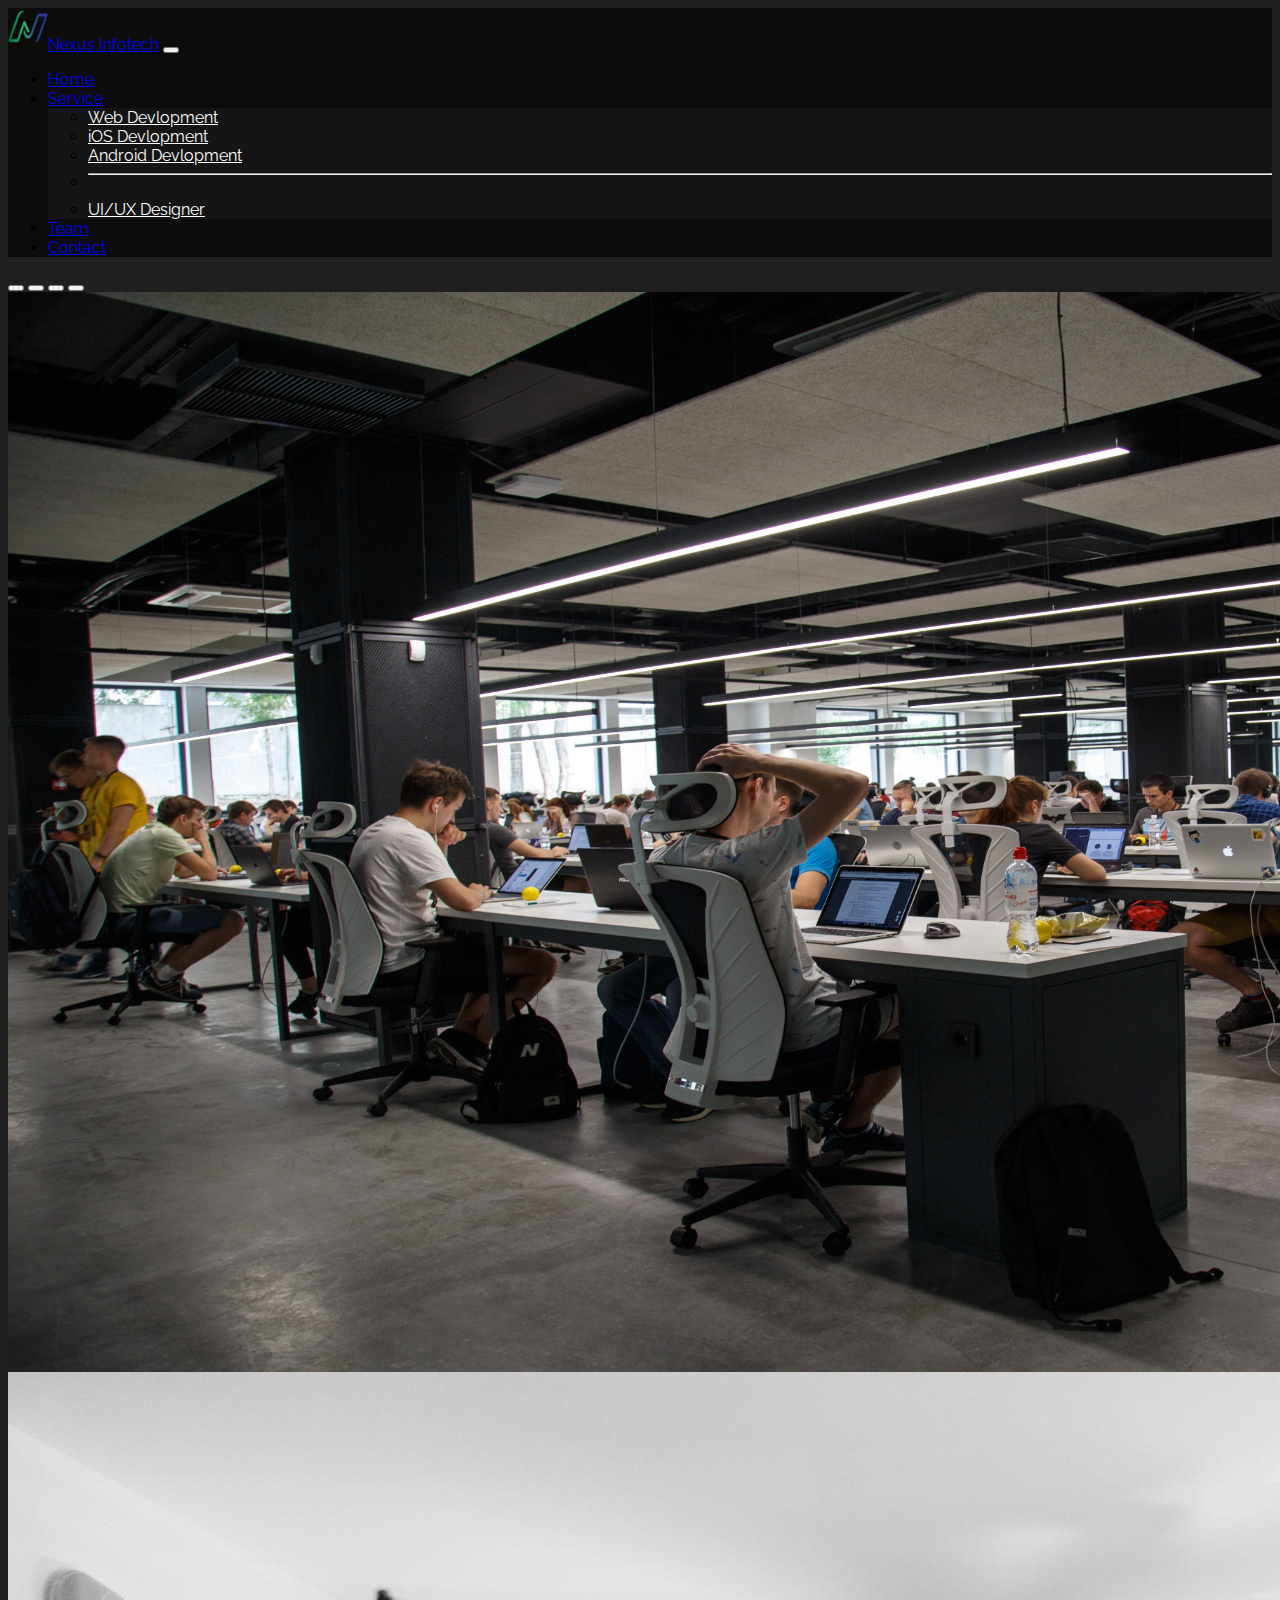
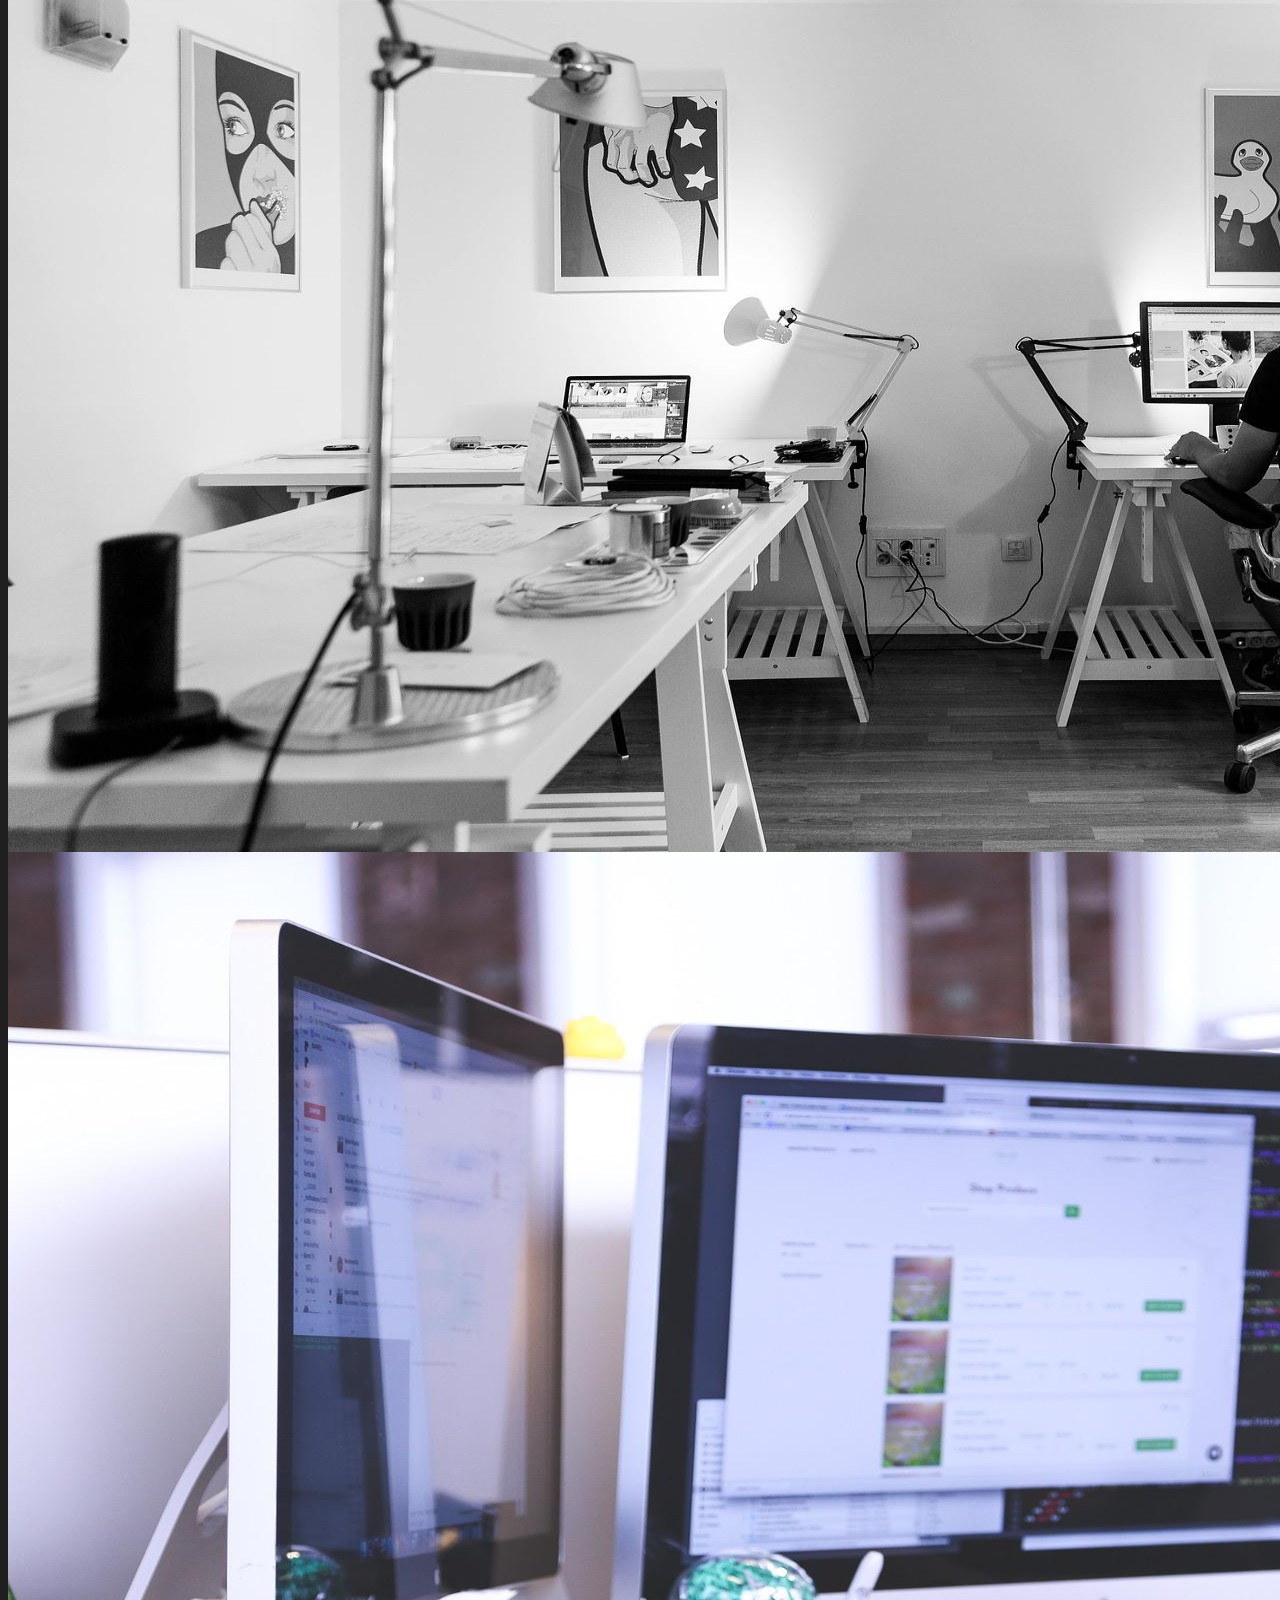
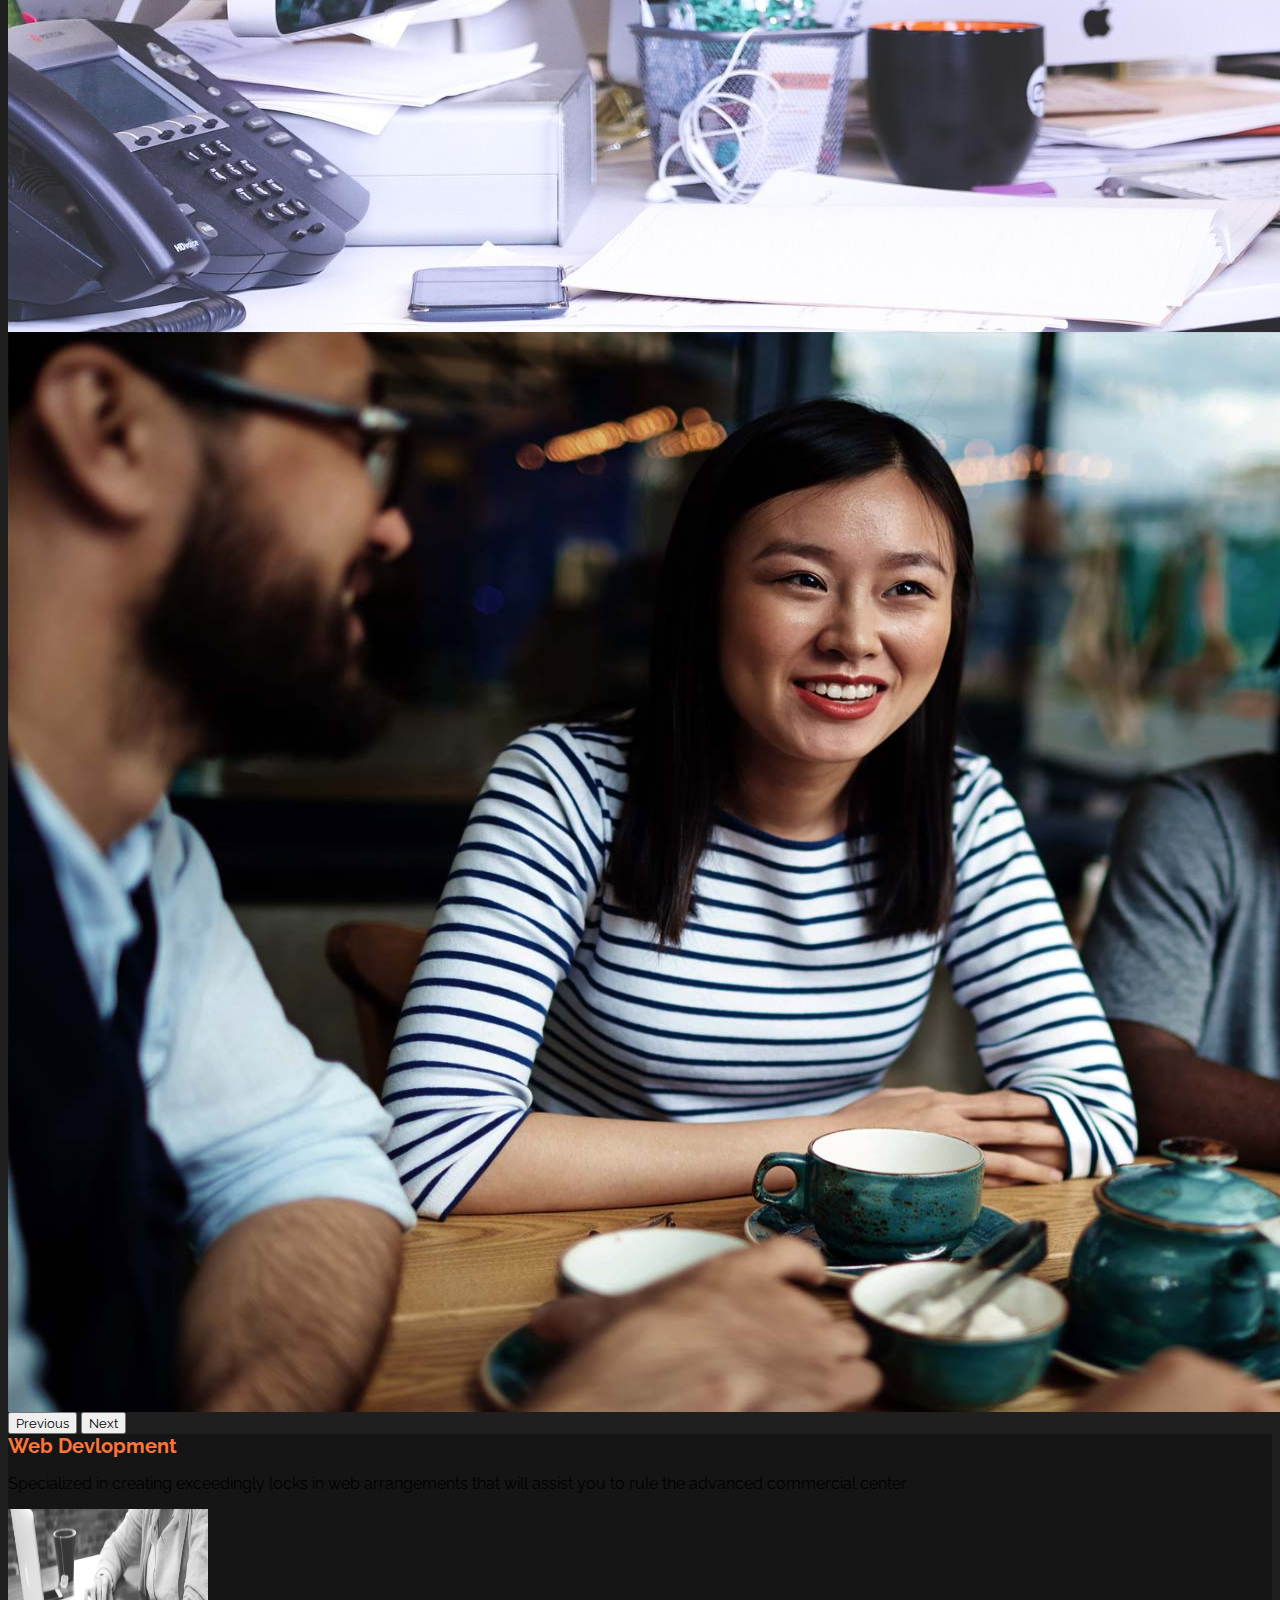
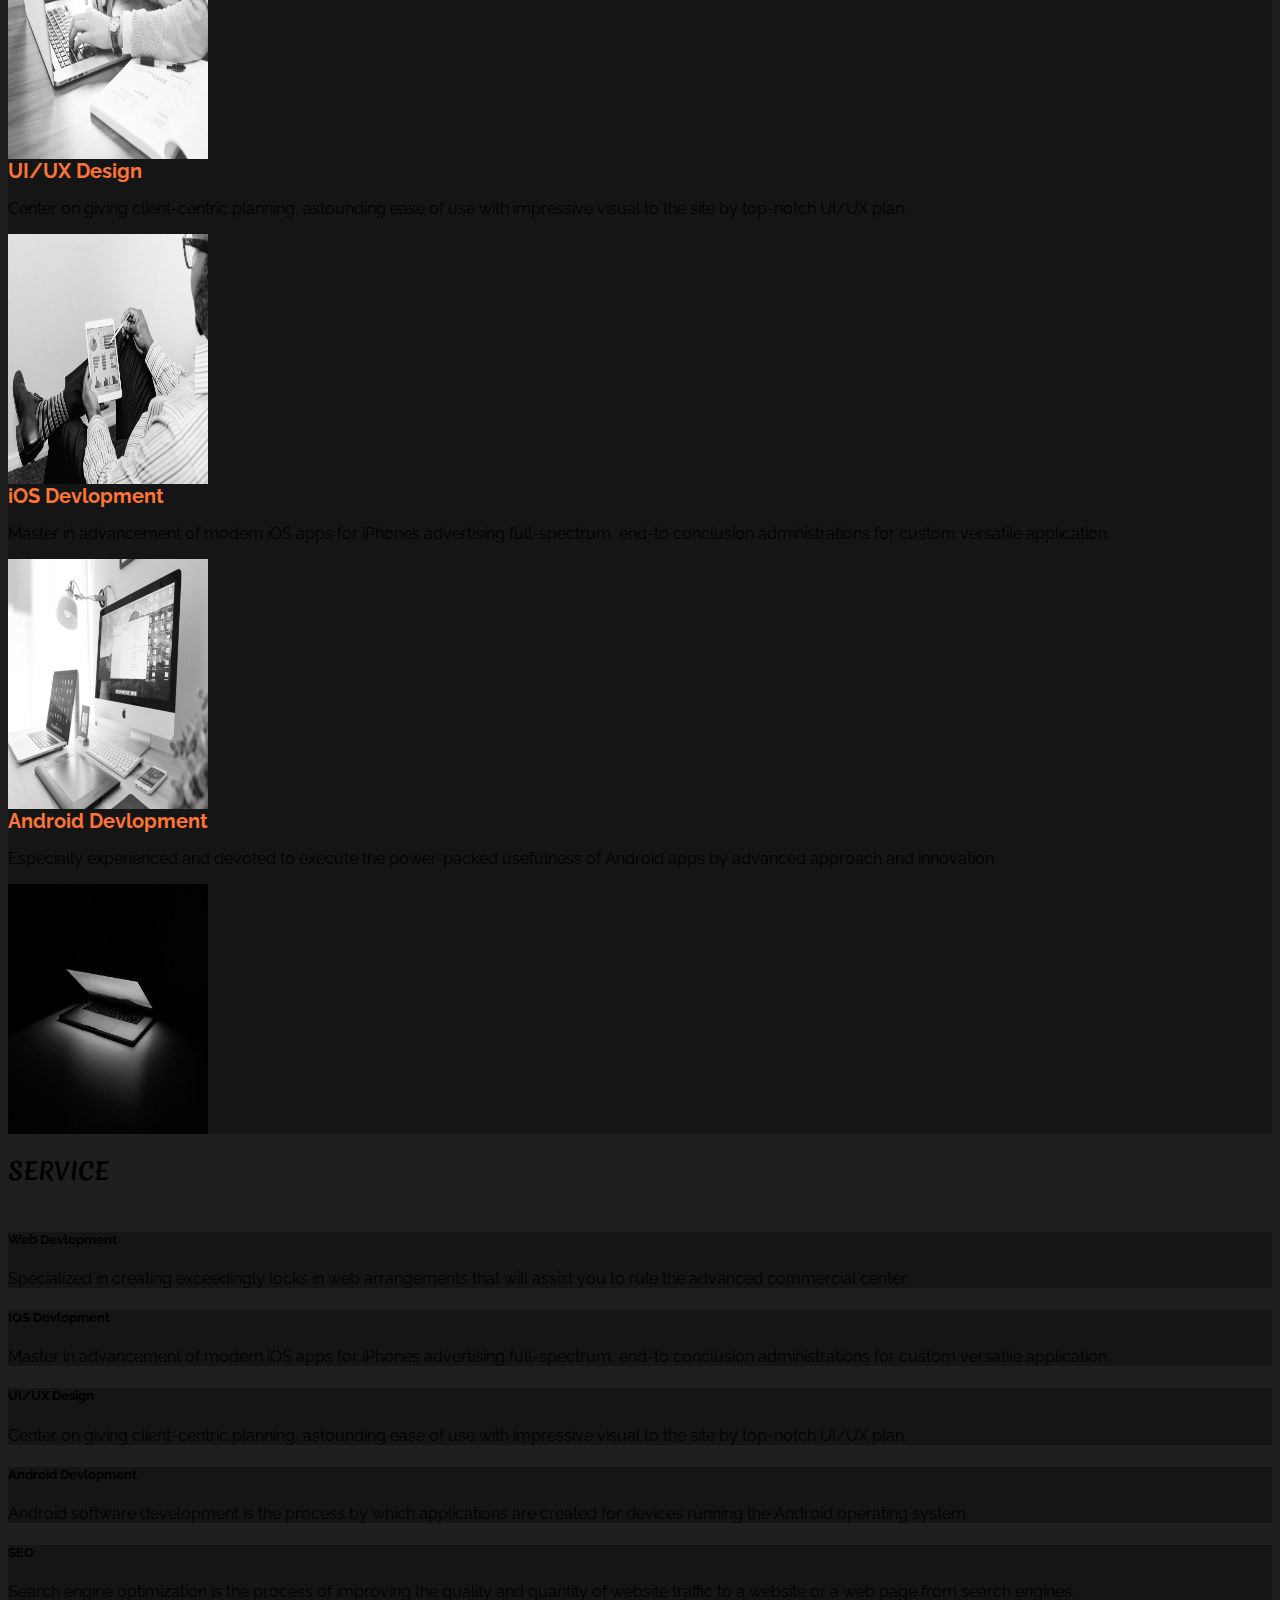
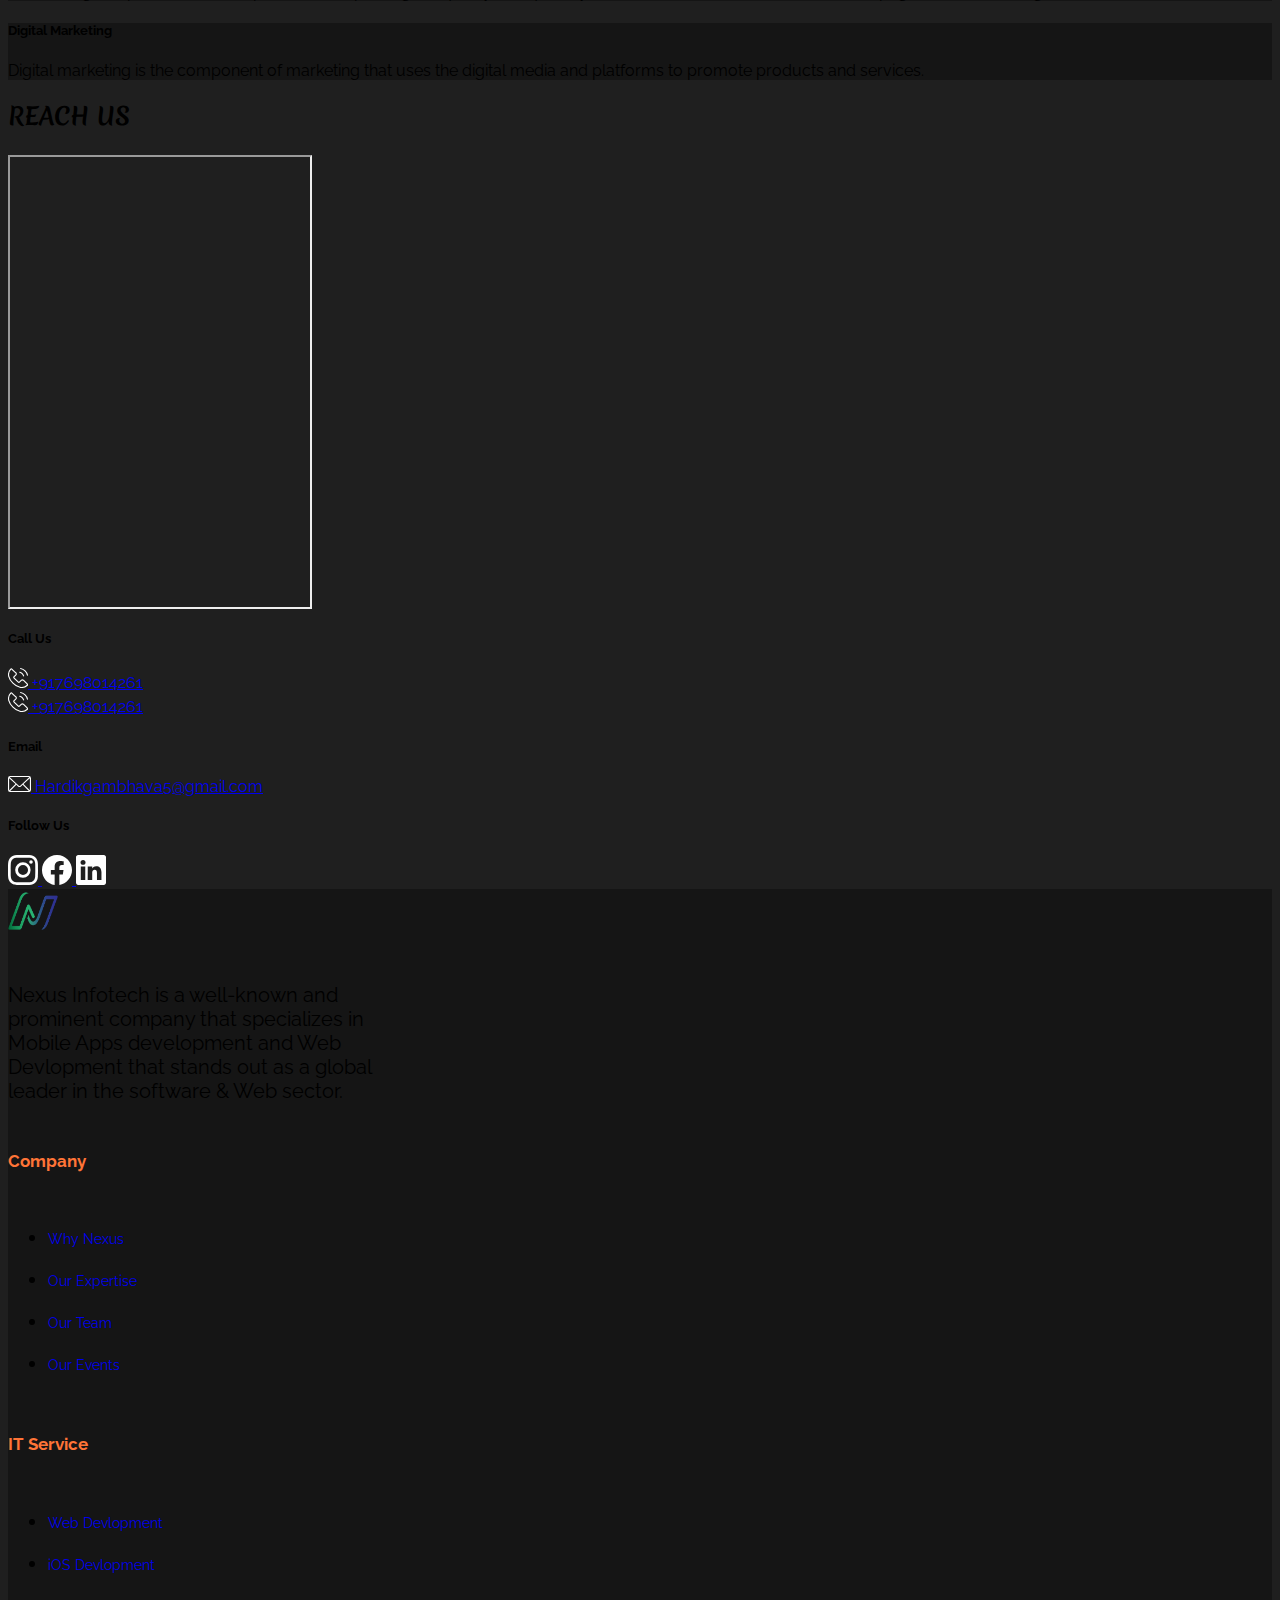
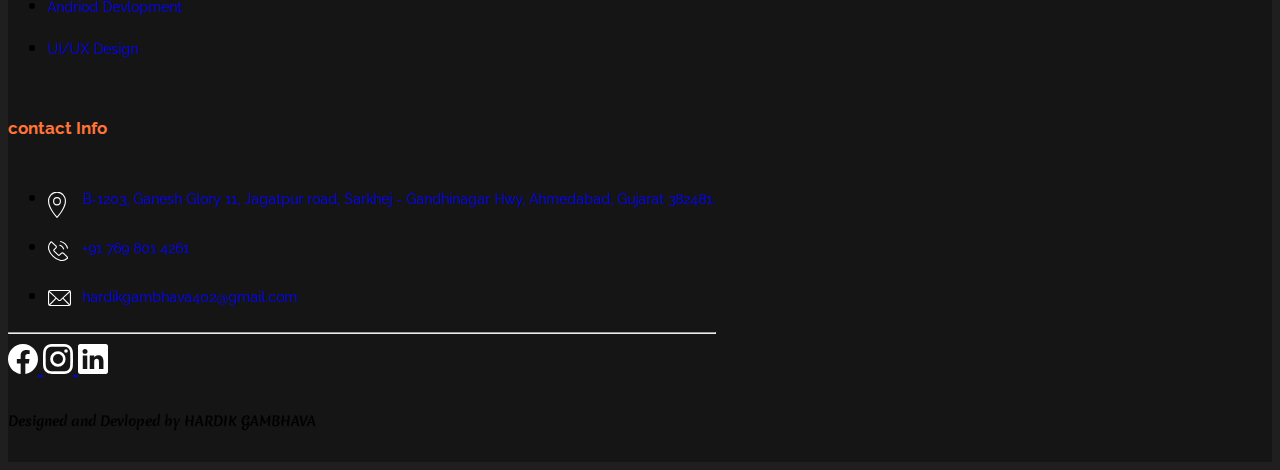
==== commit 47f2a5dc: "Update index.html" ====
--- a/index.html
+++ b/index.html
@@ -278,17 +278,17 @@
         <div class="rounded p-4 mb-3">
           <h5 class="text-white fw-bold mb-3">Follow Us</h5>
           <span class="badge text-dark">
-            <a href="#" class="filter">
+            <a href="https://www.instagram.com/hardik_gambhava_1703" class="filter">
               <img src="icon/instagram.svg" width="30px">
             </a>
           </span>
           <span class="badge text-dark">
-            <a href="#" class="filter">
+            <a href="https://www.facebook.com/profile.php?id=100013876653267" class="filter">
               <img src="icon/facebook.svg" width="30px">
             </a>
           </span>
           <span class="badge text-dark">
-            <a href="#" class="filter">
+            <a href="https://www.linkedin.com/in/hardik-gambhava-b5829221a" class="filter">
               <img src="icon/linkedin.svg" width="30px">
             </a>
           </span>
@@ -304,7 +304,7 @@
   <footer>
     <div class="container-fluid">
       <div class="text-center text-lg-start text-white">
-        <div class="container-fluid p-4 pb-0">
+        <div class="container-fluid p-4 pb-0 d-inline-block">
           <div class="row">
             <div class="col-lg-5 col-md-6 mb-4 mb-md-0">
               <img src="image/nexus_logo.png" width="50px" alt=""> <br> <br>
@@ -390,7 +390,7 @@
           <!--Social media -->
           <section class="mb-4 text-center">
             <!-- Facebook -->
-            <a class="btn btn-floating filter m-1 shadow-none" href="https://www.facebook.com/jkweb-infotech"
+            <a class="btn btn-floating filter m-1 shadow-none" href="https://www.facebook.com/profile.php?id=100013876653267"
               target="_blank" role="button"><img src="icon/facebook.svg" alt="" width="30px">
             </a>
             <!-- Instagram -->
@@ -418,4 +418,4 @@
 
 </body>
 
-</html>+</html>
